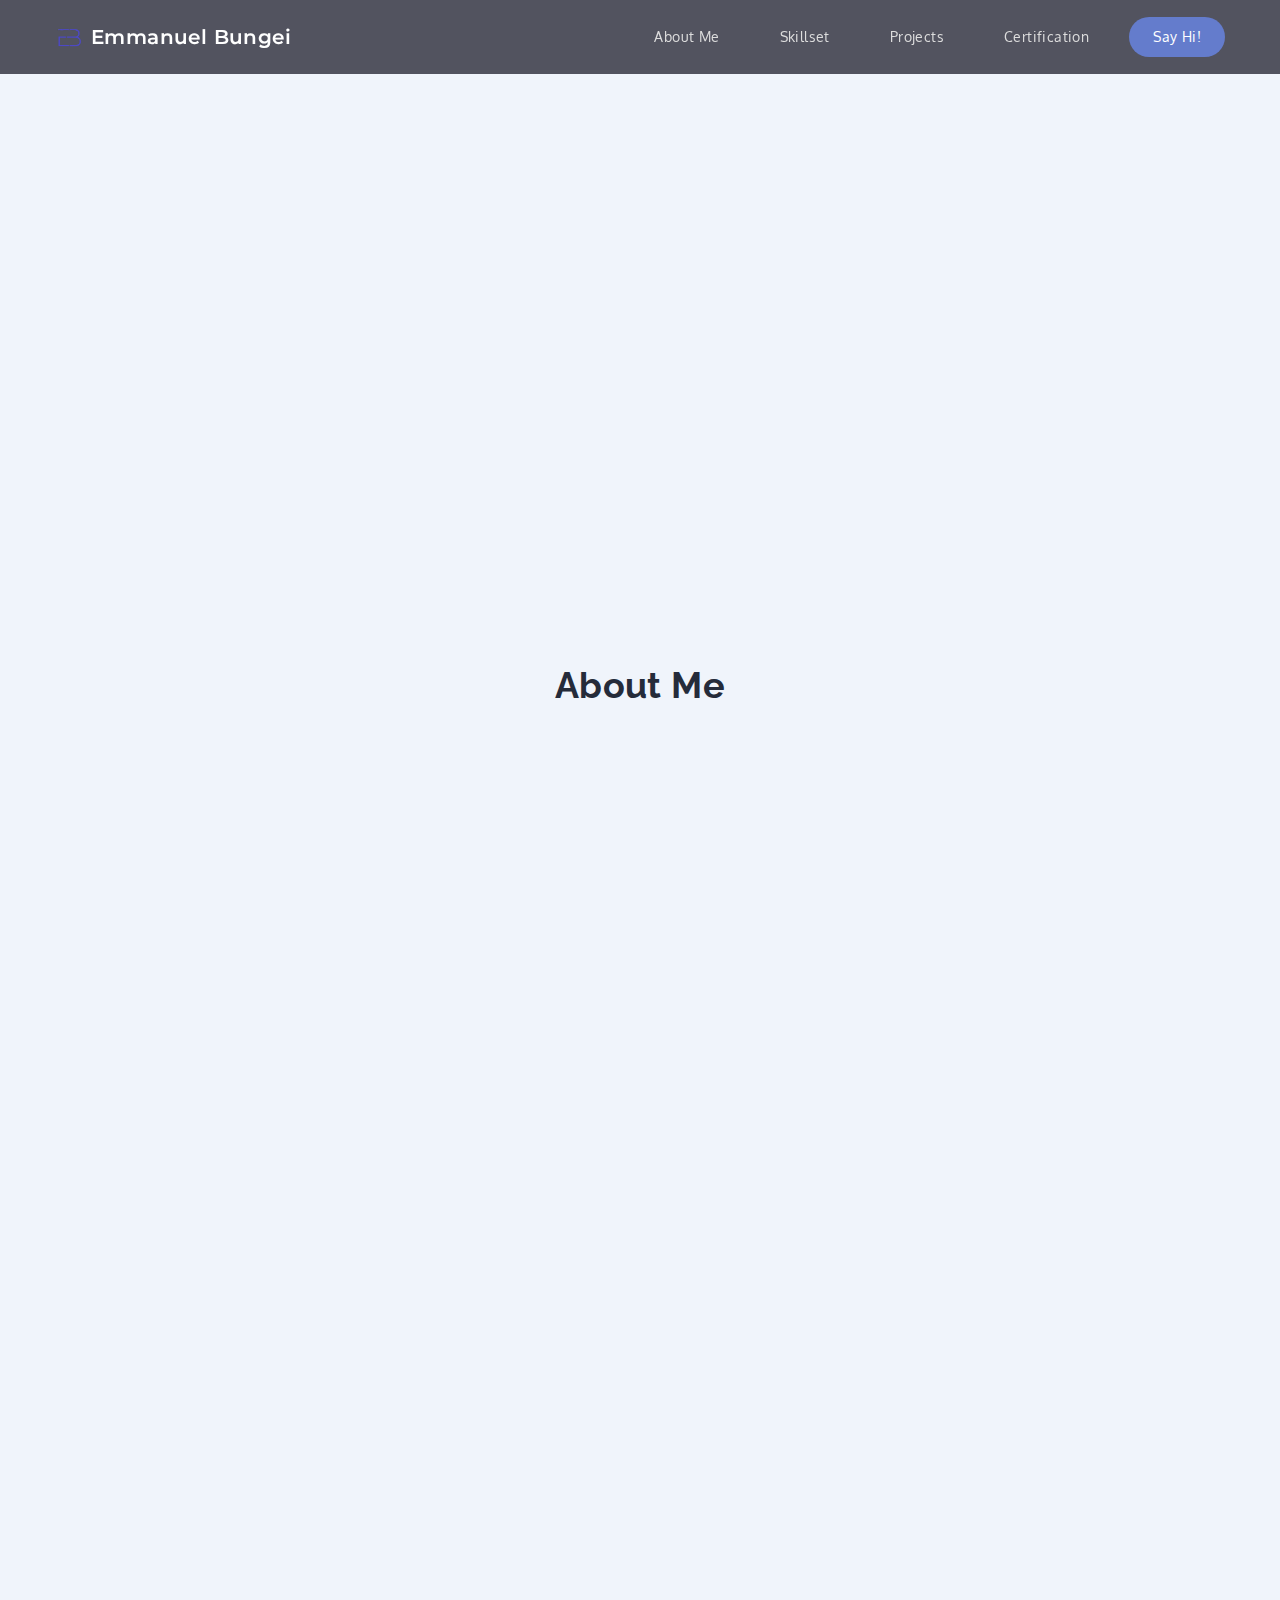
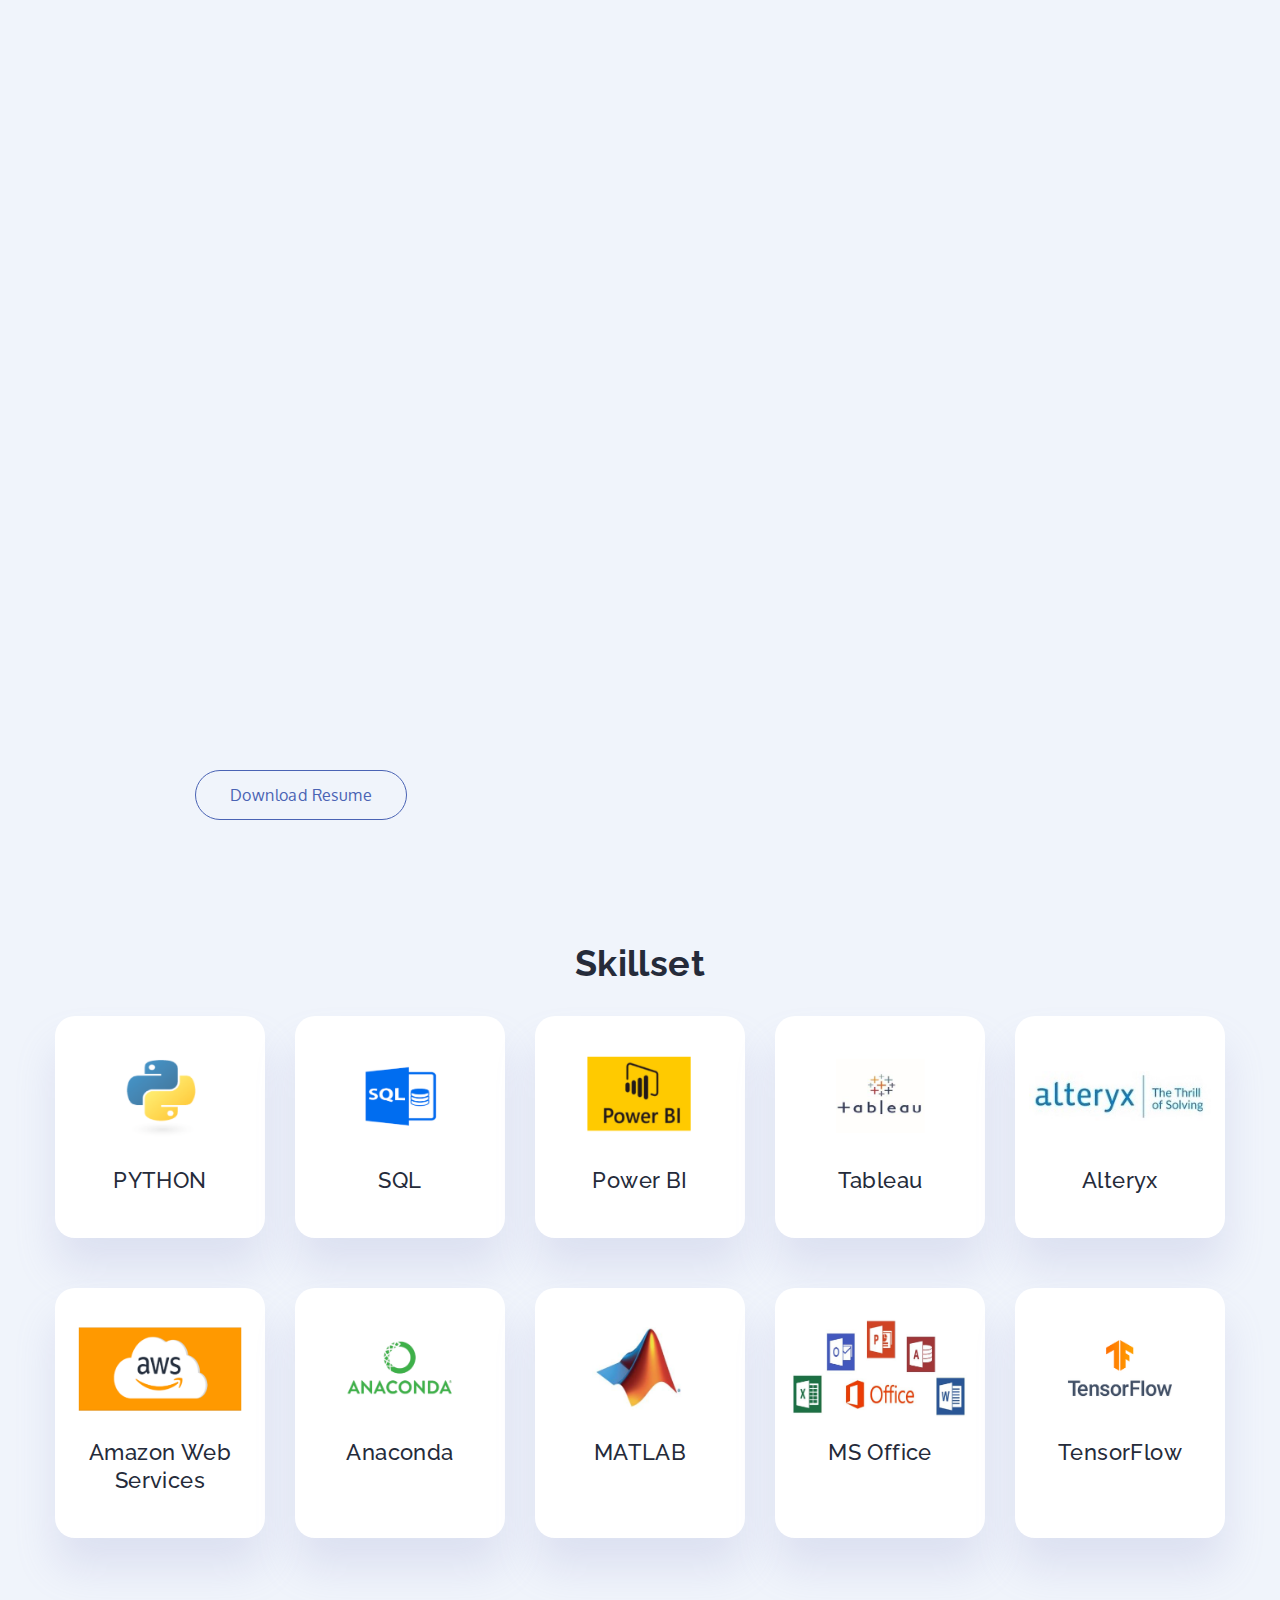
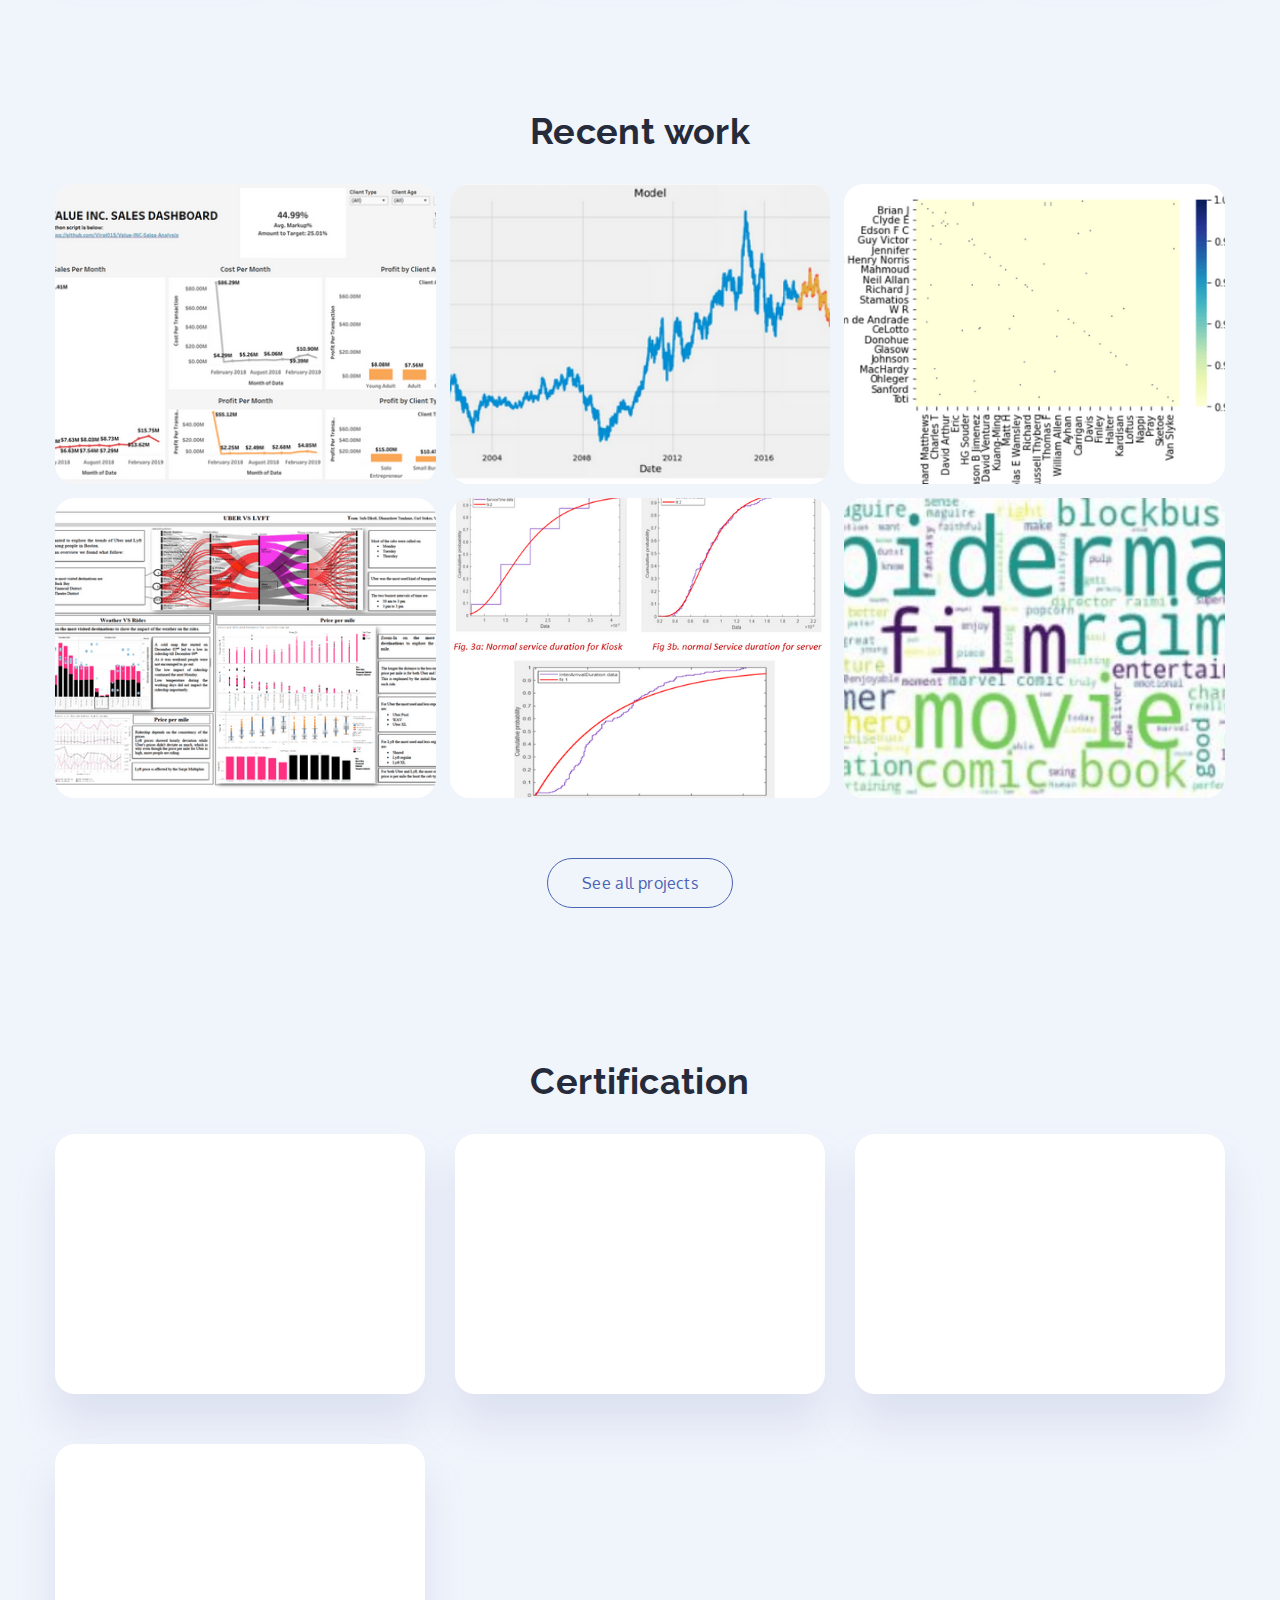
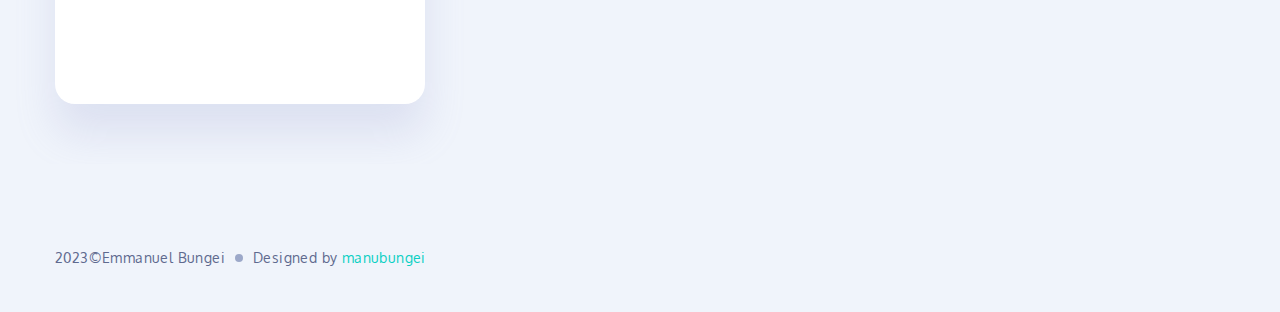
==== index.html @ 1d63bc37 "Update" ====
<!DOCTYPE html>
<html data-wf-domain="https://manubungei.github.io/" data-wf-page="62424a0f5340400d0fff4602" data-wf-site="62424a0e53404006d0ff45ff" class=" w-mod-js">
   <head>
      <meta charset="utf-8">
      <title>Emmanuel Bungei</title>
      <meta content="I’m Emmanuel Bungei, a Data Engineer. I completed my bachelors in Mathematics and Computer Science in 2021 from Kenyatta University, currently I am pursuing my Masters in Engineering Management from Stevens Institute of technology in Hoboken." name="description">
      <meta content="Emmanuel Bungei" property="og:title">
      <meta content="I’m Emmanuel Bungei, a Data Engineer. I completed my bachelors in Mathematics and Computer Science in 2021 from Kenyatta University, currently I am pursuing my Masters in Engineering Management from Stevens Institute of technology in Hoboken." property="og:description">
      <meta content="Emmanuel Bungei" property="twitter:title">
      <meta content="I’m Emmanuel Bungei, a Data Engineer. I completed my bachelors in Mathematics and Computer Science in 2021 from Kenyatta University, currently I am pursuing my Masters in Engineering Management from Stevens Institute of technology in Hoboken." property="twitter:description">
      <meta property="og:type" content="website">
      <meta content="summary_large_image" name="twitter:card">
      <meta content="width=device-width, initial-scale=1" name="viewport">
      <link href="css/virajs-portfolio-3106fd.webflow.e6e6d640d.min.css" rel="stylesheet" type="text/css">
      <style>@media (min-width:992px) {html.w-mod-js:not(.w-mod-ix) [data-w-id="7f427eca-26ec-f04a-a932-552ae7054466"] {opacity:0;}html.w-mod-js:not(.w-mod-ix) [data-w-id="7f427eca-26ec-f04a-a932-552ae7054467"] {opacity:0;-webkit-transform:translate3d(0, 10px, 0) scale3d(1, 1, 1) rotateX(0) rotateY(0) rotateZ(0) skew(0, 0);-moz-transform:translate3d(0, 10px, 0) scale3d(1, 1, 1) rotateX(0) rotateY(0) rotateZ(0) skew(0, 0);-ms-transform:translate3d(0, 10px, 0) scale3d(1, 1, 1) rotateX(0) rotateY(0) rotateZ(0) skew(0, 0);transform:translate3d(0, 10px, 0) scale3d(1, 1, 1) rotateX(0) rotateY(0) rotateZ(0) skew(0, 0);}html.w-mod-js:not(.w-mod-ix) [data-w-id="6e370ec9-b3d5-3853-034c-9d781cb0ec51"] {opacity:0;-webkit-transform:translate3d(0, 10px, 0) scale3d(1, 1, 1) rotateX(0) rotateY(0) rotateZ(0) skew(0, 0);-moz-transform:translate3d(0, 10px, 0) scale3d(1, 1, 1) rotateX(0) rotateY(0) rotateZ(0) skew(0, 0);-ms-transform:translate3d(0, 10px, 0) scale3d(1, 1, 1) rotateX(0) rotateY(0) rotateZ(0) skew(0, 0);transform:translate3d(0, 10px, 0) scale3d(1, 1, 1) rotateX(0) rotateY(0) rotateZ(0) skew(0, 0);}}</style>
      <link href="https://fonts.googleapis.com" rel="preconnect">
      <link href="https://fonts.gstatic.com" rel="preconnect" crossorigin="anonymous">
      <script src="js/webfont.js" type="text/javascript"></script><script type="text/javascript">WebFont.load({  google: {    families: ["Montserrat:100,100italic,200,200italic,300,300italic,400,400italic,500,500italic,600,600italic,700,700italic,800,800italic,900,900italic","Oxygen:regular","Raleway:regular,500,700,800"]  }});</script><!--[if lt IE 9]><script src="https://cdnjs.cloudflare.com/ajax/libs/html5shiv/3.7.3/html5shiv.min.js" type="text/javascript"></script><![endif]--><script type="text/javascript">!function(o,c){var n=c.documentElement,t=" w-mod-";n.className+=t+"js",("ontouchstart"in o||o.DocumentTouch&&c instanceof DocumentTouch)&&(n.className+=t+"touch")}(window,document);</script>
      <link href="images/627b5bc4aecdad8dcab02687_VP-favicon.png" rel="shortcut icon" type="image/x-icon">
      <link href="images/627b5bc72d5e6f68eac890d3_VP-logo.png" rel="apple-touch-icon">
      <link href="https://https://manubungei.github.io/" rel="canonical">
      <script async src="https://www.googletagmanager.com/gtag/js?id=G-5EVJQF170H"></script><script type="text/javascript">window.dataLayer = window.dataLayer || [];function gtag(){dataLayer.push(arguments);}gtag('js', new Date());gtag('config', 'G-5EVJQF170H', {'anonymize_ip': false});</script><script src="js/api.js" type="text/javascript"></script>
   </head>
   <body>
      <div data-w-id="f4aeb872-1126-de17-3398-172ec11f318a" data-animation="default" data-collapse="medium" data-duration="400" data-easing="ease" data-easing2="ease" role="banner" class="navigation w-nav">
         <div class="navbar-container">
            <a href="" aria-current="page" class="brand w-nav-brand w--current">
               <img src="fonts/62424efeca8eec03d88fcdf6_VP-logo.svg" loading="lazy" alt class="logo-icon">
               <div class="logo-text">Emmanuel Bungei</div>
            </a>
            <nav role="navigation" class="nav-menu w-nav-menu">
               <a href="#about-me" class="nav-link w-nav-link">About Me<br></a><a href="#skillset" class="nav-link w-nav-link">Skillset</a><a href="#recent-work" class="nav-link w-nav-link"> Projects</a><a href="#cert" class="nav-link w-nav-link">Certification</a>
               <div class="button-container"><a href="mailto: emmanuelkbungei@gmail.com" class="primary-small-button left-padding w-button">Say Hi!</a></div>
            </nav>
            <div class="menu-button w-nav-button">
               <div class="burger-icon">
                  <div class="top-burger-line"></div>
                  <div class="middle-burger-line"></div>
                  <div class="bottom-burger-line"></div>
               </div>
            </div>
         </div>
      </div>
      <div class="section hero wf-section">
         <div class="container">
            <div class="two-col-grid">
               <div id="w-node-f2f38134-a5b8-948a-b4e4-d302b98c6dc8-0fff4602" class="container">
                  <img src="images/62424a0f5340405a82ff4641_bubble-v2.png" loading="lazy" style="opacity:0" data-w-id="24dc1b82-b92e-523c-ac3d-82e5fd31b828" srcset="images/62424a0f5340405a82ff4641_bubble-v2-p-500.png 500w, images/62424a0f5340405a82ff4641_bubble-v2-p-800.png 800w, images/62424a0f5340405a82ff4641_bubble-v2.png 1038w" sizes="86px" alt="bubble" class="bubble">
                  <h1 data-w-id="63e32977-763f-4911-cfc6-97fab5eefcb6" style="opacity:0" class="h1 bottom-margin"><br>I’m Emmanuel Bungei, <br>a <span class="hero-span">Data Scientist.</span> </h1>
                  <h4 data-w-id="4a974ab6-cd85-49e5-52ee-abf0b8fdbb04" style="opacity:0" class="h4">BSc. Mathematics and Computer Science, ‍<strong>Kenyatta University</strong></h4>
                  <h4 data-w-id="ffd0d3e3-fb76-26fa-6c25-7c07fb9ddfb7" style="opacity:0" class="h4">Certificate in Data Science, Python Programming and Advanced SQL Database Administration, <strong>Institute of Software Technologies </strong></h4>
                  <div id="w-node-f2f38134-a5b8-948a-b4e4-d302b98c6dc8-0fff4602" class="small-container">
                     <a href="#recent-work" data-w-id="71690c5b-5974-3645-5999-320620c8eb86" style="opacity:0" class="primary-button top-margin w-button">Discover my work</a><a href="" data-w-id="842ebe09-a33f-3fdc-a53e-b84ac9987f0e" style="opacity:0" target="_blank" class="secondary-button w-button">View Resume</a><img src="images/62424a0f5340405a82ff4641_bubble-v2.png" loading="lazy" style="opacity:0" data-w-id="8ed40854-cd4d-0618-b8fb-686a0b108d5b" srcset="images/62424a0f5340405a82ff4641_bubble-v2-p-500.png 500w, images/62424a0f5340405a82ff4641_bubble-v2-p-800.png 800w, images/62424a0f5340405a82ff4641_bubble-v2.png 1038w" sizes="48px" alt="bubble" class="small-bubble"><img src="images/62424a0f5340405a82ff4641_bubble-v2.png" loading="lazy" style="opacity:0" data-w-id="93213226-690f-07f1-7743-8858f00fb4fe" srcset="images/62424a0f5340405a82ff4641_bubble-v2-p-500.png 500w, images/62424a0f5340405a82ff4641_bubble-v2-p-800.png 800w, images/62424a0f5340405a82ff4641_bubble-v2.png 1038w" sizes="(max-width: 479px) 100vw, 220px" alt="bubble" class="large-bubble">
                  </div>
               </div>
               <!-- <div id="w-node-_7201a9bb-7f9a-326f-cbc5-0b50b872c752-0fff4602" class="hero-image"><img src="images/626f0d50ce0d71a393638369_9fc7487e-7e18-480f-8be7-7c823c18715e.png" loading="lazy" style="opacity:0" data-w-id="a5f41490-f2a2-3819-a452-70e6ff169af2" alt class="image"><img src="images/62424a0f534040fc0aff4627_small%20dots.png" loading="lazy" style="opacity:0" data-w-id="33f11f89-c558-9343-9c60-0d4d5fb6d6d5" alt="small dots" class="dots-2"><img src="images/62424a0f534040103aff4626_dots.png" loading="lazy" style="opacity:0" data-w-id="937f8fc9-0b20-3b99-b64e-e1e528780940" alt="dots" class="dots"></div> -->
            </div>
         </div>
      </div>
      <div id="about-me" class="section wf-section">
         <div class="center-container">
            <h2 class="h2">About Me</h2>
         </div>
         <div class="container small-width">
            <div class="two-col-grid">
               <div class="small-container">
                  <p data-w-id="249afaaa-355c-a882-2a3e-9343a320e281" style="opacity:0" class="text">Hi! Emmanuel Bungei here.<br> A highly knowledgeable and tech-savvy specialist in the field of data science. My expertise spans across various domains and tools, including agile methodologies, project management, Python for data analytics, SQL, Power BI, AWS cloud practitioner, and Tableau. Throughout my professional and academic journey, I have consistently demonstrated my ability to lead progressive projects from conception to successful completion, always adhering to strict timelines and budget constraints.
                     I possess a strong command of implementing machine learning algorithms, utilizing powerful tools such as Scikit-learn, TensorFlow, data science, data mining, and ETL techniques. Within this realm, I excel in areas such as data mining, statistical analysis, data wrangling, explanatory analysis, and modeling. My proficiency extends to constructing robust models and machine-learning algorithms that effectively tackle complex business problems, while employing data visualization techniques to present insightful information to management.
                     In addition to my technical skills, I am an articulate communicator with a solid foundation in applied statistics and programming. I am adept at monitoring performance and implementing quality control plans to drive continuous improvements.<br>‍<br>My technical proficiencies include:<br>‍<br>Core Skills:<br>• Data Analysis & Visualization<br>• Project / Program Management<br>• Research & Development<br>• Machine Learning Algorithms<br>• Data Wrangling and Modelling<br>• Data ETL<br>• Dashboards <br>‍<br>DevelopmentLanguages:<br>• DAX<br>• M<br>• Python<br>• SQL<br><br>Platforms / Tools:<br>• Anaconda<br>• Tableau<br>• Power BI<br>• MS Office Suite<br>‍<br>My general expertise includes:<br>• Strategic Planning<br>• Regulatory Compliance<br>• Client / Stakeholder Engagement<br>• Process Optimization<br>• Engineering Economics<br>• Problem Assessment & Mitigation<br>• Team Coordination<br>• Relationships Building<br>• Cross-Functional Collaboration</p>
                  <p data-w-id="a8d345ac-b049-de64-f451-c961796d6d8a" style="opacity:0" class="text">Currently, I am dedicated to expanding my expertise in data exploration and visualization, actively seeking opportunities to further develop my skills in this area. With a strong commitment to maximizing the value of my skills, I am driven to contribute effectively and make a significant impact in the field of data science. I am enthusiastic about utilizing my expertise to derive valuable insights and drive informed decision-making.</p>
                  <a href="https://raw.githubusercontent.com/manubungei/Resume/6ca8fe5ea939c9e97395b631d46ce181565c9fe1/Emmanuel%20Bungei%20Resume.pdf?token=ALSPLBAWZVUNBGSG7X2SRALFJ4WUC" target="_blank" class="secondary-button w-button">Download Resume</a>
               </div>
               <div class="small-container center-align">
                  <div data-w-id="f1303365-d955-9d00-8376-6a38066864c5" style="opacity:0" class="image-circle"><img src="images/63bc75d1903825181d543780_IMG_8240.jpeg" loading="lazy" sizes="200px" srcset="images/63bc75d1903825181d543780_IMG_8240-p-500.jpeg 500w, images/63bc75d1903825181d543780_IMG_8240-p-800.jpeg 800w, images/63bc75d1903825181d543780_IMG_8240.jpeg 998w" alt class="image-about"></div>
                  <h2 data-w-id="6ff0c37f-587b-9810-9c2a-652360cda062" style="opacity:0" class="h2 bottom-margin">Emmanuel Bungei</h2>
                  <!-- <div class=""> -->
                     <div data-w-id="83f37540-b527-935e-2935-d95aa40956a1" style="opacity:0" class="social-wrapper">
                     <a href="http://www.linkedin.com/in/emmanuelbungei/" target="_blank" class="social-link w-inline-block"><img src="fonts/62424a0f5340401fb5ff462b_linkedin%201.svg" loading="lazy" alt="linkedin"></a>
                     <a href="https://github.com/manubungei" target="_blank" class="social-link w-inline-block"><img src="fonts/627b58182bd3149ab18aea45_github.svg" loading="lazy" alt></a>
                     <a href="https://www.twitter.com/manubungei" target="_blank" class="social-link w-inline-block"><img src="fonts/62424a0f5340401f37ff4629_Facebook_icon.svg" loading="lazy" alt="twitter"></a>
                     <!-- <a href="https://wa.me/+254723695181?text=Hi%20Emmanuel%21%20I%20came%20across%20your%20portfolio%20and%20I%27m%20impressed%20by%20your%20work." target="_blank" class="social-link w-inline-block"><img src="fonts/waicon.svg" loading="lazy" alt="Whatsapp"></a> -->
                     <a href="mailto: emmanuelkbungei@gmail.com" target="_blank" class="social-link w-inline-block"><img src="fonts/emailicon.svg" loading="lazy" alt="Email"></a>
                     
                     <!-- </div> -->
                  </div>
               </div>
            </div>
         </div>
      </div>
      <div id="skillset" class="section wf-section">
         <div class="container">
            <div class="center-container">
               <h2 class="h2">Skillset</h2>
            </div>
            <div class="main-grid">
               <div id="w-node-_4ad598ae-44e8-6337-2525-0fca7d645890-0fff4602" class="feature">
                  <img src="images/626ee9c338c57668d677526f_Screen%20Shot%202022-05-01%20at%204.12.45%20PM.png" loading="lazy" alt class="skill-icon">
                  <h3 class="h3 margin">PYTHON</h3>
               </div>
               <div id="w-node-_4ad598ae-44e8-6337-2525-0fca7d645897-0fff4602" class="feature">
                  <img src="images/626ee9d8f1df650273c69fa7_Screen%20Shot%202022-05-01%20at%204.13.06%20PM.png" loading="lazy" alt class="skill-icon">
                  <h3 class="h3 margin">SQL</h3>
               </div>
               <div id="w-node-_4ad598ae-44e8-6337-2525-0fca7d64589e-0fff4602" class="feature">
                  <img src="images/626eeb9689d04302a7b6efcd_Screen%20Shot%202022-05-01%20at%204.20.33%20PM.png" loading="lazy" alt class="skill-icon">
                  <h3 class="h3 margin">Power BI</h3>
               </div>
               <div id="w-node-_4ad598ae-44e8-6337-2525-0fca7d6458a5-0fff4602" class="feature">
                  <img src="images/626eebac5a3abf0bf27288ab_Screen%20Shot%202022-05-01%20at%204.20.55%20PM.png" loading="lazy" alt class="skill-icon">
                  <h3 class="h3 margin">Tableau</h3>
               </div>
               <div id="w-node-_93925a5a-de1f-2ec6-4631-a09ad95d26a3-0fff4602" class="feature">
                  <img src="images/63c8669975e61d01c12f4111_al.jpg" loading="lazy" alt class="skill-icon">
                  <h3 class="h3 margin">Alteryx</h3>
               </div>
            </div>
            <div class="main-grid">
               <div id="w-node-e8330252-ab09-ea83-a7d5-ed3a5c6f33f8-0fff4602" class="feature">
                  <img src="images/626eebfc795d942d29be79df_Screen%20Shot%202022-05-01%20at%204.22.15%20PM.png" loading="lazy" alt class="skill-icon">
                  <h3 class="h3 margin">Amazon Web Services</h3>
               </div>
               <div id="w-node-bb933a83-13ff-8800-bd15-cde16cbc9fc4-0fff4602" class="feature">
                  <img src="images/626eebd2a82a8520f86b3110_Screen%20Shot%202022-05-01%20at%204.21.31%20PM.png" loading="lazy" alt class="skill-icon">
                  <h3 class="h3 margin">Anaconda</h3>
               </div>
               <div id="w-node-e8330252-ab09-ea83-a7d5-ed3a5c6f33fd-0fff4602" class="feature">
                  <img src="images/626eec0f3f74e210dd421342_Screen%20Shot%202022-05-01%20at%204.22.34%20PM.png" loading="lazy" alt class="skill-icon">
                  <h3 class="h3 margin">MATLAB</h3>
               </div>
               <div id="w-node-bb933a83-13ff-8800-bd15-cde16cbc9fce-0fff4602" class="feature">
                  <img src="images/626eebeef31a9545f4c5c1fd_Screen%20Shot%202022-05-01%20at%204.22.02%20PM.png" loading="lazy" alt class="skill-icon">
                  <h3 class="h3 margin">MS Office</h3>
               </div>
               <div id="w-node-bb933a83-13ff-8800-bd15-cde16cbc9fbf-0fff4602" class="feature">
                  <img src="images/626eebbe5f3e8b0023f2b1bc_Screen%20Shot%202022-05-01%20at%204.21.13%20PM.png" loading="lazy" alt class="skill-icon">
                  <h3 class="h3 margin">TensorFlow</h3>
               </div>
            </div>
         </div>
      </div>
      <div id="recent-work" class="section wf-section">
         <div class="container">
            <div class="center-container">
               <h2 class="h2">Recent work</h2>
            </div>
            <div class="w-dyn-list">
               <div role="list" class="projects-grid w-dyn-items">
                  <div role="listitem" class="collection-item w-dyn-item">
                     <a data-w-id="4189eed3-fee9-b51f-f04b-b07428f7ca89" href="/projects/value-inc-sales-analysis" class="project-wrapper w-inline-block">
                        <div data-w-id="7f427eca-26ec-f04a-a932-552ae7054466" class="overlay"></div>
                        <img src="images/63374a6d1c29c2fbf8f6ca6a_Screenshot%202022-09-30%20155758.png" loading="lazy" alt="Value Inc. Sales Analysis" sizes="(max-width: 479px) 100vw, (max-width: 767px) 47vw, 31vw" srcset="images/63374a6d1c29c2fbf8f6ca6a_Screenshot%202022-09-30%20155758-p-500.png 500w, images/63374a6d1c29c2fbf8f6ca6a_Screenshot%202022-09-30%20155758-p-800.png 800w, images/63374a6d1c29c2fbf8f6ca6a_Screenshot%202022-09-30%20155758-p-1080.png 1080w, images/63374a6d1c29c2fbf8f6ca6a_Screenshot%202022-09-30%20155758.png 1487w" class="image-project">
                        <h4 data-w-id="7f427eca-26ec-f04a-a932-552ae7054467" class="h4 white">Value Inc. Sales Analysis</h4>
                        <div data-w-id="6e370ec9-b3d5-3853-034c-9d781cb0ec51" class="secondary-small-button white">
                           <div>See Project</div>
                        </div>
                     </a>
                  </div>
                  <div role="listitem" class="collection-item w-dyn-item">
                     <a data-w-id="4189eed3-fee9-b51f-f04b-b07428f7ca89" href="/projects/stock-market-prediction-using-lstm" class="project-wrapper w-inline-block">
                        <div data-w-id="7f427eca-26ec-f04a-a932-552ae7054466" class="overlay"></div>
                        <img src="images/627c6a24ceb0930ddd1ed323_Screenshot%202022-05-11%20215935.png" loading="lazy" alt="Stock Market prediction using LSTM" sizes="(max-width: 479px) 100vw, (max-width: 767px) 47vw, 31vw" srcset="images/627c6a24ceb0930ddd1ed323_Screenshot%202022-05-11%20215935-p-500.png 500w, images/627c6a24ceb0930ddd1ed323_Screenshot%202022-05-11%20215935-p-800.png 800w, images/627c6a24ceb0930ddd1ed323_Screenshot%202022-05-11%20215935.png 805w" class="image-project">
                        <h4 data-w-id="7f427eca-26ec-f04a-a932-552ae7054467" class="h4 white">Stock Market prediction using LSTM</h4>
                        <div data-w-id="6e370ec9-b3d5-3853-034c-9d781cb0ec51" class="secondary-small-button white">
                           <div>See Project</div>
                        </div>
                     </a>
                  </div>
                  <div role="listitem" class="collection-item w-dyn-item">
                     <a data-w-id="4189eed3-fee9-b51f-f04b-b07428f7ca89" href="/projects/web-scraping-research-articles" class="project-wrapper w-inline-block">
                        <div data-w-id="7f427eca-26ec-f04a-a932-552ae7054466" class="overlay"></div>
                        <img src="images/627c1237fe329aa63433f1dc_Screenshot%202022-05-11%20025225.png" loading="lazy" alt="Web Scraping Research Articles" sizes="(max-width: 479px) 100vw, (max-width: 767px) 47vw, 31vw" srcset="images/627c1237fe329aa63433f1dc_Screenshot%202022-05-11%20025225-p-500.png 500w, images/627c1237fe329aa63433f1dc_Screenshot%202022-05-11%20025225.png 589w" class="image-project">
                        <h4 data-w-id="7f427eca-26ec-f04a-a932-552ae7054467" class="h4 white">Web Scraping Research Articles</h4>
                        <div data-w-id="6e370ec9-b3d5-3853-034c-9d781cb0ec51" class="secondary-small-button white">
                           <div>See Project</div>
                        </div>
                     </a>
                  </div>
                  <div role="listitem" class="collection-item w-dyn-item">
                     <a data-w-id="4189eed3-fee9-b51f-f04b-b07428f7ca89" href="/projects/uber-vs-lyft-in-boston-region" class="project-wrapper w-inline-block">
                        <div data-w-id="7f427eca-26ec-f04a-a932-552ae7054466" class="overlay"></div>
                        <img src="images/626ef4b1bbe6b85fe11016df_Screen%20Shot%202022-05-01%20at%204.59.25%20PM.png" loading="lazy" alt="Uber vs Lyft in Boston region" sizes="(max-width: 479px) 100vw, (max-width: 767px) 47vw, 31vw" srcset="images/626ef4b1bbe6b85fe11016df_Screen%20Shot%202022-05-01%20at%204.59.25%20PM-p-500.png 500w, images/626ef4b1bbe6b85fe11016df_Screen%20Shot%202022-05-01%20at%204.59.25%20PM-p-800.png 800w, images/626ef4b1bbe6b85fe11016df_Screen%20Shot%202022-05-01%20at%204.59.25%20PM.png 912w" class="image-project">
                        <h4 data-w-id="7f427eca-26ec-f04a-a932-552ae7054467" class="h4 white">Uber vs Lyft in Boston region</h4>
                        <div data-w-id="6e370ec9-b3d5-3853-034c-9d781cb0ec51" class="secondary-small-button white">
                           <div>See Project</div>
                        </div>
                     </a>
                  </div>
                  <div role="listitem" class="collection-item w-dyn-item">
                     <a data-w-id="4189eed3-fee9-b51f-f04b-b07428f7ca89" href="/projects/mcdonalds-server-system-modelling-based-on-discrete-event-simulation" class="project-wrapper w-inline-block">
                        <div data-w-id="7f427eca-26ec-f04a-a932-552ae7054466" class="overlay"></div>
                        <img src="images/627c6ca85133ac131aa3661e_Screenshot%202022-05-11%20221012.png" loading="lazy" alt="McDonald’s server system modelling based on discrete event simulation" sizes="(max-width: 479px) 100vw, (max-width: 767px) 47vw, 31vw" srcset="images/627c6ca85133ac131aa3661e_Screenshot%202022-05-11%20221012-p-500.png 500w, images/627c6ca85133ac131aa3661e_Screenshot%202022-05-11%20221012.png 687w" class="image-project">
                        <h4 data-w-id="7f427eca-26ec-f04a-a932-552ae7054467" class="h4 white">McDonald’s server system modelling based on discrete event simulation</h4>
                        <div data-w-id="6e370ec9-b3d5-3853-034c-9d781cb0ec51" class="secondary-small-button white">
                           <div>See Project</div>
                        </div>
                     </a>
                  </div>
                  <div role="listitem" class="collection-item w-dyn-item">
                     <a data-w-id="4189eed3-fee9-b51f-f04b-b07428f7ca89" href="/projects/rotten-tomatoes-review-extraction-and-analysis" class="project-wrapper w-inline-block">
                        <div data-w-id="7f427eca-26ec-f04a-a932-552ae7054466" class="overlay"></div>
                        <img src="images/627c1577e2e3de3db9ba2aec_Screenshot%202022-05-11%20155827.png" loading="lazy" alt="Rotten Tomatoes: Review Extraction and Analysis" sizes="(max-width: 479px) 100vw, (max-width: 767px) 47vw, 31vw" srcset="images/627c1577e2e3de3db9ba2aec_Screenshot%202022-05-11%20155827-p-500.png 500w, images/627c1577e2e3de3db9ba2aec_Screenshot%202022-05-11%20155827.png 691w" class="image-project">
                        <h4 data-w-id="7f427eca-26ec-f04a-a932-552ae7054467" class="h4 white">Rotten Tomatoes: Review Extraction and Analysis</h4>
                        <div data-w-id="6e370ec9-b3d5-3853-034c-9d781cb0ec51" class="secondary-small-button white">
                           <div>See Project</div>
                        </div>
                     </a>
                  </div>
               </div>
            </div>
            <div class="center-container top-margin"><a href="/projects" class="secondary-button w-button">See all projects</a></div>
         </div>
      </div>
      <div id="cert" class="section wf-section">
         <div class="container">
            <div class="center-container">
               <h2 class="h2">Certification</h2>
            </div>
            <div class="cert-grid">
               <div id="w-node-_4a4ff486-fb03-634f-8296-dee69a4046a4-0fff4602" class="cres-cont">
                     <img src="images/63c867571bbd870093be4671_alteryx-logo.png" loading="lazy" sizes="77.28125px" srcset="images/63c867571bbd870093be4671_alteryx-logo-p-500.png 500w, images/63c867571bbd870093be4671_alteryx-logo.png 600w" alt class="cert-pic">
               </div>
               <div id="w-node-e96b2bc9-1dae-8eab-1b23-ee0a6f68d4e3-0fff4602" class="cres-cont">
                     <img src="images/626f03846404de16fd4f62c8_Screen%20Shot%202022-05-01%20at%206.02.39%20PM.png" loading="lazy" alt class="cert-pic">
               </div>
               <div id="w-node-_4a4ff486-fb03-634f-8296-dee69a4046a8-0fff4602" class="cres-cont"><img src="images/DA-1.png" loading="lazy" sizes="(max-width: 479px) 100vw, (max-width: 767px) 24.734375px, (max-width: 991px) 6vw, 5vw" srcset="images/DA-1.png 500w, images/DA-1.png 586w" alt class="cert-pic"></div>
               <div id="w-node-_4a4ff486-fb03-634f-8296-dee69a4046ac-0fff4602" class="cres-cont"><img src="images/ADBC.png" loading="lazy" sizes="(max-width: 479px) 100vw, (max-width: 767px) 24.734375px, (max-width: 991px) 6vw, 5vw" srcset="images/ADBC.png 500w, images/ADBC.png 846w" alt class="cert-pic"></div>
            </div>
         </div>
      </div>
      <div class="section footer wf-section">
         <div class="container"></div>
         <div class="container">
            <div class="two-col-grid footer">
               <div class="footer-bottom">
                  <div class="small-text">2023©Emmanuel Bungei<a href="https://mariamarin.webflow.io/" target="_blank" class="link"></a></div>
                  <div class="dot"></div>
                  <div class="small-text">Designed by <a href="https://manubungei.github.io/" target="_blank" class="link-2">manubungei</a><a href="https://mariamarin.webflow.io/" target="_blank" class="link"></a></div>
               </div>
               <div id="w-node-_90bfa88c-8878-3a06-b1ed-93e81799a565-1799a550" class="footer-bottom"></div>
            </div>
         </div>
      </div>
      <script src="https://d3e54v103j8qbb.cloudfront.net/js/jquery-3.5.1.min.dc5e7f18c8.js?site=62424a0e53404006d0ff45ff" type="text/javascript" crossorigin="anonymous"></script><script src="js/webflow.cbb90ed59.js" type="text/javascript"></script><!--[if lte IE 9]><script src="//cdnjs.cloudflare.com/ajax/libs/placeholders/3.0.2/placeholders.min.js"></script><![endif]-->
   </body>
</html>
---- css/virajs-portfolio-3106fd.webflow.e6e6d640d.min.css ----
html {
	font-family: sans-serif;
	-ms-text-size-adjust: 100%;
	-webkit-text-size-adjust: 100%;
	height: 100%
}

article,
aside,
details,
figcaption,
figure,
footer,
header,
hgroup,
main,
menu,
nav,
section,
summary {
	display: block
}

audio,
canvas,
progress,
video {
	display: inline-block;
	vertical-align: baseline
}

audio:not([controls]) {
	display: none;
	height: 0
}

[hidden],
template {
	display: none
}

a:active,
a:hover {
	outline: 0
}

abbr[title] {
	border-bottom: 1px dotted
}

b,
optgroup,
strong {
	font-weight: 700
}

dfn {
	font-style: italic
}

h1 {
	margin: .67em 0
}

mark {
	background: #ff0;
	color: #000
}

small {
	font-size: 80%
}

sub,
sup {
	font-size: 75%;
	line-height: 0;
	position: relative;
	vertical-align: baseline
}

sup {
	top: -.5em
}

sub {
	bottom: -.25em
}

img {
	border: 0;
	max-width: 100%;
	vertical-align: middle;
	display: inline-block
}

svg:not(:root) {
	overflow: hidden
}

hr {
	box-sizing: content-box;
	height: 0
}

pre,
textarea {
	overflow: auto
}

code,
kbd,
pre,
samp {
	font-family: monospace, monospace;
	font-size: 1em
}

button,
input,
optgroup,
select,
textarea {
	color: inherit;
	font: inherit;
	margin: 0
}

button {
	overflow: visible
}

button,
select {
	text-transform: none
}

button,
html input[type=button],
input[type=reset] {
	-webkit-appearance: button;
	cursor: pointer
}

button[disabled],
html input[disabled] {
	cursor: default
}

button::-moz-focus-inner,
input::-moz-focus-inner {
	border: 0;
	padding: 0
}

input {
	line-height: normal
}

input[type=checkbox],
input[type=radio] {
	box-sizing: border-box;
	padding: 0
}

input[type=number]::-webkit-inner-spin-button,
input[type=number]::-webkit-outer-spin-button {
	height: auto
}

input[type=search] {
	-webkit-appearance: none
}

input[type=search]::-webkit-search-cancel-button,
input[type=search]::-webkit-search-decoration {
	-webkit-appearance: none
}

legend {
	border: 0;
	padding: 0
}

table {
	border-collapse: collapse;
	border-spacing: 0
}

td,
th {
	padding: 0
}

@font-face {
	font-family: webflow-icons;
	src: url("[data-uri]") format('truetype');
	font-weight: 400;
	font-style: normal
}

[class*=" w-icon-"],
[class^=w-icon-] {
	font-family: webflow-icons !important;
	speak: none;
	font-style: normal;
	font-weight: 400;
	font-variant: normal;
	text-transform: none;
	line-height: 1;
	-webkit-font-smoothing: antialiased;
	-moz-osx-font-smoothing: grayscale
}

.w-icon-slider-right:before {
	content: "\e600"
}

.w-icon-slider-left:before {
	content: "\e601"
}

.w-icon-nav-menu:before {
	content: "\e602"
}

.w-icon-arrow-down:before,
.w-icon-dropdown-toggle:before {
	content: "\e603"
}

.w-icon-file-upload-remove:before {
	content: "\e900"
}

.w-icon-file-upload-icon:before {
	content: "\e903"
}

* {
	-webkit-box-sizing: border-box;
	-moz-box-sizing: border-box;
	box-sizing: border-box
}

html.w-mod-touch * {
	background-attachment: scroll !important
}

.w-block {
	display: block
}

.w-inline-block {
	max-width: 100%;
	display: inline-block
}

.w-clearfix:after,
.w-clearfix:before {
	content: " ";
	display: table;
	-ms-grid-column: 1;
	grid-column-start: 1;
	-ms-grid-row: 1;
	grid-row-start: 1;
	-ms-grid-column-span: 1;
	grid-column-end: 2;
	-ms-grid-row-span: 1;
	grid-row-end: 2
}

.w-clearfix:after {
	clear: both
}

.w-hidden {
	display: none
}

.w-button {
	display: inline-block;
	padding: 9px 15px;
	background-color: #3898ec;
	color: #fff;
	border: 0;
	line-height: inherit;
	text-decoration: none;
	cursor: pointer;
	border-radius: 0
}

input.w-button {
	-webkit-appearance: button
}

html[data-w-dynpage] [data-w-cloak] {
	color: transparent !important
}

.w-webflow-badge,
.w-webflow-badge * {
	position: static;
	left: auto;
	top: auto;
	right: auto;
	bottom: auto;
	z-index: auto;
	display: block;
	visibility: visible;
	overflow: visible;
	overflow-x: visible;
	overflow-y: visible;
	box-sizing: border-box;
	width: auto;
	height: auto;
	max-height: none;
	max-width: none;
	min-height: 0;
	min-width: 0;
	margin: 0;
	padding: 0;
	float: none;
	clear: none;
	border: 0 transparent;
	border-radius: 0;
	background: 0 0;
	box-shadow: none;
	opacity: 1;
	transform: none;
	transition: none;
	direction: ltr;
	font-family: inherit;
	font-weight: inherit;
	color: inherit;
	font-size: inherit;
	line-height: inherit;
	font-style: inherit;
	font-variant: inherit;
	text-align: inherit;
	letter-spacing: inherit;
	text-decoration: inherit;
	text-indent: 0;
	text-transform: inherit;
	list-style-type: disc;
	text-shadow: none;
	font-smoothing: auto;
	vertical-align: baseline;
	cursor: inherit;
	white-space: inherit;
	word-break: normal;
	word-spacing: normal;
	word-wrap: normal
}

.w-webflow-badge {
	position: fixed !important;
	display: inline-block !important;
	visibility: visible !important;
	z-index: 2147483647 !important;
	top: auto !important;
	right: 12px !important;
	bottom: 12px !important;
	left: auto !important;
	color: #aaadb0 !important;
	background-color: #fff !important;
	border-radius: 3px !important;
	padding: 6px 8px 6px 6px !important;
	font-size: 12px !important;
	opacity: 1 !important;
	line-height: 14px !important;
	text-decoration: none !important;
	transform: none !important;
	margin: 0 !important;
	width: auto !important;
	height: auto !important;
	overflow: visible !important;
	white-space: nowrap;
	box-shadow: 0 0 0 1px rgba(0, 0, 0, .1), 0 1px 3px rgba(0, 0, 0, .1);
	cursor: pointer
}

.w-webflow-badge>img {
	display: inline-block !important;
	visibility: visible !important;
	opacity: 1 !important;
	vertical-align: middle !important
}

h1,
h2,
h3,
h4,
h5,
h6 {
	font-weight: 700;
	margin-bottom: 10px
}

h1 {
	font-size: 38px;
	line-height: 44px;
	margin-top: 20px
}

h6 {
	font-size: 12px;
	line-height: 18px;
	margin-top: 10px
}

p {
	margin-top: 0;
	margin-bottom: 10px
}

figure {
	margin: 0 0 10px
}

figcaption {
	margin-top: 5px;
	text-align: center
}

ol,
ul {
	margin-top: 0;
	margin-bottom: 10px;
	padding-left: 40px
}

.w-list-unstyled {
	padding-left: 0;
	list-style: none
}

.w-embed:after,
.w-embed:before {
	content: " ";
	display: table;
	-ms-grid-column: 1;
	grid-column-start: 1;
	-ms-grid-row: 1;
	grid-row-start: 1;
	-ms-grid-column-span: 1;
	grid-column-end: 2;
	-ms-grid-row-span: 1;
	grid-row-end: 2
}

.w-embed:after {
	clear: both
}

.w-video {
	width: 100%;
	position: relative;
	padding: 0
}

.w-video embed,
.w-video iframe,
.w-video object {
	position: absolute;
	top: 0;
	left: 0;
	width: 100%;
	height: 100%;
	border: none
}

fieldset {
	padding: 0;
	margin: 0;
	border: 0
}

[type=button],
[type=reset],
button {
	border: 0;
	cursor: pointer;
	-webkit-appearance: button
}

.w-form {
	margin: 0 0 15px
}

.w-form-done {
	display: none;
	padding: 20px;
	text-align: center;
	background-color: #ddd
}

.w-form-fail {
	display: none;
	margin-top: 10px;
	padding: 10px;
	background-color: #ffdede
}

label {
	display: block;
	margin-bottom: 5px;
	font-weight: 700
}

.w-input,
.w-select {
	display: block;
	width: 100%;
	height: 38px;
	padding: 8px 12px;
	margin-bottom: 10px;
	font-size: 14px;
	line-height: 1.42857143;
	color: #333;
	vertical-align: middle;
	background-color: #fff;
	border: 1px solid #ccc
}

.w-input:-moz-placeholder,
.w-select:-moz-placeholder {
	color: #999
}

.w-input::-moz-placeholder,
.w-select::-moz-placeholder {
	color: #999;
	opacity: 1
}

.w-input:-ms-input-placeholder,
.w-select:-ms-input-placeholder {
	color: #999
}

.w-input::-webkit-input-placeholder,
.w-select::-webkit-input-placeholder {
	color: #999
}

.w-input:focus,
.w-select:focus {
	border-color: #3898ec;
	outline: 0
}

.w-input[disabled],
.w-input[readonly],
.w-select[disabled],
.w-select[readonly],
fieldset[disabled] .w-input,
fieldset[disabled] .w-select {
	cursor: not-allowed
}

.w-input[disabled]:not(.w-input-disabled),
.w-input[readonly],
.w-select[disabled]:not(.w-input-disabled),
.w-select[readonly],
fieldset[disabled]:not(.w-input-disabled) .w-input,
fieldset[disabled]:not(.w-input-disabled) .w-select {
	background-color: #eee
}

textarea.w-input,
textarea.w-select {
	height: auto
}

.w-select {
	background-color: #f3f3f3
}

.w-select[multiple] {
	height: auto
}

.w-form-label {
	display: inline-block;
	cursor: pointer;
	font-weight: 400;
	margin-bottom: 0
}

.w-radio {
	display: block;
	margin-bottom: 5px;
	padding-left: 20px
}

.w-radio:after,
.w-radio:before {
	content: " ";
	display: table;
	-ms-grid-column: 1;
	grid-column-start: 1;
	-ms-grid-row: 1;
	grid-row-start: 1;
	-ms-grid-column-span: 1;
	grid-column-end: 2;
	-ms-grid-row-span: 1;
	grid-row-end: 2
}

.w-radio:after {
	clear: both
}

.w-radio-input {
	margin: 3px 0 0 -20px;
	line-height: normal;
	float: left
}

.w-file-upload {
	display: block;
	margin-bottom: 10px
}

.w-file-upload-input {
	width: .1px;
	height: .1px;
	opacity: 0;
	overflow: hidden;
	position: absolute;
	z-index: -100
}

.w-file-upload-default,
.w-file-upload-success,
.w-file-upload-uploading {
	display: inline-block;
	color: #333
}

.w-file-upload-error {
	display: block;
	margin-top: 10px
}

.w-file-upload-default.w-hidden,
.w-file-upload-error.w-hidden,
.w-file-upload-success.w-hidden,
.w-file-upload-uploading.w-hidden {
	display: none
}

.w-file-upload-uploading-btn {
	display: flex;
	font-size: 14px;
	font-weight: 400;
	cursor: pointer;
	margin: 0;
	padding: 8px 12px;
	border: 1px solid #ccc;
	background-color: #fafafa
}

.w-file-upload-file {
	display: flex;
	flex-grow: 1;
	justify-content: space-between;
	margin: 0;
	padding: 8px 9px 8px 11px;
	border: 1px solid #ccc;
	background-color: #fafafa
}

.w-file-upload-file-name {
	font-size: 14px;
	font-weight: 400;
	display: block
}

.w-file-remove-link {
	margin-top: 3px;
	margin-left: 10px;
	width: auto;
	height: auto;
	padding: 3px;
	display: block;
	cursor: pointer
}

.w-icon-file-upload-remove {
	margin: auto;
	font-size: 10px
}

.w-file-upload-error-msg {
	display: inline-block;
	color: #ea384c;
	padding: 2px 0
}

.w-file-upload-info {
	display: inline-block;
	line-height: 38px;
	padding: 0 12px
}

.w-file-upload-label {
	display: inline-block;
	font-size: 14px;
	font-weight: 400;
	cursor: pointer;
	margin: 0;
	padding: 8px 12px;
	border: 1px solid #ccc;
	background-color: #fafafa
}

.w-icon-file-upload-icon,
.w-icon-file-upload-uploading {
	display: inline-block;
	margin-right: 8px;
	width: 20px
}

.w-icon-file-upload-uploading {
	height: 20px
}

.w-container {
	margin-left: auto;
	margin-right: auto;
	max-width: 940px
}

.w-container:after,
.w-container:before {
	content: " ";
	display: table;
	-ms-grid-column: 1;
	grid-column-start: 1;
	-ms-grid-row: 1;
	grid-row-start: 1;
	-ms-grid-column-span: 1;
	grid-column-end: 2;
	-ms-grid-row-span: 1;
	grid-row-end: 2
}

.w-container:after {
	clear: both
}

.w-container .w-row {
	margin-left: -10px;
	margin-right: -10px
}

.w-row:after,
.w-row:before {
	content: " ";
	display: table;
	-ms-grid-column: 1;
	grid-column-start: 1;
	-ms-grid-row: 1;
	grid-row-start: 1;
	-ms-grid-column-span: 1;
	grid-column-end: 2;
	-ms-grid-row-span: 1;
	grid-row-end: 2
}

.w-row:after {
	clear: both
}

.w-row .w-row {
	margin-left: 0;
	margin-right: 0
}

.w-col {
	position: relative;
	float: left;
	width: 100%;
	min-height: 1px;
	padding-left: 10px;
	padding-right: 10px
}

.w-col .w-col {
	padding-left: 0;
	padding-right: 0
}

.w-col-1 {
	width: 8.33333333%
}

.w-col-2 {
	width: 16.66666667%
}

.w-col-3 {
	width: 25%
}

.w-col-4 {
	width: 33.33333333%
}

.w-col-5 {
	width: 41.66666667%
}

.w-col-6 {
	width: 50%
}

.w-col-7 {
	width: 58.33333333%
}

.w-col-8 {
	width: 66.66666667%
}

.w-col-9 {
	width: 75%
}

.w-col-10 {
	width: 83.33333333%
}

.w-col-11 {
	width: 91.66666667%
}

.w-col-12 {
	width: 100%
}

.w-hidden-main {
	display: none !important
}

@media screen and (max-width:991px) {
	.w-container {
		max-width: 728px
	}

	.w-hidden-main {
		display: inherit !important
	}

	.w-hidden-medium {
		display: none !important
	}

	.w-col-medium-1 {
		width: 8.33333333%
	}

	.w-col-medium-2 {
		width: 16.66666667%
	}

	.w-col-medium-3 {
		width: 25%
	}

	.w-col-medium-4 {
		width: 33.33333333%
	}

	.w-col-medium-5 {
		width: 41.66666667%
	}

	.w-col-medium-6 {
		width: 50%
	}

	.w-col-medium-7 {
		width: 58.33333333%
	}

	.w-col-medium-8 {
		width: 66.66666667%
	}

	.w-col-medium-9 {
		width: 75%
	}

	.w-col-medium-10 {
		width: 83.33333333%
	}

	.w-col-medium-11 {
		width: 91.66666667%
	}

	.w-col-medium-12 {
		width: 100%
	}

	.w-col-stack {
		width: 100%;
		left: auto;
		right: auto
	}
}

@media screen and (max-width:767px) {

	.w-hidden-main,
	.w-hidden-medium {
		display: inherit !important
	}

	.w-hidden-small {
		display: none !important
	}

	.w-container .w-row,
	.w-row {
		margin-left: 0;
		margin-right: 0
	}

	.w-col {
		width: 100%;
		left: auto;
		right: auto
	}

	.w-col-small-1 {
		width: 8.33333333%
	}

	.w-col-small-2 {
		width: 16.66666667%
	}

	.w-col-small-3 {
		width: 25%
	}

	.w-col-small-4 {
		width: 33.33333333%
	}

	.w-col-small-5 {
		width: 41.66666667%
	}

	.w-col-small-6 {
		width: 50%
	}

	.w-col-small-7 {
		width: 58.33333333%
	}

	.w-col-small-8 {
		width: 66.66666667%
	}

	.w-col-small-9 {
		width: 75%
	}

	.w-col-small-10 {
		width: 83.33333333%
	}

	.w-col-small-11 {
		width: 91.66666667%
	}

	.w-col-small-12 {
		width: 100%
	}
}

@media screen and (max-width:479px) {
	.w-container {
		max-width: none
	}

	.w-hidden-main,
	.w-hidden-medium,
	.w-hidden-small {
		display: inherit !important
	}

	.w-hidden-tiny {
		display: none !important
	}

	.w-col {
		width: 100%
	}

	.w-col-tiny-1 {
		width: 8.33333333%
	}

	.w-col-tiny-2 {
		width: 16.66666667%
	}

	.w-col-tiny-3 {
		width: 25%
	}

	.w-col-tiny-4 {
		width: 33.33333333%
	}

	.w-col-tiny-5 {
		width: 41.66666667%
	}

	.w-col-tiny-6 {
		width: 50%
	}

	.w-col-tiny-7 {
		width: 58.33333333%
	}

	.w-col-tiny-8 {
		width: 66.66666667%
	}

	.w-col-tiny-9 {
		width: 75%
	}

	.w-col-tiny-10 {
		width: 83.33333333%
	}

	.w-col-tiny-11 {
		width: 91.66666667%
	}

	.w-col-tiny-12 {
		width: 100%
	}
}

.w-widget {
	position: relative
}

.w-widget-map {
	width: 100%;
	height: 400px
}

.w-widget-map label {
	width: auto;
	display: inline
}

.w-widget-map img {
	max-width: inherit
}

.w-widget-map .gm-style-iw {
	text-align: center
}

.w-widget-map .gm-style-iw>button {
	display: none !important
}

.w-widget-twitter {
	overflow: hidden
}

.w-widget-twitter-count-shim {
	display: inline-block;
	vertical-align: top;
	position: relative;
	width: 28px;
	height: 20px;
	text-align: center;
	background: #fff;
	border: 1px solid #758696;
	border-radius: 3px
}

.w-widget-twitter-count-shim * {
	pointer-events: none;
	-webkit-user-select: none;
	-moz-user-select: none;
	-ms-user-select: none;
	user-select: none
}

.w-widget-twitter-count-shim .w-widget-twitter-count-inner {
	position: relative;
	font-size: 15px;
	line-height: 12px;
	text-align: center;
	color: #999;
	font-family: serif
}

.w-widget-twitter-count-shim .w-widget-twitter-count-clear {
	position: relative;
	display: block
}

.w-widget-twitter-count-shim.w--large {
	width: 36px;
	height: 28px
}

.w-widget-twitter-count-shim.w--large .w-widget-twitter-count-inner {
	font-size: 18px;
	line-height: 18px
}

.w-widget-twitter-count-shim:not(.w--vertical) {
	margin-left: 5px;
	margin-right: 8px
}

.w-widget-twitter-count-shim:not(.w--vertical).w--large {
	margin-left: 6px
}

.w-widget-twitter-count-shim:not(.w--vertical):after,
.w-widget-twitter-count-shim:not(.w--vertical):before {
	top: 50%;
	left: 0;
	border: solid transparent;
	content: ' ';
	height: 0;
	width: 0;
	position: absolute;
	pointer-events: none
}

.w-widget-twitter-count-shim:not(.w--vertical):before {
	border-color: rgba(117, 134, 150, 0);
	border-right-color: #5d6c7b;
	border-width: 4px;
	margin-left: -9px;
	margin-top: -4px
}

.w-widget-twitter-count-shim:not(.w--vertical).w--large:before {
	border-width: 5px;
	margin-left: -10px;
	margin-top: -5px
}

.w-widget-twitter-count-shim:not(.w--vertical):after {
	border-color: hsla(0, 0%, 100%, 0);
	border-right-color: #fff;
	border-width: 4px;
	margin-left: -8px;
	margin-top: -4px
}

.w-widget-twitter-count-shim:not(.w--vertical).w--large:after {
	border-width: 5px;
	margin-left: -9px;
	margin-top: -5px
}

.w-widget-twitter-count-shim.w--vertical {
	width: 61px;
	height: 33px;
	margin-bottom: 8px
}

.w-widget-twitter-count-shim.w--vertical:after,
.w-widget-twitter-count-shim.w--vertical:before {
	top: 100%;
	left: 50%;
	border: solid transparent;
	content: ' ';
	height: 0;
	width: 0;
	position: absolute;
	pointer-events: none
}

.w-widget-twitter-count-shim.w--vertical:before {
	border-color: rgba(117, 134, 150, 0);
	border-top-color: #5d6c7b;
	border-width: 5px;
	margin-left: -5px
}

.w-widget-twitter-count-shim.w--vertical:after {
	border-color: hsla(0, 0%, 100%, 0);
	border-top-color: #fff;
	border-width: 4px;
	margin-left: -4px
}

.w-widget-twitter-count-shim.w--vertical .w-widget-twitter-count-inner {
	font-size: 18px;
	line-height: 22px
}

.w-widget-twitter-count-shim.w--vertical.w--large {
	width: 76px
}

.w-background-video {
	position: relative;
	overflow: hidden;
	height: 500px;
	color: #fff
}

.w-background-video>video {
	background-size: cover;
	background-position: 50% 50%;
	position: absolute;
	margin: auto;
	width: 100%;
	height: 100%;
	right: -100%;
	bottom: -100%;
	top: -100%;
	left: -100%;
	-o-object-fit: cover;
	object-fit: cover;
	z-index: -100
}

.w-background-video>video::-webkit-media-controls-start-playback-button {
	display: none !important;
	-webkit-appearance: none
}

.w-background-video--control {
	position: absolute;
	bottom: 1em;
	right: 1em;
	background-color: transparent;
	padding: 0
}

.w-background-video--control>[hidden] {
	display: none !important
}

.w-slider {
	position: relative;
	height: 300px;
	text-align: center;
	background: #ddd;
	clear: both;
	-webkit-tap-highlight-color: transparent;
	tap-highlight-color: transparent
}

.w-slider-mask {
	position: relative;
	display: block;
	overflow: hidden;
	z-index: 1;
	left: 0;
	right: 0;
	height: 100%;
	white-space: nowrap
}

.w-slide {
	position: relative;
	display: inline-block;
	vertical-align: top;
	width: 100%;
	height: 100%;
	white-space: normal;
	text-align: left
}

.w-slider-nav {
	position: absolute;
	z-index: 2;
	top: auto;
	right: 0;
	bottom: 0;
	left: 0;
	margin: auto;
	padding-top: 10px;
	height: 40px;
	text-align: center;
	-webkit-tap-highlight-color: transparent;
	tap-highlight-color: transparent
}

.w-slider-nav.w-round>div {
	border-radius: 100%
}

.w-slider-nav.w-num>div {
	width: auto;
	height: auto;
	padding: .2em .5em;
	font-size: inherit;
	line-height: inherit
}

.w-slider-nav.w-shadow>div {
	box-shadow: 0 0 3px rgba(51, 51, 51, .4)
}

.w-slider-nav-invert {
	color: #fff
}

.w-slider-nav-invert>div {
	background-color: rgba(34, 34, 34, .4)
}

.w-slider-nav-invert>div.w-active {
	background-color: #222
}

.w-slider-dot {
	position: relative;
	display: inline-block;
	width: 1em;
	height: 1em;
	background-color: hsla(0, 0%, 100%, .4);
	cursor: pointer;
	margin: 0 3px .5em;
	transition: background-color .1s, color .1s
}

.w-slider-dot.w-active {
	background-color: #fff
}

.w-slider-dot:focus {
	outline: 0;
	box-shadow: 0 0 0 2px #fff
}

.w-slider-dot:focus.w-active {
	box-shadow: none
}

.w-slider-arrow-left,
.w-slider-arrow-right {
	position: absolute;
	width: 80px;
	top: 0;
	right: 0;
	bottom: 0;
	left: 0;
	margin: auto;
	cursor: pointer;
	overflow: hidden;
	color: #fff;
	font-size: 40px;
	-webkit-tap-highlight-color: transparent;
	tap-highlight-color: transparent;
	-webkit-user-select: none;
	-moz-user-select: none;
	-ms-user-select: none;
	user-select: none
}

.w-slider-arrow-left [class*=' w-icon-'],
.w-slider-arrow-left [class^=w-icon-],
.w-slider-arrow-right [class*=' w-icon-'],
.w-slider-arrow-right [class^=w-icon-] {
	position: absolute
}

.w-slider-arrow-left:focus,
.w-slider-arrow-right:focus {
	outline: 0
}

.w-slider-arrow-left {
	z-index: 3;
	right: auto
}

.w-slider-arrow-right {
	z-index: 4;
	left: auto
}

.w-icon-slider-left,
.w-icon-slider-right {
	top: 0;
	right: 0;
	bottom: 0;
	left: 0;
	margin: auto;
	width: 1em;
	height: 1em
}

.w-slider-aria-label {
	border: 0;
	clip: rect(0 0 0 0);
	height: 1px;
	margin: -1px;
	overflow: hidden;
	padding: 0;
	position: absolute;
	width: 1px
}

.w-slider-force-show {
	display: block !important
}

.w-dropdown {
	display: inline-block;
	position: relative;
	text-align: left;
	margin-left: auto;
	margin-right: auto;
	z-index: 900
}

.w-dropdown-btn,
.w-dropdown-link,
.w-dropdown-toggle {
	position: relative;
	vertical-align: top;
	text-decoration: none;
	color: #222;
	padding: 20px;
	text-align: left;
	margin-left: auto;
	margin-right: auto;
	white-space: nowrap
}

.w-dropdown-toggle {
	-webkit-user-select: none;
	-moz-user-select: none;
	-ms-user-select: none;
	user-select: none;
	display: inline-block;
	cursor: pointer;
	padding-right: 40px
}

.w-dropdown-toggle:focus {
	outline: 0
}

.w-icon-dropdown-toggle {
	position: absolute;
	top: 0;
	right: 0;
	bottom: 0;
	margin: auto 20px auto auto;
	width: 1em;
	height: 1em
}

.w-dropdown-list {
	position: absolute;
	background: #ddd;
	display: none;
	min-width: 100%
}

.w-dropdown-list.w--open {
	display: block
}

.w-dropdown-link {
	padding: 10px 20px;
	display: block;
	color: #222
}

.w-dropdown-link.w--current {
	color: #0082f3
}

.w-dropdown-link:focus {
	outline: 0
}

@media screen and (max-width:767px) {
	.w-nav-brand {
		padding-left: 10px
	}
}

.w-lightbox-backdrop {
	cursor: auto;
	font-style: normal;
	font-variant: normal;
	letter-spacing: normal;
	list-style: disc;
	text-indent: 0;
	text-shadow: none;
	text-transform: none;
	visibility: visible;
	white-space: normal;
	word-break: normal;
	word-spacing: normal;
	word-wrap: normal;
	position: fixed;
	top: 0;
	right: 0;
	bottom: 0;
	left: 0;
	color: #fff;
	font-family: "Helvetica Neue", Helvetica, Ubuntu, "Segoe UI", Verdana, sans-serif;
	font-size: 17px;
	line-height: 1.2;
	font-weight: 300;
	text-align: center;
	background: rgba(0, 0, 0, .9);
	z-index: 2000;
	outline: 0;
	opacity: 0;
	-webkit-user-select: none;
	-moz-user-select: none;
	-ms-user-select: none;
	-webkit-tap-highlight-color: transparent;
	-webkit-transform: translate(0, 0)
}

.w-lightbox-backdrop,
.w-lightbox-container {
	height: 100%;
	overflow: auto;
	-webkit-overflow-scrolling: touch
}

.w-lightbox-content {
	position: relative;
	height: 100vh;
	overflow: hidden
}

.w-lightbox-view {
	position: absolute;
	width: 100vw;
	height: 100vh;
	opacity: 0
}

.w-lightbox-view:before {
	content: "";
	height: 100vh
}

.w-lightbox-group,
.w-lightbox-group .w-lightbox-view,
.w-lightbox-group .w-lightbox-view:before {
	height: 86vh
}

.w-lightbox-frame,
.w-lightbox-view:before {
	display: inline-block;
	vertical-align: middle
}

.w-lightbox-figure {
	position: relative;
	margin: 0
}

.w-lightbox-group .w-lightbox-figure {
	cursor: pointer
}

.w-lightbox-img {
	width: auto;
	height: auto;
	max-width: none
}

.w-lightbox-image {
	display: block;
	float: none;
	max-width: 100vw;
	max-height: 100vh
}

.w-lightbox-group .w-lightbox-image {
	max-height: 86vh
}

.w-lightbox-caption {
	position: absolute;
	right: 0;
	bottom: 0;
	left: 0;
	padding: .5em 1em;
	background: rgba(0, 0, 0, .4);
	text-align: left;
	text-overflow: ellipsis;
	white-space: nowrap;
	overflow: hidden
}

.w-lightbox-embed {
	position: absolute;
	top: 0;
	right: 0;
	bottom: 0;
	left: 0;
	width: 100%;
	height: 100%
}

.w-lightbox-control {
	position: absolute;
	top: 0;
	width: 4em;
	background-size: 24px;
	background-repeat: no-repeat;
	background-position: center;
	cursor: pointer;
	-webkit-transition: .3s;
	transition: .3s
}

.w-lightbox-left {
	display: none;
	bottom: 0;
	left: 0;
	background-image: url("[data-uri]")
}

.w-lightbox-right {
	display: none;
	right: 0;
	bottom: 0;
	background-image: url("[data-uri]")
}

.w-lightbox-close {
	right: 0;
	height: 2.6em;
	background-image: url("[data-uri]");
	background-size: 18px
}

.w-lightbox-strip {
	position: absolute;
	bottom: 0;
	left: 0;
	right: 0;
	padding: 0 1vh;
	line-height: 0;
	white-space: nowrap;
	overflow-x: auto;
	overflow-y: hidden
}

.w-lightbox-item {
	display: inline-block;
	width: 10vh;
	padding: 2vh 1vh;
	box-sizing: content-box;
	cursor: pointer;
	-webkit-transform: translate3d(0, 0, 0)
}

.w-lightbox-active {
	opacity: .3
}

.w-lightbox-thumbnail {
	position: relative;
	height: 10vh;
	background: #222;
	overflow: hidden
}

.w-lightbox-thumbnail-image {
	position: absolute;
	top: 0;
	left: 0
}

.w-lightbox-thumbnail .w-lightbox-tall {
	top: 50%;
	width: 100%;
	-webkit-transform: translate(0, -50%);
	-ms-transform: translate(0, -50%);
	transform: translate(0, -50%)
}

.w-lightbox-thumbnail .w-lightbox-wide {
	left: 50%;
	height: 100%;
	-webkit-transform: translate(-50%, 0);
	-ms-transform: translate(-50%, 0);
	transform: translate(-50%, 0)
}

.w-lightbox-spinner {
	position: absolute;
	top: 50%;
	left: 50%;
	box-sizing: border-box;
	width: 40px;
	height: 40px;
	margin-top: -20px;
	margin-left: -20px;
	border: 5px solid rgba(0, 0, 0, .4);
	border-radius: 50%;
	-webkit-animation: .8s linear infinite spin;
	animation: .8s linear infinite spin
}

.w-lightbox-spinner:after {
	content: "";
	position: absolute;
	top: -4px;
	right: -4px;
	bottom: -4px;
	left: -4px;
	border: 3px solid transparent;
	border-bottom-color: #fff;
	border-radius: 50%
}

.w-lightbox-hide {
	display: none
}

.w-lightbox-noscroll {
	overflow: hidden
}

@media (min-width:768px) {
	.w-lightbox-content {
		height: 96vh;
		margin-top: 2vh
	}

	.w-lightbox-view,
	.w-lightbox-view:before {
		height: 96vh
	}

	.w-lightbox-group,
	.w-lightbox-group .w-lightbox-view,
	.w-lightbox-group .w-lightbox-view:before {
		height: 84vh
	}

	.w-lightbox-image {
		max-width: 96vw;
		max-height: 96vh
	}

	.w-lightbox-group .w-lightbox-image {
		max-width: 82.3vw;
		max-height: 84vh
	}

	.w-lightbox-left,
	.w-lightbox-right {
		display: block;
		opacity: .5
	}

	.w-lightbox-close {
		opacity: .8
	}

	.w-lightbox-control:hover {
		opacity: 1
	}
}

.w-lightbox-inactive,
.w-lightbox-inactive:hover {
	opacity: 0
}

.w-richtext:after,
.w-richtext:before {
	content: " ";
	display: table;
	-ms-grid-column: 1;
	grid-column-start: 1;
	-ms-grid-row: 1;
	grid-row-start: 1;
	-ms-grid-column-span: 1;
	grid-column-end: 2;
	-ms-grid-row-span: 1;
	grid-row-end: 2
}

.w-richtext:after {
	clear: both
}

.w-richtext[contenteditable=true]:after,
.w-richtext[contenteditable=true]:before {
	white-space: initial
}

.w-richtext ol,
.w-richtext ul {
	overflow: hidden
}

.w-richtext .w-richtext-figure-selected.w-richtext-figure-type-image div,
.w-richtext .w-richtext-figure-selected.w-richtext-figure-type-video div:after,
.w-richtext .w-richtext-figure-selected[data-rt-type=image] div,
.w-richtext .w-richtext-figure-selected[data-rt-type=video] div:after {
	outline: #2895f7 solid 2px
}

.w-richtext figure.w-richtext-figure-type-video>div:after,
.w-richtext figure[data-rt-type=video]>div:after {
	content: '';
	position: absolute;
	display: none;
	left: 0;
	top: 0;
	right: 0;
	bottom: 0
}

.w-richtext figure {
	position: relative;
	max-width: 60%
}

.w-richtext figure>div:before {
	cursor: default !important
}

.w-richtext figure img {
	width: 100%
}

.w-richtext figure figcaption.w-richtext-figcaption-placeholder {
	opacity: .6
}

.w-richtext figure div {
	font-size: 0px;
	color: transparent
}

.w-richtext figure.w-richtext-figure-type-image,
.w-richtext figure[data-rt-type=image] {
	display: table
}

.w-richtext figure.w-richtext-figure-type-image>div,
.w-richtext figure[data-rt-type=image]>div {
	display: inline-block
}

.w-richtext figure.w-richtext-figure-type-image>figcaption,
.w-richtext figure[data-rt-type=image]>figcaption {
	display: table-caption;
	caption-side: bottom
}

.w-richtext figure.w-richtext-figure-type-video,
.w-richtext figure[data-rt-type=video] {
	width: 60%;
	height: 0
}

.w-richtext figure.w-richtext-figure-type-video iframe,
.w-richtext figure[data-rt-type=video] iframe {
	position: absolute;
	top: 0;
	left: 0;
	width: 100%;
	height: 100%
}

.w-richtext figure.w-richtext-figure-type-video>div,
.w-richtext figure[data-rt-type=video]>div {
	width: 100%
}

.w-richtext figure.w-richtext-align-center {
	margin-right: auto;
	margin-left: auto;
	clear: both
}

.w-richtext figure.w-richtext-align-center.w-richtext-figure-type-image>div,
.w-richtext figure.w-richtext-align-center[data-rt-type=image]>div {
	max-width: 100%
}

.w-richtext figure.w-richtext-align-normal {
	clear: both
}

.w-richtext figure.w-richtext-align-fullwidth {
	width: 100%;
	max-width: 100%;
	text-align: center;
	clear: both;
	display: block;
	margin-right: auto;
	margin-left: auto
}

.w-richtext figure.w-richtext-align-fullwidth>div {
	display: inline-block;
	padding-bottom: inherit
}

.w-richtext figure.w-richtext-align-fullwidth>figcaption {
	display: block
}

.w-richtext figure.w-richtext-align-floatleft {
	float: left;
	margin-right: 15px;
	clear: none
}

.w-richtext figure.w-richtext-align-floatright {
	float: right;
	margin-left: 15px;
	clear: none
}

.w-nav {
	position: relative;
	background: #ddd;
	z-index: 1000
}

.w-nav:after,
.w-nav:before {
	content: " ";
	display: table;
	-ms-grid-column: 1;
	grid-column-start: 1;
	-ms-grid-row: 1;
	grid-row-start: 1;
	-ms-grid-column-span: 1;
	grid-column-end: 2;
	-ms-grid-row-span: 1;
	grid-row-end: 2
}

.w-nav:after {
	clear: both
}

.w-nav-brand {
	position: relative;
	float: left;
	text-decoration: none;
	color: #333
}

.w-nav-link {
	position: relative;
	display: inline-block;
	vertical-align: top;
	text-decoration: none;
	color: #222;
	padding: 20px;
	text-align: left;
	margin-left: auto;
	margin-right: auto
}

.w-nav-link.w--current {
	color: #0082f3
}

.w-nav-menu {
	position: relative;
	float: right
}

[data-nav-menu-open] {
	display: block !important;
	position: absolute;
	top: 100%;
	left: 0;
	right: 0;
	background: #c8c8c8;
	text-align: center;
	overflow: visible;
	min-width: 200px
}

.w--nav-link-open {
	display: block;
	position: relative
}

.w-nav-overlay {
	position: absolute;
	overflow: hidden;
	display: none;
	top: 100%;
	left: 0;
	right: 0;
	width: 100%
}

.w-nav-overlay [data-nav-menu-open] {
	top: 0
}

.w-nav[data-animation=over-left] .w-nav-overlay {
	width: auto
}

.w-nav[data-animation=over-left] .w-nav-overlay,
.w-nav[data-animation=over-left] [data-nav-menu-open] {
	right: auto;
	z-index: 1;
	top: 0
}

.w-nav[data-animation=over-right] .w-nav-overlay {
	width: auto
}

.w-nav[data-animation=over-right] .w-nav-overlay,
.w-nav[data-animation=over-right] [data-nav-menu-open] {
	left: auto;
	z-index: 1;
	top: 0
}

.w-nav-button {
	position: relative;
	float: right;
	padding: 18px;
	font-size: 24px;
	display: none;
	cursor: pointer;
	-webkit-tap-highlight-color: transparent;
	tap-highlight-color: transparent;
	-webkit-user-select: none;
	-moz-user-select: none;
	-ms-user-select: none;
	user-select: none
}

.w-nav-button:focus {
	outline: 0
}

.w-nav-button.w--open {
	background-color: #c8c8c8;
	color: #fff
}

.w-nav[data-collapse=all] .w-nav-menu {
	display: none
}

.w--nav-dropdown-open,
.w--nav-dropdown-toggle-open,
.w-nav[data-collapse=all] .w-nav-button {
	display: block
}

.w--nav-dropdown-list-open {
	position: static
}

@media screen and (max-width:991px) {
	.w-nav[data-collapse=medium] .w-nav-menu {
		display: none
	}

	.w-nav[data-collapse=medium] .w-nav-button {
		display: block
	}
}

@media screen and (max-width:767px) {
	.w-nav[data-collapse=small] .w-nav-menu {
		display: none
	}

	.w-nav[data-collapse=small] .w-nav-button {
		display: block
	}

	.w-nav-brand {
		padding-left: 10px
	}
}

.w-tabs {
	position: relative
}

.w-tabs:after,
.w-tabs:before {
	content: " ";
	display: table;
	-ms-grid-column: 1;
	grid-column-start: 1;
	-ms-grid-row: 1;
	grid-row-start: 1;
	-ms-grid-column-span: 1;
	grid-column-end: 2;
	-ms-grid-row-span: 1;
	grid-row-end: 2
}

.w-tabs:after {
	clear: both
}

.w-tab-menu {
	position: relative
}

.w-tab-link {
	position: relative;
	display: inline-block;
	vertical-align: top;
	text-decoration: none;
	padding: 9px 30px;
	text-align: left;
	cursor: pointer;
	color: #222;
	background-color: #ddd
}

.w-tab-link.w--current {
	background-color: #c8c8c8
}

.w-tab-link:focus {
	outline: 0
}

.w-tab-content {
	position: relative;
	display: block;
	overflow: hidden
}

.w-tab-pane {
	position: relative;
	display: none
}

.w--tab-active {
	display: block
}

@media screen and (max-width:479px) {
	.w-nav[data-collapse=tiny] .w-nav-menu {
		display: none
	}

	.w-nav[data-collapse=tiny] .w-nav-button,
	.w-tab-link {
		display: block
	}
}

.w-ix-emptyfix:after {
	content: ""
}

@keyframes spin {
	0% {
		transform: rotate(0)
	}

	100% {
		transform: rotate(360deg)
	}
}

.w-dyn-empty {
	padding: 10px;
	background-color: #ddd
}

.w-condition-invisible,
.w-dyn-bind-empty,
.w-dyn-hide {
	display: none !important
}

.w-form-formrecaptcha {
	margin-bottom: 8px
}

body {
	margin: 0;
	min-height: 100%;
	color: #333;
	background-color: #f0f4fb;
	font-family: Oxygen, sans-serif;
	font-size: 16px;
	line-height: 28px;
	letter-spacing: .4px
}

h2 {
	margin-top: 20px;
	margin-bottom: 10px;
	font-size: 32px;
	line-height: 36px;
	font-weight: 700
}

h3 {
	margin-top: 20px;
	margin-bottom: 10px;
	font-size: 24px;
	line-height: 30px;
	font-weight: 700
}

h4 {
	margin-top: 10px;
	margin-bottom: 10px;
	font-size: 18px;
	line-height: 24px;
	font-weight: 700
}

h5 {
	margin-top: 10px;
	margin-bottom: 10px;
	font-size: 14px;
	line-height: 20px;
	font-weight: 700
}

a {
	background-color: transparent;
	text-decoration: underline
}

blockquote {
	margin: 0 0 10px;
	padding: 10px 20px;
	border-left: 5px solid #e2e2e2;
	font-size: 18px;
	line-height: 22px
}

.navbar-container {
	display: flex;
	width: 100%;
	height: 100%;
	max-width: 1200px;
	margin-right: auto;
	margin-left: auto;
	padding-right: 15px;
	padding-left: 15px;
	justify-content: space-between;
	align-items: center
}

.logo-text {
	font-family: Montserrat, sans-serif;
	color: #ffffffff;
	font-size: 20px;
	line-height: 28px;
	font-weight: 600
}

.brand {
	display: flex;
	align-items: center
}

.nav-menu {
	display: flex;
	height: 100%;
	align-items: center
}

.logo-icon {
	width: 28px;
	margin-right: 8px
}

.navigation {
	position: fixed;
	width: 100%;
	height: 74px;
	background-color: rgba(31, 31, 46, 0.76);
	-webkit-backdrop-filter: blur(5px);
	backdrop-filter: blur(5px)
}

.burger-icon {
	cursor: pointer
}

.h4 {
	position: relative;
	z-index: 100;
	margin-top: 0;
	margin-bottom: 10px;
	font-family: Raleway, sans-serif;
	color: #5f6a8f;
	font-size: 20px;
	line-height: 30px;
	font-weight: 400
}

.h4.white {
	opacity: 0;
	color: #fff;
	font-size: 22px
}

.h4.white-footer,
.h4.white-hero {
	color: #fff;
	font-size: 22px
}

.h4.dark {
	color: #252b3a
}

.color {
	width: 120px;
	height: 80px;
	border-radius: 4px;
	background-color: #252b3a
}

.color.grey-60 {
	background-color: #5f6a8f
}

.color.grey-40 {
	background-color: #9ca8c9
}

.color.grey-20 {
	background-color: #dfe2ec
}

.color.grey-10 {
	border: 1px solid #dfe2ec;
	background-color: #f0f4fb
}

.color.primary-80 {
	background-color: #4f1fff
}

.color.primary-40 {
	background-color: #714aff
}

.color.primary-20 {
	background-color: #ede3ff
}

.quote {
	color: #5f6a8f;
	font-style: italic
}

.styleguide-grid {
	display: -ms-grid;
	display: grid;
	justify-content: space-between;
	align-items: center;
	grid-auto-columns: 1fr;
	grid-column-gap: 30px;
	grid-row-gap: 30px;
	-ms-grid-columns: 1fr 1fr;
	grid-template-columns: 1fr 1fr;
	-ms-grid-rows: auto;
	grid-template-rows: auto
}

.h3 {
	margin-top: 0;
	margin-bottom: 0;
	font-family: Raleway, sans-serif;
	color: #252b3a;
	font-size: 24px;
	line-height: 32px;
	font-weight: 500
}

.h3.margin {
	margin-top: 20px;
	margin-bottom: 14px;
	font-size: 22px;
	line-height: 28px
}

.small-text {
	position: relative;
	z-index: 100;
	color: #5f6a8f;
	font-size: 14px
}

.small-text.white {
	margin-top: 8px;
	opacity: 0;
	color: #fff;
	text-transform: uppercase
}

.h2 {
	margin-top: 0;
	margin-bottom: 0;
	font-family: Raleway, sans-serif;
	color: #252b3a;
	font-size: 36px;
	line-height: 46px;
	font-weight: 700
}

.h2.bottom-margin {
	margin-bottom: 30px
}

.h2.white {
	margin-top: 20px;
	margin-bottom: 40px;
	color: #fff
}

.h1 {
	margin-top: 0;
	margin-bottom: 0;
	font-family: Raleway, sans-serif;
	color: #252b3a;
	font-size: 52px;
	line-height: 58px;
	font-weight: 800
}

.h1.bottom-margin {
	position: relative;
	z-index: 100;
	margin-bottom: 20px
}

.link {
	margin-top: 10px;
	color: #4f1fff;
	text-decoration: none
}

.link:hover {
	text-decoration: underline
}

.text {
	position: relative;
	z-index: 100;
	color: #5f6a8f;
	line-height: 26px
}

.text.breadcrumb {
	display: inline-block
}

.text.colored {
	margin-bottom: 6px;
	color: #ce1b1b;
	text-transform: uppercase
}

.text.top-margin {
	margin-top: 4px
}

.styleguide-colors {
	display: -ms-grid;
	display: grid;
	justify-content: start;
	justify-items: start;
	align-items: center;
	grid-auto-columns: 1fr;
	grid-column-gap: 30px;
	grid-row-gap: 10px;
	-ms-grid-columns: -webkit-max-content -webkit-max-content -webkit-max-content -webkit-max-content -webkit-max-content;
	-ms-grid-columns: max-content max-content max-content max-content max-content;
	grid-template-columns: -webkit-max-content -webkit-max-content -webkit-max-content -webkit-max-content -webkit-max-content;
	grid-template-columns: max-content max-content max-content max-content max-content;
	-ms-grid-rows: auto;
	grid-template-rows: auto
}

.styleguide-container {
	display: flex;
	flex-direction: column;
	align-items: flex-start;
	align-self: flex-start
}

.section {
	position: relative;
	overflow: hidden;
	padding-top: 60px;
	padding-bottom: 60px
}

.section.hero {
	overflow: visible;
	padding-top: 80px
}

.section.hero-project {
	display: flex;
	overflow: visible;
	min-height: 50vh;
	align-items: center;
	background-image: url("../fonts/background-image.svg");
	background-position: 50% 50%;
	background-size: cover;
	background-repeat: repeat;
	background-attachment: scroll
}

.section.grey {
	padding-bottom: 80px;
	background-color: #fff
}

.section.body-project {
	padding-top: 0
}

.section.footer {
	padding-bottom: 20px
}

.small-title {
	margin-top: 40px;
	color: #c99c9c;
	font-size: 14px;
	line-height: 24px
}

.container {
	width: 100%;
	max-width: 1200px;
	margin-right: auto;
	margin-left: auto;
	padding-right: 15px;
	padding-left: 15px
}

.container.small-width {
	max-width: 920px
}

.container.rich-text {
	display: flex;
	max-width: 820px;
	align-items: center
}

.primary-button {
	display: flex;
	padding: 14px 34px;
	justify-content: center;
	align-items: center;
	border-radius: 500px;
	background-color: #4a63b4;
	transition: .2s;
	color: #fff;
	line-height: 20px;
	text-decoration: none
}

.primary-button:hover {
	background-color: #4a63b4
}

.primary-button.top-margin {
	position: relative;
	z-index: 100;
	margin-top: 30px;
	margin-bottom: 30px
}

.secondary-button {
	display: flex;
	padding: 14px 34px;
	justify-content: center;
	align-items: center;
	border: 1px solid #4a63b4;
	border-radius: 500px;
	background-color: transparent;
	transition: .2s;
	color: #4a63b4;
	line-height: 20px;
	text-decoration: none
}

.secondary-button:hover {
	background-color: #4a63b4;
	color: #ffffff
}

.secondary-button.white {
	color: #fff
}

.primary-small-button {
	display: flex;
	padding: 10px 24px;
	justify-content: center;
	align-items: center;
	border-radius: 500px;
	background-color: #647ccc;
	transition: .2s;
	color: #fff;
	font-size: 14px;
	line-height: 20px;
	text-decoration: none
}

.primary-small-button:hover {
	background-color: #6588fa
}

.primary-small-button.left-padding {
	margin-left: 20px
}

.secondary-small-button {
	position: relative;
	z-index: 100;
	display: flex;
	padding: 10px 24px;
	justify-content: center;
	align-items: center;
	border: 1px solid #4a63b4;
	border-radius: 500px;
	background-color: transparent;
	transition: .2s;
	color: #3a2525;
	font-size: 14px;
	line-height: 20px;
	text-decoration: none
}

.secondary-small-button:hover {
	background-color: #4a63b4;
	color: #fff
}

.secondary-small-button.white {
	margin-top: 14px;
	opacity: 0;
	color: #fff
}

.two-col-grid {
	display: -ms-grid;
	display: grid;
	width: 100%;
	justify-content: space-between;
	align-items: start;
	grid-auto-columns: -webkit-max-content;
	grid-auto-columns: max-content;
	grid-column-gap: 16px;
	grid-row-gap: 16px;
	-ms-grid-columns: -webkit-max-content -webkit-max-content;
	-ms-grid-columns: max-content max-content;
	grid-template-columns: -webkit-max-content -webkit-max-content;
	grid-template-columns: max-content max-content;
	-ms-grid-rows: auto;
	grid-template-rows: auto
}

.two-col-grid.center {
	justify-content: center
}

.small-container {
	position: relative;
	display: flex;
	max-width: 520px;
	flex-direction: column;
	align-items: flex-start
}

.small-container.center-align {
	align-items: center
}

.small-container.contact {
	position: absolute;
	top: 187px;
	z-index: 1;
	width: 80%;
	max-width: none
}

.text-field {
	height: 100%;
	margin-bottom: 0;
	padding-top: 14px;
	padding-bottom: 14px;
	padding-left: 16px;
	border: 1px solid #fff;
	border-radius: 500px
}

.text-field:hover {
	border-color: #dfe2ec
}

.text-field:focus {
	border-style: solid;
	border-color: #dfe2ec
}

.text-field::-moz-placeholder {
	color: #9ca8c9
}

.text-field::-ms-input-placeholder {
	color: #9ca8c9
}

.text-field::placeholder {
	color: #9ca8c9
}

.success-message {
	margin-top: 60px;
	margin-bottom: 60px;
	border-radius: 500px;
	background-color: #ede3ff;
	color: #4f1fff
}

.error-message {
	background-color: transparent;
	color: #ff4f7b;
	font-size: 14px;
	line-height: 24px
}

.hero-span {
	color: #4a63b4
}

.large-bubble {
	position: absolute;
	left: -12%;
	top: auto;
	right: auto;
	bottom: -35%;
	z-index: -1;
	height: 220px
}

.bubble {
	position: absolute;
	left: auto;
	top: auto;
	right: -6%;
	bottom: 0;
	z-index: 1;
	height: 86px
}

.small-bubble {
	position: absolute;
	left: auto;
	top: -19%;
	right: 25%;
	bottom: auto;
	z-index: 1;
	height: 48px
}

.hero-image {
	position: relative;
	max-width: 380px
}

.dots {
	position: absolute;
	left: -6%;
	top: auto;
	right: auto;
	bottom: 0;
	z-index: 1
}

.image {
	position: relative;
	z-index: 100
}

.dots-2 {
	position: absolute;
	left: auto;
	top: 35%;
	right: -4%;
	bottom: auto;
	z-index: 1
}

.feature {
	display: flex;
	padding: 30px 14px;
	flex-direction: column;
	align-items: center;
	border-radius: 20px;
	background-color: #fff;
	box-shadow: 0 30px 40px 0 rgba(145, 150, 203, .2);
	text-align: center
}

.feature-icon {
	width: 64px;
	padding: 16px;
	border-radius: 500px;
	background-color: #fae5ef
}

.feature-icon.pink-icon {
	background-color: #f3e4ff
}

.feature-icon.purple-icon {
	background-color: #e7e6ff
}

.feature-icon.blue-icon {
	background-color: #dceeff
}

.main-grid {
	display: -ms-grid;
	display: grid;
	width: 100%;
	grid-auto-columns: 1fr;
	grid-column-gap: 30px;
	grid-row-gap: 50px;
	-ms-grid-columns: 1fr 1fr 1fr 1fr 1fr 1fr 1fr 1fr 1fr 1fr 1fr 1fr 1fr 1fr 1fr;
	grid-template-columns: 1fr 1fr 1fr 1fr 1fr 1fr 1fr 1fr 1fr 1fr 1fr 1fr 1fr 1fr 1fr;
	-ms-grid-rows: auto auto;
	grid-template-rows: auto auto
}

.main-grid.project {
	grid-row-gap: 20px
}

.center-container {
	position: relative;
	z-index: 100;
	display: flex;
	max-width: 770px;
	margin-right: auto;
	margin-bottom: 30px;
	margin-left: auto;
	flex-direction: column;
	align-items: center;
	text-align: center
}

.center-container.top-margin {
	margin-top: 60px
}

.center-container.dark {
	max-width: 1200px;
	padding: 60px 100px;
	border-radius: 20px;
	background-color: #252b3a
}

.project-wrapper {
	position: relative;
	display: flex;
	overflow: hidden;
	min-height: 300px;
	padding: 30px 14px;
	flex-direction: column;
	justify-content: center;
	align-items: center;
	border-radius: 20px;
	background-color: #fff;
	text-align: center;
	text-decoration: none
}

.projects-grid {
	display: -ms-grid;
	display: grid;
	width: 100%;
	grid-auto-columns: 1fr;
	grid-auto-rows: minmax(auto, 1fr);
	grid-column-gap: 14px;
	grid-row-gap: 14px;
	-ms-grid-columns: 1fr 1fr 1fr;
	grid-template-columns: 1fr 1fr 1fr;
	-ms-grid-rows: auto;
	grid-template-rows: auto
}

.overlay {
	position: absolute;
	z-index: 1;
	width: 100%;
	height: 100%;
	background-color: rgba(0, 0, 0, .7);
	opacity: 0
}

.overlay.hero {
	background-color: rgba(0, 0, 0, .6);
	opacity: 1
}

.image-project {
	position: absolute;
	width: 100%;
	height: 100%;
	-o-object-fit: cover;
	object-fit: cover
}

.image-about {
	width: 100%;
	height: 100%;
	-o-object-fit: cover;
	object-fit: cover
}

.image-circle {
	display: flex;
	overflow: hidden;
	width: 216px;
	height: 216px;
	margin-bottom: 20px;
	justify-content: center;
	align-items: flex-start;
	border: 8px solid #fff;
	border-radius: 100%;
	-o-object-fit: cover;
	object-fit: cover
}

.social-wrapper {
	display: -ms-grid;
	display: grid;
	grid-auto-columns: 1fr;
	grid-column-gap: 20px;
	grid-row-gap: 16px;
	-ms-grid-columns: 1fr 1fr 1fr;
	grid-template-columns: 1fr 1fr 1fr 1fr;
	-ms-grid-rows: auto;
	grid-template-rows: auto
}

.social-link {
	width: 32px;
	height: 32px;
	grid-auto-columns: 1fr;
	-ms-grid-columns: -webkit-max-content;
	-ms-grid-columns: max-content;
	grid-template-columns: -webkit-max-content;
	grid-template-columns: max-content;
	-ms-grid-rows: auto auto;
	grid-template-rows: auto auto
}

.social-link:hover {
	opacity: .6
}

.footer-bottom {
	display: flex;
	padding-top: 20px;
	padding-bottom: 20px;
	align-items: center
}

.dot {
	width: 8px;
	height: 8px;
	margin-right: 10px;
	margin-left: 10px;
	border-radius: 100%;
	background-color: #9ca8c9
}

.footer-link {
	display: flex;
	height: 100%;
	padding: 10px;
	flex-direction: column;
	justify-content: center;
	align-items: center;
	transition: opacity .2s;
	color: #5f6a8f;
	font-size: 14px;
	line-height: 20px;
	text-decoration: none
}

.footer-link:hover {
	color: #714aff
}

.collection-item {
	width: 100%
}

.breadcrumbs {
	margin-bottom: 20px
}

.slash {
	display: inline;
	margin-right: 6px;
	margin-left: 6px;
	color: #9ca8c9
}

.medium-text {
	position: relative;
	z-index: 100;
	font-family: Raleway, sans-serif;
	color: #252b3a;
	line-height: 28px;
	font-weight: 500
}

.title-section {
	margin-top: 20px;
	margin-bottom: 20px
}

.rich-text {
	flex-direction: column
}

.rich-text h3 {
	margin-top: 10px;
	font-family: Raleway, sans-serif;
	color: #252b3a;
	font-weight: 500
}

.rich-text h5 {
	margin-top: 80px;
	color: #4f1fff;
	font-size: 16px;
	line-height: 28px;
	font-weight: 400;
	text-transform: uppercase
}

.rich-text p {
	margin-top: 14px;
	margin-bottom: 20px;
	color: #5f6a8f
}

.rich-text h4 {
	margin-top: 40px;
	justify-content: flex-start;
	align-items: center;
	font-family: Raleway, sans-serif;
	color: #252b3a;
	font-weight: 500
}

.rich-text li {
	color: #5f6a8f
}

.rich-text a {
	width: 300px;
	padding-top: 10px;
	padding-bottom: 10px;
	flex-direction: row;
	justify-content: space-around;
	align-items: stretch;
	border-radius: 40px;
	background-color: transparent;
	color: #714aff;
	font-size: 20px;
	text-align: center;
	text-decoration: none
}

.rich-text a:hover {
	background-color: transparent;
	color: #4f1fff
}

.rich-text blockquote {
	color: #5f6a8f
}

.form {
	position: relative;
	z-index: 100;
	display: -ms-grid;
	display: grid;
	max-width: 770px;
	grid-auto-columns: 1fr;
	grid-column-gap: 20px;
	grid-row-gap: 20px;
	-ms-grid-columns: 1fr;
	grid-template-columns: 1fr;
	-ms-grid-rows: auto auto auto auto;
	grid-template-rows: auto auto auto auto
}

.textarea {
	min-height: 200px;
	min-width: 380px;
	padding: 16px;
	border: 1px solid #eff3fb;
	border-radius: 30px;
	background-color: #fff;
	transition: .2s
}

.textarea:hover {
	border-style: solid;
	border-color: #dee2ef
}

.textarea:focus {
	border-style: solid;
	border-color: #dfe2ec
}

.textarea::-moz-placeholder {
	color: #9ca8c9
}

.textarea::-ms-input-placeholder {
	color: #9ca8c9
}

.textarea::placeholder {
	color: #9ca8c9
}

.contact-form {
	position: relative;
	z-index: 100;
	display: flex;
	width: auto;
	margin-right: 10px;
	margin-bottom: 0;
	margin-left: 10px;
	padding-right: 10px;
	padding-left: 10px;
	flex-direction: column;
	justify-content: center;
	align-items: center
}

.asset-container {
	display: flex;
	margin-top: 50px;
	padding: 10px 30px 10px 10px;
	flex-direction: row;
	align-items: center;
	border-radius: 20px;
	background-color: #fff
}

.asset-composition {
	display: flex;
	overflow: hidden;
	height: 160px;
	max-width: 160px;
	justify-content: center;
	align-items: center;
	border-radius: 4px
}

.asset-links {
	display: -ms-grid;
	display: grid;
	padding: 20px 30px 20px 50px;
	grid-auto-columns: 1fr;
	grid-column-gap: 30px;
	grid-row-gap: 16px;
	-ms-grid-columns: 1fr 1fr;
	grid-template-columns: 1fr 1fr;
	-ms-grid-rows: auto;
	grid-template-rows: auto
}

.image-assets {
	border-radius: 14px
}

.utility-page-wrap {
	display: flex;
	width: 100vw;
	height: 100vh;
	max-height: 100%;
	max-width: 100%;
	justify-content: center;
	align-items: center
}

.utility-page-content {
	display: -ms-grid;
	display: grid;
	width: 360px;
	flex-direction: column;
	justify-items: center;
	align-items: center;
	grid-auto-columns: 1fr;
	grid-column-gap: 16px;
	grid-row-gap: 16px;
	-ms-grid-columns: 1fr;
	grid-template-columns: 1fr;
	-ms-grid-rows: auto;
	grid-template-rows: auto;
	text-align: center
}

.large-icon {
	width: 140px
}

.accordion {
	width: 100%
}

.medium-container {
	width: 100%;
	max-width: 890px;
	margin-right: auto;
	margin-left: auto;
	padding: 30px;
	border-radius: 20px;
	background-color: #fff;
	box-shadow: 0 30px 40px 0 rgba(145, 150, 203, .2)
}

.accordion-text {
	position: static
}

.accordion-text.w--open {
	padding-bottom: 20px;
	background-color: #fff
}

.plus-icon {
	position: relative;
	display: flex;
	width: 18px;
	height: 18px;
	justify-content: center;
	align-items: center
}

.vertical-line {
	width: 2px;
	height: 14px;
	border-radius: 4px;
	background-color: #9ca8c9
}

.horizontal-line {
	position: absolute;
	width: 14px;
	height: 2px;
	border-radius: 4px;
	background-color: #9ca8c9
}

.accordion-container {
	display: flex;
	width: 100%;
	padding-right: 0;
	padding-left: 0;
	justify-content: space-between;
	align-items: center;
	color: #37446f
}

.two-col-grid-2 {
	display: -ms-grid;
	display: grid;
	width: 100%;
	align-items: center;
	grid-auto-columns: 1fr;
	grid-column-gap: 30px;
	grid-row-gap: 30px;
	-ms-grid-columns: 1fr 1fr;
	grid-template-columns: 1fr 1fr;
	-ms-grid-rows: auto;
	grid-template-rows: auto
}

.avatar-details {
	margin-left: 20px
}

.testimonial {
	display: flex;
	padding: 24px 30px;
	flex-direction: column;
	align-items: flex-start;
	border-radius: 20px;
	background-color: #fff;
	box-shadow: 0 30px 40px 0 rgba(145, 150, 203, .2)
}

.small-avatar {
	width: 64px;
	height: 64px;
	border-radius: 100%;
	background-image: url("../images/62424a0f5340405405ff463b_avatar.png");
	background-position: 50% 50%;
	background-size: cover;
	background-repeat: no-repeat
}

.small-avatar.avatar-3 {
	background-image: url("../images/62424a0f5340405f8cff463c_avatar-4.png")
}

.small-avatar.avatar-4 {
	background-image: url("../images/62424a0f534040a5eaff463e_avatar-3.png")
}

.small-avatar.avatar-2 {
	background-image: url("../images/62424a0f534040c324ff463d_avatar-2.png")
}

.testimonial-details {
	display: flex;
	margin-top: 10px;
	align-items: center
}

.nav-link {
	display: flex;
	height: 100%;
	margin-left: 20px;
	align-items: center;
	transition: .2s;
	color: #dddddd;
	font-size: 14px;
	line-height: 20px
}

.nav-link:hover {
	color: #ffffff
}

.nav-link.w--current {
	color: #252b3a
}

.menu-button {
	padding: 0
}

.version-wrapper {
	margin-bottom: 20px
}

.skill-icon {
	width: auto;
	height: 100px;
	-o-object-fit: contain;
	object-fit: contain
}

.cert-cont,
.cred-cont {
	width: 100%
}

.cert-pic {
	width: 100%;
	height: 200px;
	-o-object-fit: contain;
	object-fit: contain
}

.cert-grid {
	display: -ms-grid;
	display: grid;
	width: 100%;
	grid-auto-columns: 1fr;
	grid-column-gap: 30px;
	grid-row-gap: 50px;
	-ms-grid-columns: 1fr 1fr 1fr 1fr 1fr 1fr 1fr 1fr 1fr;
	grid-template-columns: 1fr 1fr 1fr 1fr 1fr 1fr 1fr 1fr 1fr;
	-ms-grid-rows: auto auto;
	grid-template-rows: auto auto
}

.cert-grid.project {
	grid-row-gap: 20px
}

.link-2 {
	color: #0dd0c4;
	text-decoration: none
}

.breadcrumb-link {
	background-color: #f0f4fb
}

.secondary-button {
	display: flex
}

.project-lin-btn {
	flex-direction: row;
	align-items: center;
	font-size: 16px;
	line-height: 100%
}

.project-button {
	border: 2px solid #714aff;
	border-radius: 100%
}

.alt-text {
	text-decoration: none
}

.cred-link {
	color: #9ca8c9;
	text-decoration: none
}

.cred-link:hover {
	color: #4f1fff
}

.cres-cont {
	display: flex;
	padding: 30px 14px;
	flex-direction: column;
	align-items: center;
	border-radius: 20px;
	background-color: #fff;
	box-shadow: 0 30px 40px 0 rgba(145, 150, 203, .2);
	text-align: center
}

.contact_ciont {
	display: flex;
	flex-direction: row;
	justify-content: center;
	align-items: center
}

.html-embed {
	width: 100%;
	height: 100%;
	margin-right: 10px;
	margin-left: 10px
}

@media screen and (max-width:991px) {
	.middle-burger-line {
		width: 28px;
		height: 2px;
		margin-top: 6px;
		margin-bottom: 6px;
		padding-right: 0;
		padding-bottom: 0;
		border-radius: 20px;
		background-color: #37446f
	}

	.nav-menu {
		z-index: 200;
		height: 50vh;
		padding-top: 20px;
		flex-direction: column;
		justify-content: center;
		border-radius: 0;
		background-color: #fff;
		box-shadow: 0 20px 60px 0 rgba(111, 55, 55, 0.4)
	}

	.bottom-burger-line {
		width: 28px;
		height: 2px;
		padding-right: 0;
		padding-bottom: 0;
		border-radius: 20px;
		background-color: #37446f
	}

	.burger-icon {
		position: relative;
		z-index: 400;
		display: flex;
		width: 36px;
		height: 36px;
		padding: 4px;
		flex-direction: column;
		justify-content: center;
		align-items: center
	}

	.top-burger-line {
		width: 28px;
		height: 2px;
		padding-right: 0;
		padding-bottom: 0;
		border-radius: 20px;
		background-color: #37446f
	}

	.h4.white,
	.h4.white-footer,
	.h4.white-hero,
	.small-text.white {
		opacity: 1
	}

	.h1.bottom-margin {
		margin-top: 40px
	}

	.section.hero {
		padding-top: 10px
	}

	.primary-small-button.left-padding {
		margin-left: 0
	}

	.secondary-small-button.white {
		opacity: 1
	}

	.two-col-grid {
		justify-content: center;
		-ms-grid-columns: -webkit-max-content;
		-ms-grid-columns: max-content;
		grid-template-columns: -webkit-max-content;
		grid-template-columns: max-content
	}

	.two-col-grid.footer {
		justify-content: space-between;
		-ms-grid-columns: -webkit-max-content -webkit-max-content;
		-ms-grid-columns: max-content max-content;
		grid-template-columns: -webkit-max-content -webkit-max-content;
		grid-template-columns: max-content max-content
	}

	.success-message {
		position: relative;
		z-index: 100
	}

	.small-bubble {
		top: -3%
	}

	.hero-image {
		max-width: 260px
	}

	.main-grid {
		-ms-grid-columns: 1fr 1fr 1fr 1fr 1fr 1fr 1fr 1fr;
		grid-template-columns: 1fr 1fr 1fr 1fr 1fr 1fr 1fr 1fr
	}

	.center-container.dark {
		padding-right: 20px;
		padding-left: 20px
	}

	.overlay {
		opacity: 1
	}

	.accordion {
		justify-content: center;
		align-items: center
	}

	.medium-container {
		width: auto;
		max-width: none;
		margin-right: 15px;
		margin-left: 15px
	}

	.two-col-grid-2 {
		justify-items: center;
		-ms-grid-columns: 1fr;
		grid-template-columns: 1fr
	}

	.testimonial {
		max-width: 520px
	}

	.nav-link {
		height: auto;
		margin-left: 0;
		justify-content: center
	}

	.menu-button.w--open {
		background-color: transparent
	}

	.button-container {
		display: flex;
		margin-top: 10px;
		justify-content: center;
		align-items: center
	}

	.cert-grid {
		-ms-grid-columns: 1fr 1fr 1fr 1fr 1fr 1fr 1fr 1fr;
		grid-template-columns: 1fr 1fr 1fr 1fr 1fr 1fr 1fr 1fr
	}
}

@media screen and (max-width:767px) {
	.brand {
		padding-left: 0
	}

	.bottom-burger-line {
		padding-right: 0;
		padding-bottom: 0
	}

	.h4 {
		font-size: 16px;
		line-height: 28px
	}

	.styleguide-grid {
		-ms-grid-columns: 1fr;
		grid-template-columns: 1fr
	}

	.h3,
	.h3.margin {
		font-size: 20px
	}

	.small-text {
		font-size: 13px;
		line-height: 20px
	}

	.h2 {
		font-size: 28px;
		line-height: 36px
	}

	.h1 {
		font-size: 42px;
		line-height: 48px
	}

	.h1.bottom-margin {
		margin-top: 20px
	}

	.link,
	.text {
		font-size: 15px;
		line-height: 26px
	}

	.styleguide-colors {
		-ms-grid-columns: 1fr 1fr 1fr;
		grid-template-columns: 1fr 1fr 1fr
	}

	.section {
		padding-top: 40px;
		padding-bottom: 40px
	}

	.section.hero {
		overflow: hidden
	}

	.primary-button,
	.secondary-button {
		font-size: 15px
	}

	.primary-small-button,
	.secondary-small-button {
		font-size: 13px
	}

	.two-col-grid {
		grid-auto-columns: 1fr;
		-ms-grid-columns: 1fr;
		grid-template-columns: 1fr
	}

	.two-col-grid.footer {
		justify-items: center;
		-ms-grid-columns: 1fr;
		grid-template-columns: 1fr
	}

	.two-col-grid.center {
		justify-items: center
	}

	.small-container {
		width: 100%;
		max-width: none
	}

	.large-bubble {
		bottom: 0
	}

	.small-bubble {
		right: 11%
	}

	.main-grid {
		justify-items: center
	}

	.center-container.dark {
		padding-right: 15px;
		padding-left: 15px
	}

	.project-wrapper {
		width: 100%;
		justify-content: center
	}

	.projects-grid {
		justify-items: center;
		-ms-grid-columns: 1fr 1fr;
		grid-template-columns: 1fr 1fr
	}

	.overlay {
		justify-content: center;
		align-items: center
	}

	.footer-link {
		display: flex;
		height: auto;
		margin-left: 0;
		padding-top: 20px;
		padding-bottom: 20px;
		text-transform: uppercase
	}

	.footer-link:hover {
		border-bottom-style: solid;
		border-bottom-color: transparent
	}

	.medium-text {
		font-size: 15px;
		line-height: 26px
	}

	.asset-container {
		padding-right: 10px
	}

	.cert-grid {
		justify-items: center
	}
}

@media screen and (max-width:479px) {
	.h4 {
		white-space: break-spaces
	}

	.styleguide-grid {
		-ms-grid-rows: auto auto auto;
		grid-template-rows: auto auto auto
	}

	.h1 {
		font-size: 42px;
		line-height: 46px
	}

	.h1.bottom-margin {
		margin-top: 0;
		font-size: 28px;
		line-height: 36px
	}

	.styleguide-colors {
		-ms-grid-columns: 1fr 1fr;
		grid-template-columns: 1fr 1fr
	}

	.container.rich-text {
		overflow: visible;
		justify-content: center
	}

	.primary-button {
		font-size: 15px
	}

	.primary-button.top-margin {
		width: 100%
	}

	.secondary-button {
		font-size: 15px
	}

	.two-col-grid {
		grid-row-gap: 30px;
		-ms-grid-columns: 1fr;
		grid-template-columns: 1fr
	}

	.text-field {
		height: auto
	}

	.large-bubble {
		left: -35%
	}

	.bubble {
		bottom: 7%
	}

	.small-bubble {
		top: 1%
	}

	.hero-image {
		max-width: 180px
	}

	.feature {
		width: 100%
	}

	.main-grid {
		grid-row-gap: 14px;
		-ms-grid-columns: 1fr 1fr 1fr;
		grid-template-columns: 1fr 1fr 1fr;
		-ms-grid-rows: auto auto auto auto auto;
		grid-template-rows: auto auto auto auto auto
	}

	.projects-grid {
		-ms-grid-columns: 1fr;
		grid-template-columns: 1fr
	}

	.footer-bottom {
		flex-direction: column
	}

	.dot {
		margin-top: 10px;
		margin-bottom: 10px
	}

	.rich-text {
		width: 100%
	}

	.form {
		width: 100%;
		-ms-grid-columns: 1fr;
		grid-template-columns: 1fr
	}

	.textarea {
		width: 100%;
		min-width: 0
	}

	.contact-form {
		align-items: center
	}

	.asset-container {
		flex-direction: column
	}

	.asset-links {
		padding-right: 10px;
		padding-left: 10px
	}

	.utility-page-content {
		width: 100%;
		padding-right: 15px;
		padding-left: 15px
	}

	.plus-icon {
		margin-left: 10px
	}

	.accordion-container {
		align-content: space-around
	}

	.testimonial {
		margin-right: 0;
		margin-left: 0;
		box-shadow: 0 4px 10px 0 rgba(55, 68, 111, .14)
	}

	.nav-link {
		color: #252b3a
	}

	.cert-cont {
		display: flex;
		flex-direction: column;
		justify-content: center;
		align-items: center
	}

	.image-2 {
		display: block
	}

	.column {
		display: flex;
		justify-content: center
	}

	.cert-grid {
		grid-row-gap: 14px;
		-ms-grid-columns: 1fr 1fr 1fr 1fr;
		grid-template-columns: 1fr 1fr 1fr 1fr
	}

	.cred-link {
		display: block;
		width: 100%;
		padding: 10px;
		justify-content: center;
		align-items: center
	}

	.cres-cont {
		width: 100%;
		padding: 0
	}

	.contact_ciont {
		flex-direction: column;
		align-items: stretch
	}
}

#w-node-_4a4ff486-fb03-634f-8296-dee69a4046a4-0fff4602,
#w-node-_4ad598ae-44e8-6337-2525-0fca7d645890-0fff4602,
#w-node-e8330252-ab09-ea83-a7d5-ed3a5c6f33f8-0fff4602 {
	-ms-grid-column-span: 3;
	grid-column-end: 4;
	-ms-grid-column: 1;
	grid-column-start: 1;
	-ms-grid-row-span: 1;
	grid-row-end: 2;
	-ms-grid-row: 1;
	grid-row-start: 1
}

#w-node-_4ad598ae-44e8-6337-2525-0fca7d645897-0fff4602,
#w-node-bb933a83-13ff-8800-bd15-cde16cbc9fc4-0fff4602,
#w-node-e96b2bc9-1dae-8eab-1b23-ee0a6f68d4e3-0fff4602 {
	-ms-grid-column-span: 3;
	grid-column-end: 7;
	-ms-grid-column: 4;
	grid-column-start: 4;
	-ms-grid-row-span: 1;
	grid-row-end: 2;
	-ms-grid-row: 1;
	grid-row-start: 1
}

#w-node-_4a4ff486-fb03-634f-8296-dee69a4046ac-0fff4602,
#w-node-_4ad598ae-44e8-6337-2525-0fca7d64589e-0fff4602,
#w-node-e8330252-ab09-ea83-a7d5-ed3a5c6f33fd-0fff4602 {
	-ms-grid-column-span: 3;
	grid-column-end: 10;
	-ms-grid-column: 7;
	grid-column-start: 7;
	-ms-grid-row-span: 1;
	grid-row-end: 2;
	-ms-grid-row: 1;
	grid-row-start: 1
}

#w-node-_4ad598ae-44e8-6337-2525-0fca7d6458a5-0fff4602,
#w-node-bb933a83-13ff-8800-bd15-cde16cbc9fce-0fff4602 {
	-ms-grid-column-span: 3;
	grid-column-end: 13;
	-ms-grid-column: 10;
	grid-column-start: 10;
	-ms-grid-row-span: 1;
	grid-row-end: 2;
	-ms-grid-row: 1;
	grid-row-start: 1
}

#w-node-_93925a5a-de1f-2ec6-4631-a09ad95d26a3-0fff4602,
#w-node-bb933a83-13ff-8800-bd15-cde16cbc9fbf-0fff4602 {
	-ms-grid-column-span: 3;
	grid-column-end: 16;
	-ms-grid-column: 13;
	grid-column-start: 13;
	-ms-grid-row-span: 1;
	grid-row-end: 2;
	-ms-grid-row: 1;
	grid-row-start: 1
}

#w-node-c31466ee-98e2-8dbb-eb22-e4d4191ade15-0fff4602 {
	-ms-grid-column: 4;
	grid-column-start: 4;
	-ms-grid-column-span: 3;
	grid-column-end: 7;
	-ms-grid-row: 1;
	grid-row-start: 1;
	-ms-grid-row-span: 1;
	grid-row-end: 2
}

#w-node-e96b2bc9-1dae-8eab-1b23-ee0a6f68d4e2-0fff4602 {
	-ms-grid-column: 1;
	grid-column-start: 1;
	-ms-grid-column-span: 3;
	grid-column-end: 4;
	-ms-grid-row: 1;
	grid-row-start: 1;
	-ms-grid-row-span: 1;
	grid-row-end: 2
}

#w-node-_4a4ff486-fb03-634f-8296-dee69a4046a8-0fff4602 {
	-ms-grid-column-span: 3;
	grid-column-end: 4;
	-ms-grid-column: 1;
	grid-column-start: 1;
	-ms-grid-row-span: 1;
	grid-row-end: 3;
	-ms-grid-row: 2;
	grid-row-start: 2
}

#w-node-_72fd73dc-60c4-5a78-75a1-6511dee82c76-e6ff4607 {
	-ms-grid-column: span 1;
	grid-column-start: span 1;
	-ms-grid-column-span: 1;
	grid-column-end: span 1;
	-ms-grid-row: span 1;
	grid-row-start: span 1;
	-ms-grid-row-span: 1;
	grid-row-end: span 1
}

#w-node-_4a420790-a3d6-4840-4173-75202830c464-b7ff460c,
#w-node-_4a4a4fc7-b200-98e8-578a-6f22dd98250a-b7ff460c {
	-ms-grid-column-span: 1;
	grid-column-end: 2;
	-ms-grid-column: 1;
	grid-column-start: 1;
	-ms-grid-row-span: 1;
	grid-row-end: 3;
	-ms-grid-row: 2;
	grid-row-start: 2
}

#w-node-_4a420790-a3d6-4840-4173-75202830c467-b7ff460c,
#w-node-_7891782b-82cd-f298-b719-d74280075426-b7ff460c {
	-ms-grid-column-span: 1;
	grid-column-end: 3;
	-ms-grid-column: 2;
	grid-column-start: 2;
	-ms-grid-row-span: 1;
	grid-row-end: 3;
	-ms-grid-row: 2;
	grid-row-start: 2
}

#w-node-_4a420790-a3d6-4840-4173-75202830c46a-b7ff460c,
#w-node-ec5bd115-e475-f17d-c72d-b7058c0a7421-b7ff460c {
	-ms-grid-column-span: 1;
	grid-column-end: 4;
	-ms-grid-column: 3;
	grid-column-start: 3;
	-ms-grid-row-span: 1;
	grid-row-end: 3;
	-ms-grid-row: 2;
	grid-row-start: 2
}

#w-node-b9b2be98-f814-b3af-3e06-8a5e606dc6ef-b7ff460c {
	-ms-grid-column-span: 1;
	grid-column-end: 5;
	-ms-grid-column: 4;
	grid-column-start: 4;
	-ms-grid-row-span: 1;
	grid-row-end: 3;
	-ms-grid-row: 2;
	grid-row-start: 2
}

@media screen and (max-width:991px) {
	#w-node-f2f38134-a5b8-948a-b4e4-d302b98c6dc8-0fff4602 {
		-ms-grid-column-span: 1;
		grid-column-end: 2;
		-ms-grid-column: 1;
		grid-column-start: 1;
		-ms-grid-row-span: 1;
		grid-row-end: 3;
		-ms-grid-row: 2;
		grid-row-start: 2
	}

	#w-node-_7201a9bb-7f9a-326f-cbc5-0b50b872c752-0fff4602 {
		-ms-grid-column-align: center;
		justify-self: center
	}

	#w-node-_4a4ff486-fb03-634f-8296-dee69a4046a4-0fff4602,
	#w-node-_4ad598ae-44e8-6337-2525-0fca7d645890-0fff4602,
	#w-node-bb933a83-13ff-8800-bd15-cde16cbc9fbf-0fff4602,
	#w-node-e8330252-ab09-ea83-a7d5-ed3a5c6f33f8-0fff4602,
	#w-node-e96b2bc9-1dae-8eab-1b23-ee0a6f68d4e3-0fff4602 {
		-ms-grid-column-span: 5;
		grid-column-end: 5
	}

	#w-node-_4a4ff486-fb03-634f-8296-dee69a4046a8-0fff4602,
	#w-node-_4ad598ae-44e8-6337-2525-0fca7d645897-0fff4602,
	#w-node-bb933a83-13ff-8800-bd15-cde16cbc9fc4-0fff4602,
	#w-node-e8330252-ab09-ea83-a7d5-ed3a5c6f33fd-0fff4602 {
		-ms-grid-column: 5;
		grid-column-start: 5;
		-ms-grid-column-span: 4;
		grid-column-end: 9
	}

	#w-node-_4a4ff486-fb03-634f-8296-dee69a4046ac-0fff4602,
	#w-node-_4ad598ae-44e8-6337-2525-0fca7d64589e-0fff4602 {
		-ms-grid-row: 2;
		grid-row-start: 2;
		-ms-grid-row-span: 1;
		grid-row-end: 3;
		-ms-grid-column: 1;
		grid-column-start: 1;
		-ms-grid-column-span: 4;
		grid-column-end: 5
	}

	#w-node-_4ad598ae-44e8-6337-2525-0fca7d6458a5-0fff4602,
	#w-node-bb933a83-13ff-8800-bd15-cde16cbc9fce-0fff4602 {
		-ms-grid-column: 5;
		grid-column-start: 5;
		-ms-grid-row: 2;
		grid-row-start: 2;
		-ms-grid-row-span: 1;
		grid-row-end: 3;
		-ms-grid-column-span: 4;
		grid-column-end: 9
	}

	#w-node-_93925a5a-de1f-2ec6-4631-a09ad95d26a3-0fff4602 {
		-ms-grid-column: 1;
		grid-column-start: 1;
		-ms-grid-row: 1;
		grid-row-start: 1;
		-ms-grid-row-span: 1;
		grid-row-end: 2;
		-ms-grid-column-span: 4;
		grid-column-end: 5
	}
}

@media screen and (max-width:767px) {
	#w-node-_90bfa88c-8878-3a06-b1ed-93e81799a565-1799a550 {
		-ms-grid-column-span: 1;
		grid-column-end: 2;
		-ms-grid-column: 1;
		grid-column-start: 1;
		-ms-grid-row-span: 1;
		grid-row-end: 2;
		-ms-grid-row: 1;
		grid-row-start: 1
	}

	#w-node-_4a420790-a3d6-4840-4173-75202830c454-b7ff460c {
		-ms-grid-column-span: 1;
		grid-column-end: 2;
		-ms-grid-column: 1;
		grid-column-start: 1;
		-ms-grid-row-span: 1;
		grid-row-end: 3;
		-ms-grid-row: 2;
		grid-row-start: 2
	}

	#w-node-_4a420790-a3d6-4840-4173-75202830c457-b7ff460c {
		-ms-grid-column-span: 1;
		grid-column-end: 3;
		-ms-grid-column: 2;
		grid-column-start: 2;
		-ms-grid-row-span: 1;
		grid-row-end: 3;
		-ms-grid-row: 2;
		grid-row-start: 2
	}

	#w-node-_4a420790-a3d6-4840-4173-75202830c45a-b7ff460c {
		-ms-grid-column-span: 1;
		grid-column-end: 4;
		-ms-grid-column: 3;
		grid-column-start: 3;
		-ms-grid-row-span: 1;
		grid-row-end: 3;
		-ms-grid-row: 2;
		grid-row-start: 2
	}

	#w-node-_4a420790-a3d6-4840-4173-75202830c45d-b7ff460c {
		-ms-grid-column-span: 1;
		grid-column-end: 2;
		-ms-grid-column: 1;
		grid-column-start: 1;
		-ms-grid-row-span: 1;
		grid-row-end: 5;
		-ms-grid-row: 4;
		grid-row-start: 4
	}

	#w-node-_4a420790-a3d6-4840-4173-75202830c460-b7ff460c {
		-ms-grid-column-span: 1;
		grid-column-end: 3;
		-ms-grid-column: 2;
		grid-column-start: 2;
		-ms-grid-row-span: 1;
		grid-row-end: 5;
		-ms-grid-row: 4;
		grid-row-start: 4
	}

	#w-node-d64a41f4-3e68-0239-af06-30a8ace3bf8b-b7ff460c {
		-ms-grid-column-span: 1;
		grid-column-end: 2;
		-ms-grid-column: 1;
		grid-column-start: 1;
		-ms-grid-row-span: 1;
		grid-row-end: 4;
		-ms-grid-row: 3;
		grid-row-start: 3
	}

	#w-node-b9b2be98-f814-b3af-3e06-8a5e606dc6ef-b7ff460c {
		-ms-grid-row: 4;
		grid-row-start: 4;
		-ms-grid-row-span: 1;
		grid-row-end: 5;
		-ms-grid-column: 1;
		grid-column-start: 1;
		-ms-grid-column-span: 1;
		grid-column-end: 2
	}

	#w-node-_3ca21443-5fb9-aafa-12c6-1cfdaeb7c5d4-b7ff460c {
		-ms-grid-column-span: 3;
		grid-column-end: 4;
		-ms-grid-column: 1;
		grid-column-start: 1;
		-ms-grid-row-span: 1;
		grid-row-end: 2;
		-ms-grid-row: 1;
		grid-row-start: 1
	}
}

@media screen and (max-width:479px) {
	#w-node-_4ad598ae-44e8-6337-2525-0fca7d645890-0fff4602 {
		-ms-grid-column-span: 4;
		grid-column-end: span 4;
		-ms-grid-column: span 4;
		grid-column-start: span 4;
		-ms-grid-row: span 1;
		grid-row-start: span 1;
		-ms-grid-row-span: 1;
		grid-row-end: span 1
	}

	#w-node-_4ad598ae-44e8-6337-2525-0fca7d645897-0fff4602,
	#w-node-bb933a83-13ff-8800-bd15-cde16cbc9fc4-0fff4602,
	#w-node-e8330252-ab09-ea83-a7d5-ed3a5c6f33fd-0fff4602 {
		-ms-grid-column: 1;
		grid-column-start: 1;
		-ms-grid-column-span: 4;
		grid-column-end: 5;
		-ms-grid-row: 2;
		grid-row-start: 2;
		-ms-grid-row-span: 1;
		grid-row-end: 3
	}

	#w-node-_4ad598ae-44e8-6337-2525-0fca7d64589e-0fff4602 {
		-ms-grid-row: 3;
		grid-row-start: 3;
		-ms-grid-row-span: 1;
		grid-row-end: 4
	}

	#w-node-_4ad598ae-44e8-6337-2525-0fca7d6458a5-0fff4602,
	#w-node-bb933a83-13ff-8800-bd15-cde16cbc9fce-0fff4602 {
		-ms-grid-column: 1;
		grid-column-start: 1;
		-ms-grid-column-span: 4;
		grid-column-end: 5;
		-ms-grid-row: 4;
		grid-row-start: 4;
		-ms-grid-row-span: 1;
		grid-row-end: 5
	}

	#w-node-_93925a5a-de1f-2ec6-4631-a09ad95d26a3-0fff4602 {
		-ms-grid-column: 1;
		grid-column-start: 1;
		-ms-grid-column-span: 4;
		grid-column-end: 5;
		-ms-grid-row: 1;
		grid-row-start: 1;
		-ms-grid-row-span: 1;
		grid-row-end: 2
	}

	#w-node-bb933a83-13ff-8800-bd15-cde16cbc9fbf-0fff4602,
	#w-node-e8330252-ab09-ea83-a7d5-ed3a5c6f33f8-0fff4602 {
		-ms-grid-column: span 4;
		grid-column-start: span 4;
		-ms-grid-column-span: 4;
		grid-column-end: span 4;
		-ms-grid-row: span 1;
		grid-row-start: span 1;
		-ms-grid-row-span: 1;
		grid-row-end: span 1
	}

	#w-node-c31466ee-98e2-8dbb-eb22-e4d4191ade15-0fff4602 {
		-ms-grid-column: 1;
		grid-column-start: 1;
		-ms-grid-column-span: 4;
		grid-column-end: 5;
		-ms-grid-row: 1;
		grid-row-start: 1
	}

	#w-node-e96b2bc9-1dae-8eab-1b23-ee0a6f68d4e3-0fff4602 {
		-ms-grid-row: 2;
		grid-row-start: 2;
		-ms-grid-row-span: 1;
		grid-row-end: 3;
		-ms-grid-column-span: 4;
		grid-column-end: 5;
		-ms-grid-column: 1;
		grid-column-start: 1
	}

	#w-node-e96b2bc9-1dae-8eab-1b23-ee0a6f68d4e2-0fff4602 {
		-ms-grid-row-span: 1;
		grid-row-end: 3;
		-ms-grid-row: 2;
		grid-row-start: 2;
		-ms-grid-column-span: 5;
		grid-column-end: 5;
		-ms-grid-row-align: auto;
		align-self: auto;
		-ms-grid-column-align: auto;
		justify-self: auto
	}

	#w-node-_4a4ff486-fb03-634f-8296-dee69a4046a8-0fff4602 {
		-ms-grid-column: 1;
		grid-column-start: 1;
		-ms-grid-column-span: 4;
		grid-column-end: 5;
		-ms-grid-row: 3;
		grid-row-start: 3;
		-ms-grid-row-span: 1;
		grid-row-end: 4
	}

	#w-node-_4a4ff486-fb03-634f-8296-dee69a4046ac-0fff4602 {
		-ms-grid-row: 4;
		grid-row-start: 4;
		-ms-grid-row-span: 1;
		grid-row-end: 5
	}

	#w-node-_4a420790-a3d6-4840-4173-75202830c458-b7ff460c,
	#w-node-_4a420790-a3d6-4840-4173-75202830c468-b7ff460c,
	#w-node-d64a41f4-3e68-0239-af06-30a8ace3bf89-b7ff460c {
		-ms-grid-column-span: 1;
		grid-column-end: 2;
		-ms-grid-column: 1;
		grid-column-start: 1;
		-ms-grid-row-span: 1;
		grid-row-end: 4;
		-ms-grid-row: 3;
		grid-row-start: 3
	}

	#w-node-_4a420790-a3d6-4840-4173-75202830c45a-b7ff460c {
		-ms-grid-column: 1;
		grid-column-start: 1;
		-ms-grid-column-span: 1;
		grid-column-end: 2;
		-ms-grid-row: 4;
		grid-row-start: 4;
		-ms-grid-row-span: 1;
		grid-row-end: 5
	}

	#w-node-_4a420790-a3d6-4840-4173-75202830c45d-b7ff460c {
		-ms-grid-column: 2;
		grid-column-start: 2;
		-ms-grid-column-span: 1;
		grid-column-end: 3
	}

	#w-node-_4a420790-a3d6-4840-4173-75202830c460-b7ff460c {
		-ms-grid-row: 6;
		grid-row-start: 6;
		-ms-grid-row-span: 1;
		grid-row-end: 7;
		-ms-grid-column: 1;
		grid-column-start: 1;
		-ms-grid-column-span: 1;
		grid-column-end: 2
	}

	#w-node-_4a420790-a3d6-4840-4173-75202830c465-b7ff460c {
		-ms-grid-column-span: 1;
		grid-column-end: 3;
		-ms-grid-column: 2;
		grid-column-start: 2;
		-ms-grid-row-span: 1;
		grid-row-end: 2;
		-ms-grid-row: 1;
		grid-row-start: 1
	}

	#w-node-_4a420790-a3d6-4840-4173-75202830c46a-b7ff460c,
	#w-node-ec5bd115-e475-f17d-c72d-b7058c0a7421-b7ff460c {
		-ms-grid-row: 4;
		grid-row-start: 4;
		-ms-grid-row-span: 1;
		grid-row-end: 5;
		-ms-grid-column: 1;
		grid-column-start: 1;
		-ms-grid-column-span: 1;
		grid-column-end: 2
	}

	#w-node-b9b2be98-f814-b3af-3e06-8a5e606dc6ef-b7ff460c,
	#w-node-d64a41f4-3e68-0239-af06-30a8ace3bf8b-b7ff460c {
		-ms-grid-column-span: 1;
		grid-column-end: 3;
		-ms-grid-column: 2;
		grid-column-start: 2
	}
}
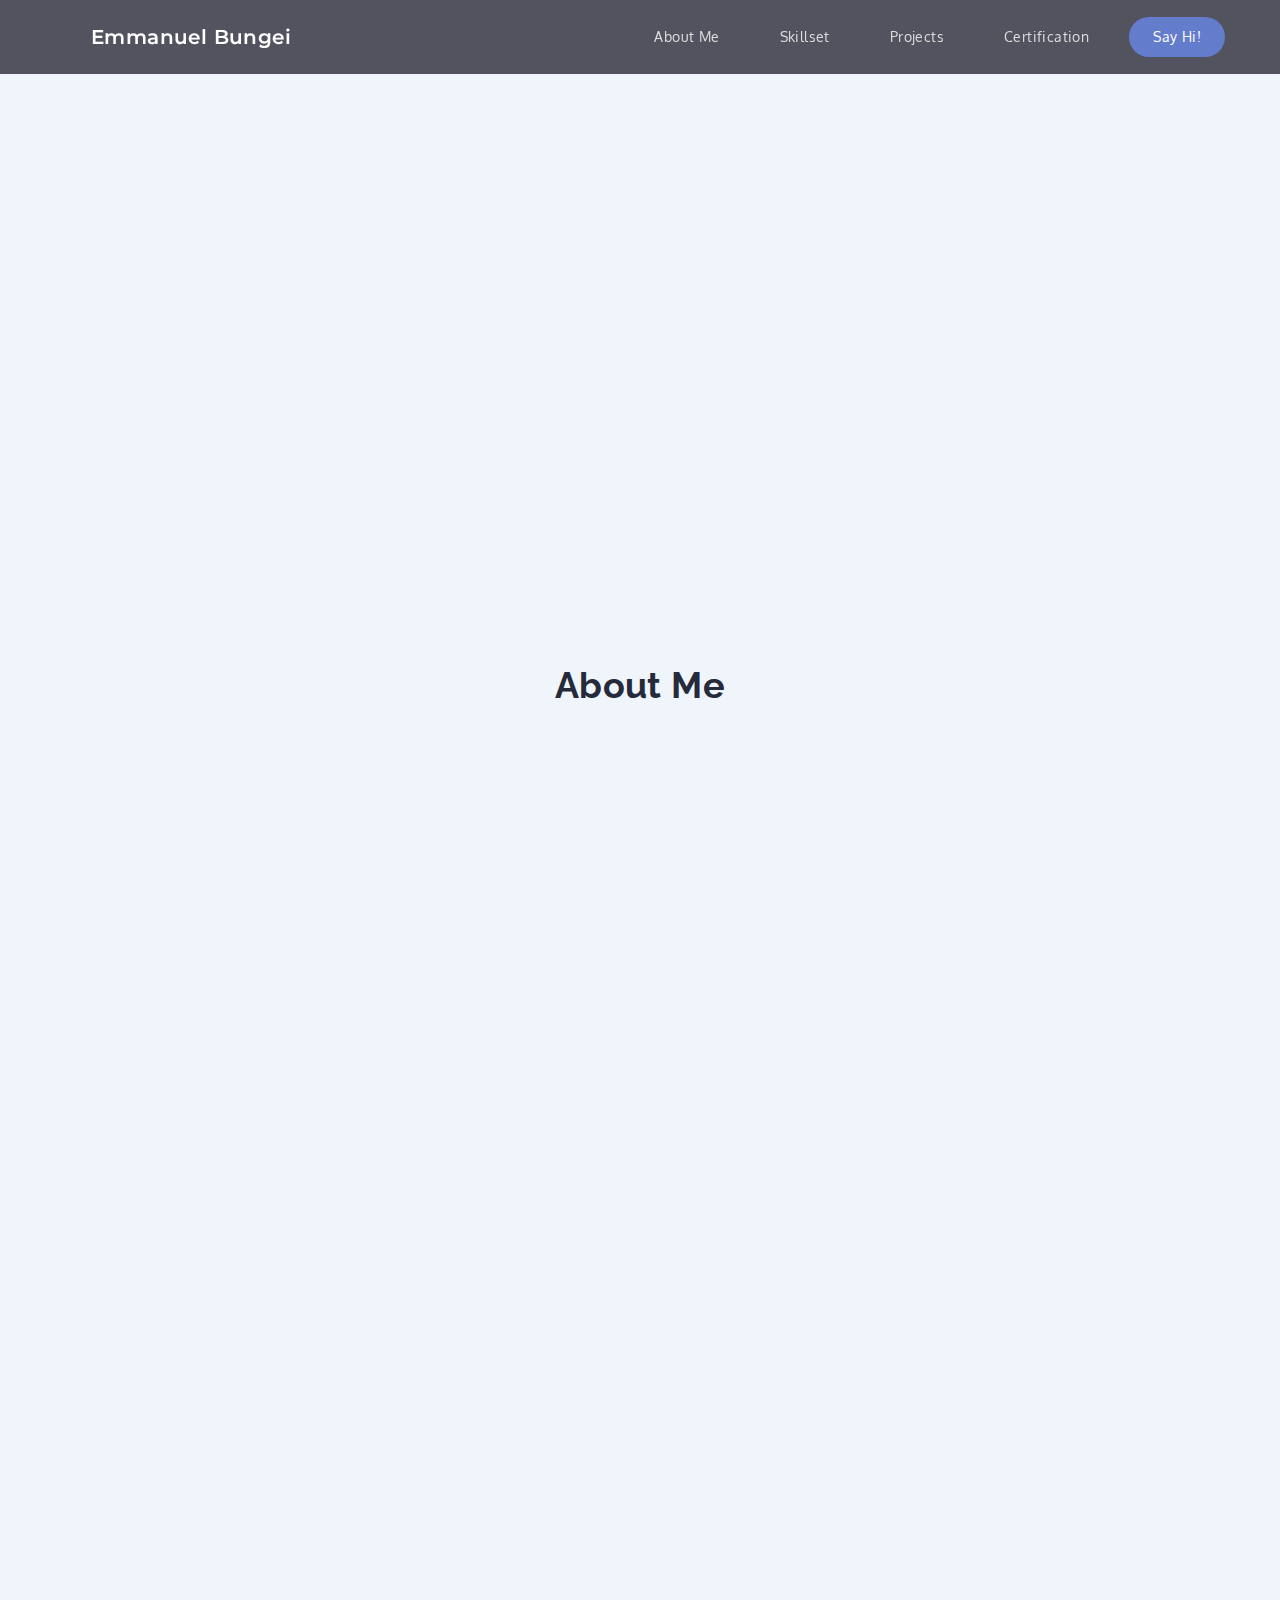
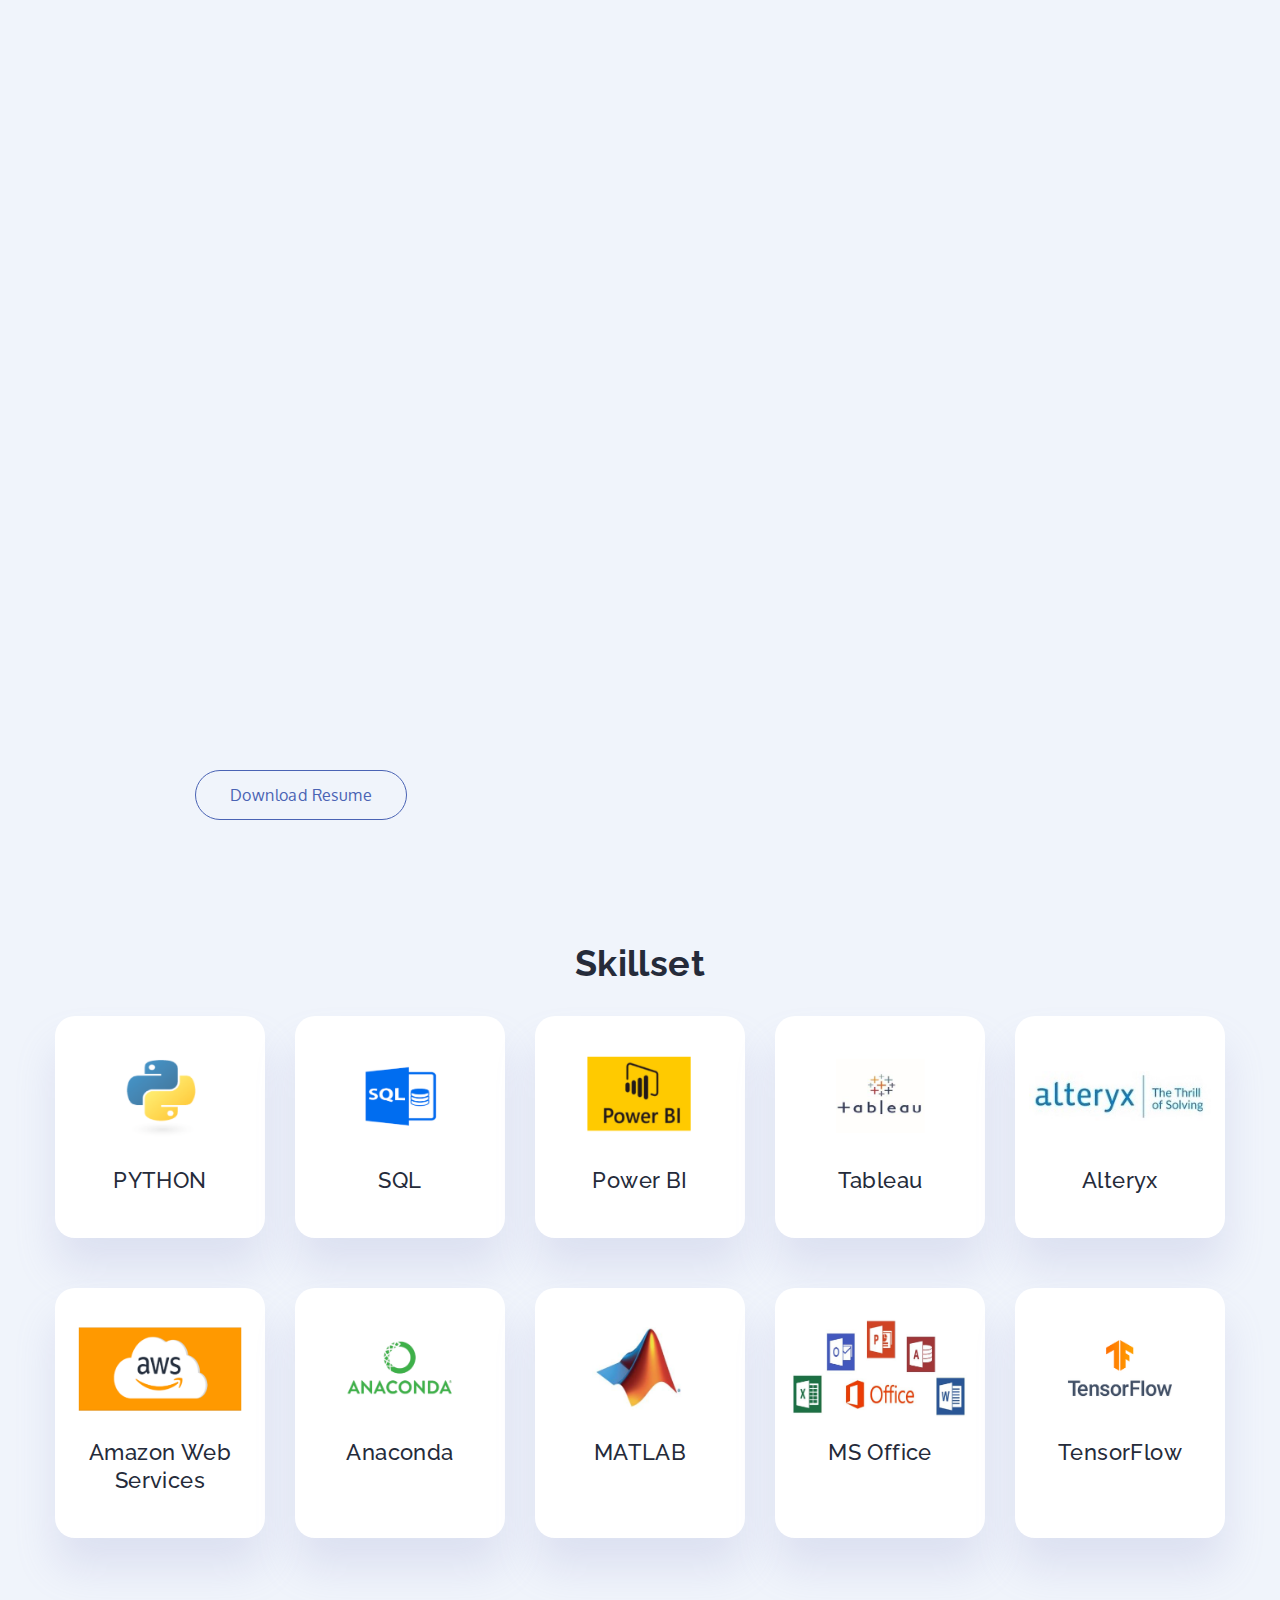
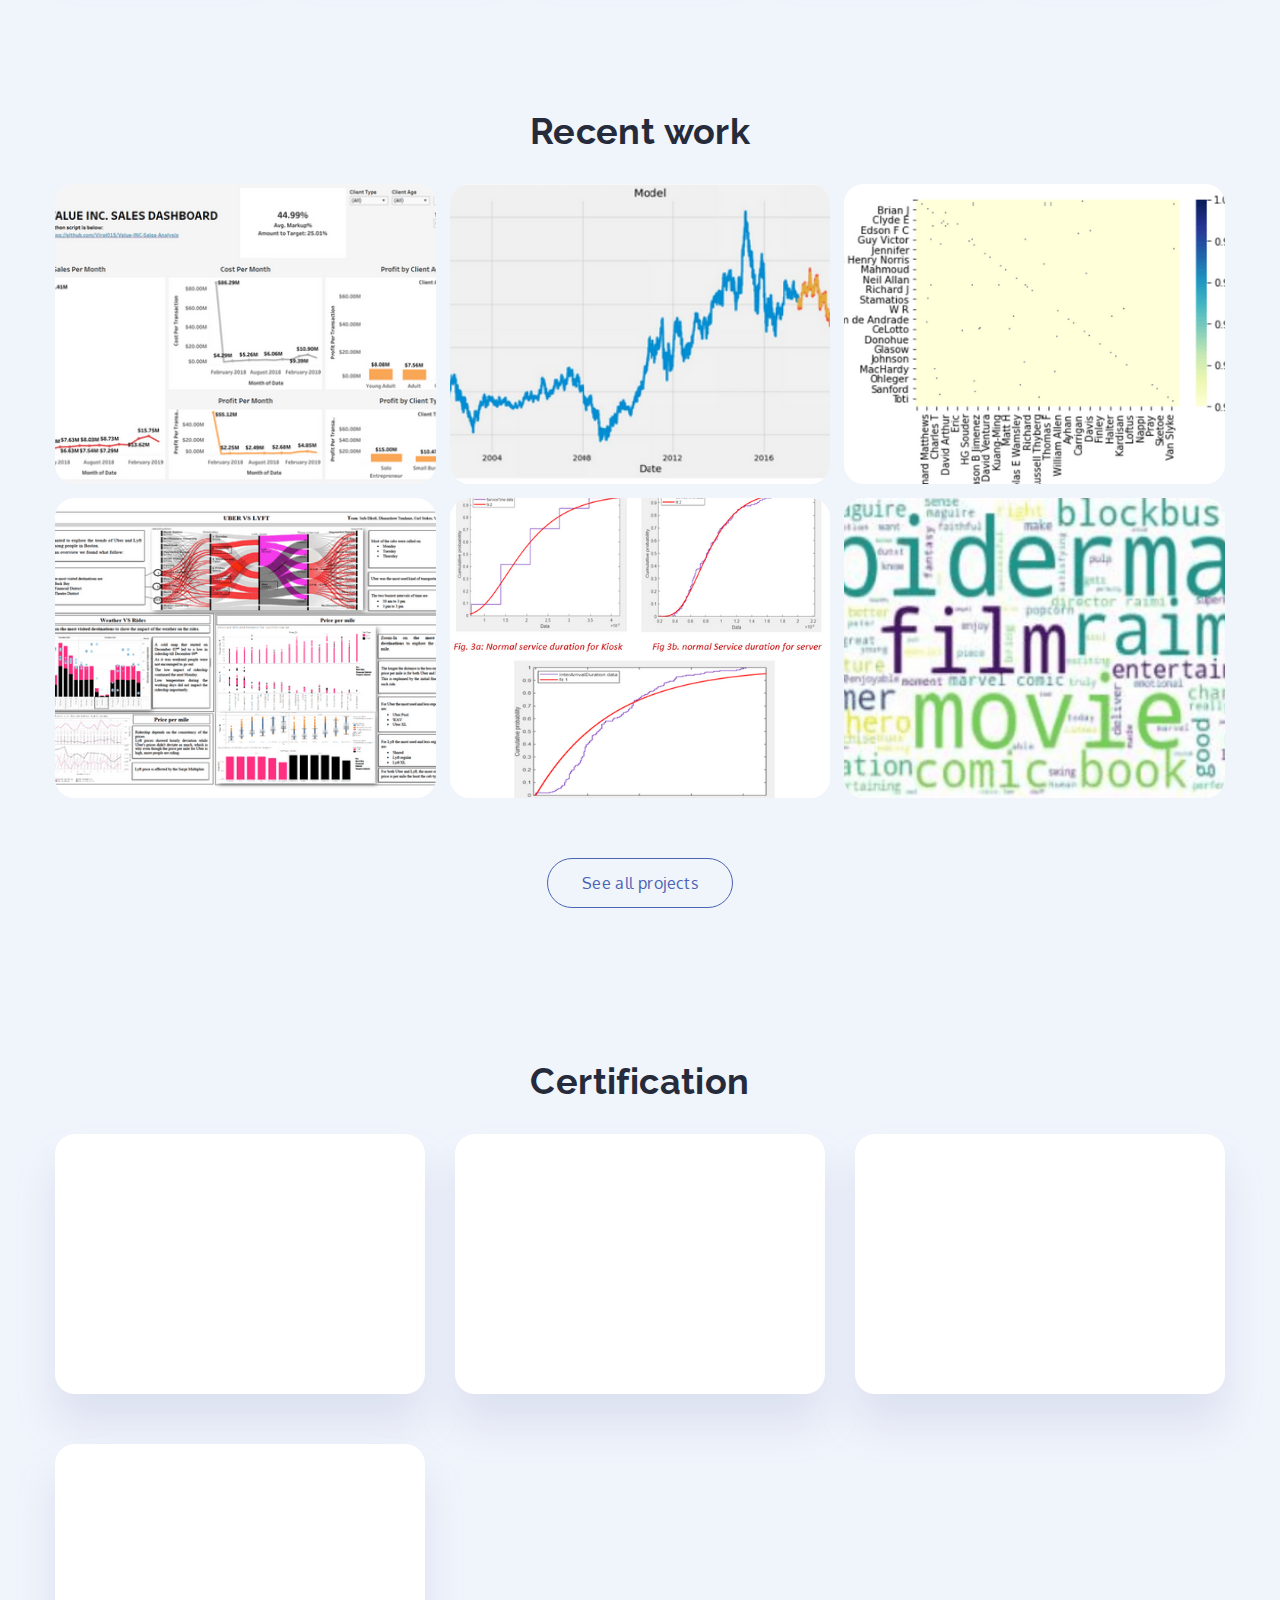
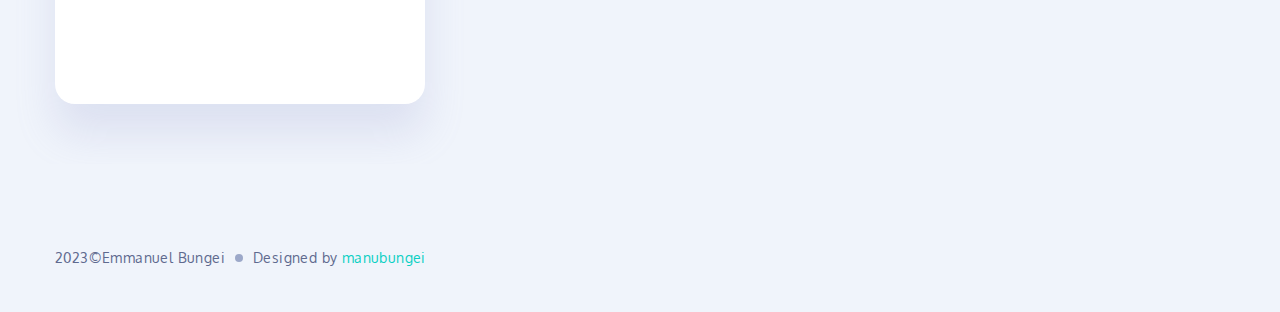
==== commit 467b0839: "Update" ====
--- a/index.html
+++ b/index.html
@@ -11,13 +11,13 @@
       <meta property="og:type" content="website">
       <meta content="summary_large_image" name="twitter:card">
       <meta content="width=device-width, initial-scale=1" name="viewport">
-      <link href="css/virajs-portfolio-3106fd.webflow.e6e6d640d.min.css" rel="stylesheet" type="text/css">
+      <link href="css/manubungei-portfolio-3106fd.webflow.e6e6d640d.min.css" rel="stylesheet" type="text/css">
       <style>@media (min-width:992px) {html.w-mod-js:not(.w-mod-ix) [data-w-id="7f427eca-26ec-f04a-a932-552ae7054466"] {opacity:0;}html.w-mod-js:not(.w-mod-ix) [data-w-id="7f427eca-26ec-f04a-a932-552ae7054467"] {opacity:0;-webkit-transform:translate3d(0, 10px, 0) scale3d(1, 1, 1) rotateX(0) rotateY(0) rotateZ(0) skew(0, 0);-moz-transform:translate3d(0, 10px, 0) scale3d(1, 1, 1) rotateX(0) rotateY(0) rotateZ(0) skew(0, 0);-ms-transform:translate3d(0, 10px, 0) scale3d(1, 1, 1) rotateX(0) rotateY(0) rotateZ(0) skew(0, 0);transform:translate3d(0, 10px, 0) scale3d(1, 1, 1) rotateX(0) rotateY(0) rotateZ(0) skew(0, 0);}html.w-mod-js:not(.w-mod-ix) [data-w-id="6e370ec9-b3d5-3853-034c-9d781cb0ec51"] {opacity:0;-webkit-transform:translate3d(0, 10px, 0) scale3d(1, 1, 1) rotateX(0) rotateY(0) rotateZ(0) skew(0, 0);-moz-transform:translate3d(0, 10px, 0) scale3d(1, 1, 1) rotateX(0) rotateY(0) rotateZ(0) skew(0, 0);-ms-transform:translate3d(0, 10px, 0) scale3d(1, 1, 1) rotateX(0) rotateY(0) rotateZ(0) skew(0, 0);transform:translate3d(0, 10px, 0) scale3d(1, 1, 1) rotateX(0) rotateY(0) rotateZ(0) skew(0, 0);}}</style>
       <link href="https://fonts.googleapis.com" rel="preconnect">
       <link href="https://fonts.gstatic.com" rel="preconnect" crossorigin="anonymous">
       <script src="js/webfont.js" type="text/javascript"></script><script type="text/javascript">WebFont.load({  google: {    families: ["Montserrat:100,100italic,200,200italic,300,300italic,400,400italic,500,500italic,600,600italic,700,700italic,800,800italic,900,900italic","Oxygen:regular","Raleway:regular,500,700,800"]  }});</script><!--[if lt IE 9]><script src="https://cdnjs.cloudflare.com/ajax/libs/html5shiv/3.7.3/html5shiv.min.js" type="text/javascript"></script><![endif]--><script type="text/javascript">!function(o,c){var n=c.documentElement,t=" w-mod-";n.className+=t+"js",("ontouchstart"in o||o.DocumentTouch&&c instanceof DocumentTouch)&&(n.className+=t+"touch")}(window,document);</script>
-      <link href="images/627b5bc4aecdad8dcab02687_VP-favicon.png" rel="shortcut icon" type="image/x-icon">
-      <link href="images/627b5bc72d5e6f68eac890d3_VP-logo.png" rel="apple-touch-icon">
+      <link href="images/627b5bc4aecdad8dcab02687_EB-favicon.png" rel="shortcut icon" type="image/x-icon">
+      <link href="images/627b5bc72d5e6f68eac890d3_EB-logo.png" rel="apple-touch-icon">
       <link href="https://https://manubungei.github.io/" rel="canonical">
       <script async src="https://www.googletagmanager.com/gtag/js?id=G-5EVJQF170H"></script><script type="text/javascript">window.dataLayer = window.dataLayer || [];function gtag(){dataLayer.push(arguments);}gtag('js', new Date());gtag('config', 'G-5EVJQF170H', {'anonymize_ip': false});</script><script src="js/api.js" type="text/javascript"></script>
    </head>
@@ -25,7 +25,7 @@
       <div data-w-id="f4aeb872-1126-de17-3398-172ec11f318a" data-animation="default" data-collapse="medium" data-duration="400" data-easing="ease" data-easing2="ease" role="banner" class="navigation w-nav">
          <div class="navbar-container">
             <a href="" aria-current="page" class="brand w-nav-brand w--current">
-               <img src="fonts/62424efeca8eec03d88fcdf6_VP-logo.svg" loading="lazy" alt class="logo-icon">
+               <img src="fonts/62424efeca8eec03d88fcdf6_EB-logo.svg" loading="lazy" alt class="logo-icon">
                <div class="logo-text">Emmanuel Bungei</div>
             </a>
             <nav role="navigation" class="nav-menu w-nav-menu">
@@ -46,7 +46,7 @@
             <div class="two-col-grid">
                <div id="w-node-f2f38134-a5b8-948a-b4e4-d302b98c6dc8-0fff4602" class="container">
                   <img src="images/62424a0f5340405a82ff4641_bubble-v2.png" loading="lazy" style="opacity:0" data-w-id="24dc1b82-b92e-523c-ac3d-82e5fd31b828" srcset="images/62424a0f5340405a82ff4641_bubble-v2-p-500.png 500w, images/62424a0f5340405a82ff4641_bubble-v2-p-800.png 800w, images/62424a0f5340405a82ff4641_bubble-v2.png 1038w" sizes="86px" alt="bubble" class="bubble">
-                  <h1 data-w-id="63e32977-763f-4911-cfc6-97fab5eefcb6" style="opacity:0" class="h1 bottom-margin"><br>I’m Emmanuel Bungei, <br>a <span class="hero-span">Data Scientist.</span> </h1>
+                  <h1 data-w-id="63e32977-763f-4911-cfc6-97fab5eefcb6" style="opacity:0" class="h1 bottom-margin"><br>I’m Emmanuel Bungei, <br>a <span class="hero-span">Data Analyst.</span> </h1>
                   <h4 data-w-id="4a974ab6-cd85-49e5-52ee-abf0b8fdbb04" style="opacity:0" class="h4">BSc. Mathematics and Computer Science, ‍<strong>Kenyatta University</strong></h4>
                   <h4 data-w-id="ffd0d3e3-fb76-26fa-6c25-7c07fb9ddfb7" style="opacity:0" class="h4">Certificate in Data Science, Python Programming and Advanced SQL Database Administration, <strong>Institute of Software Technologies </strong></h4>
                   <div id="w-node-f2f38134-a5b8-948a-b4e4-d302b98c6dc8-0fff4602" class="small-container">
@@ -75,11 +75,11 @@
                   <h2 data-w-id="6ff0c37f-587b-9810-9c2a-652360cda062" style="opacity:0" class="h2 bottom-margin">Emmanuel Bungei</h2>
                   <!-- <div class=""> -->
                      <div data-w-id="83f37540-b527-935e-2935-d95aa40956a1" style="opacity:0" class="social-wrapper">
-                     <a href="http://www.linkedin.com/in/emmanuelbungei/" target="_blank" class="social-link w-inline-block"><img src="fonts/62424a0f5340401fb5ff462b_linkedin%201.svg" loading="lazy" alt="linkedin"></a>
-                     <a href="https://github.com/manubungei" target="_blank" class="social-link w-inline-block"><img src="fonts/627b58182bd3149ab18aea45_github.svg" loading="lazy" alt></a>
-                     <a href="https://www.twitter.com/manubungei" target="_blank" class="social-link w-inline-block"><img src="fonts/62424a0f5340401f37ff4629_Facebook_icon.svg" loading="lazy" alt="twitter"></a>
+                     <a href="http://www.linkedin.com/in/emmanuelbungei/" target="_blank" class="social-link w-inline-block"><img src="fonts/linkedin_icon.svg" loading="lazy" alt="linkedin"></a>
+                     <a href="https://github.com/manubungei" target="_blank" class="social-link w-inline-block"><img src="fonts/github_icon.svg" loading="lazy" alt></a>
+                     <a href="https://www.twitter.com/manubungei" target="_blank" class="social-link w-inline-block"><img src="fonts/twitter_icon.svg" loading="lazy" alt="twitter"></a>
                      <!-- <a href="https://wa.me/+254723695181?text=Hi%20Emmanuel%21%20I%20came%20across%20your%20portfolio%20and%20I%27m%20impressed%20by%20your%20work." target="_blank" class="social-link w-inline-block"><img src="fonts/waicon.svg" loading="lazy" alt="Whatsapp"></a> -->
-                     <a href="mailto: emmanuelkbungei@gmail.com" target="_blank" class="social-link w-inline-block"><img src="fonts/emailicon.svg" loading="lazy" alt="Email"></a>
+                     <a href="mailto: emmanuelkbungei@gmail.com" target="_blank" class="social-link w-inline-block"><img src="fonts/email_icon.svg" loading="lazy" alt="Email"></a>
                      
                      <!-- </div> -->
                   </div>
--- a/css/manubungei-portfolio-3106fd.webflow.e6e6d640d.min.css
+++ b/css/manubungei-portfolio-3106fd.webflow.e6e6d640d.min.css
@@ -0,0 +1,4527 @@
+html {
+	font-family: sans-serif;
+	-ms-text-size-adjust: 100%;
+	-webkit-text-size-adjust: 100%;
+	height: 100%
+}
+
+article,
+aside,
+details,
+figcaption,
+figure,
+footer,
+header,
+hgroup,
+main,
+menu,
+nav,
+section,
+summary {
+	display: block
+}
+
+audio,
+canvas,
+progress,
+video {
+	display: inline-block;
+	vertical-align: baseline
+}
+
+audio:not([controls]) {
+	display: none;
+	height: 0
+}
+
+[hidden],
+template {
+	display: none
+}
+
+a:active,
+a:hover {
+	outline: 0
+}
+
+abbr[title] {
+	border-bottom: 1px dotted
+}
+
+b,
+optgroup,
+strong {
+	font-weight: 700
+}
+
+dfn {
+	font-style: italic
+}
+
+h1 {
+	margin: .67em 0
+}
+
+mark {
+	background: #ff0;
+	color: #000
+}
+
+small {
+	font-size: 80%
+}
+
+sub,
+sup {
+	font-size: 75%;
+	line-height: 0;
+	position: relative;
+	vertical-align: baseline
+}
+
+sup {
+	top: -.5em
+}
+
+sub {
+	bottom: -.25em
+}
+
+img {
+	border: 0;
+	max-width: 100%;
+	vertical-align: middle;
+	display: inline-block
+}
+
+svg:not(:root) {
+	overflow: hidden
+}
+
+hr {
+	box-sizing: content-box;
+	height: 0
+}
+
+pre,
+textarea {
+	overflow: auto
+}
+
+code,
+kbd,
+pre,
+samp {
+	font-family: monospace, monospace;
+	font-size: 1em
+}
+
+button,
+input,
+optgroup,
+select,
+textarea {
+	color: inherit;
+	font: inherit;
+	margin: 0
+}
+
+button {
+	overflow: visible
+}
+
+button,
+select {
+	text-transform: none
+}
+
+button,
+html input[type=button],
+input[type=reset] {
+	-webkit-appearance: button;
+	cursor: pointer
+}
+
+button[disabled],
+html input[disabled] {
+	cursor: default
+}
+
+button::-moz-focus-inner,
+input::-moz-focus-inner {
+	border: 0;
+	padding: 0
+}
+
+input {
+	line-height: normal
+}
+
+input[type=checkbox],
+input[type=radio] {
+	box-sizing: border-box;
+	padding: 0
+}
+
+input[type=number]::-webkit-inner-spin-button,
+input[type=number]::-webkit-outer-spin-button {
+	height: auto
+}
+
+input[type=search] {
+	-webkit-appearance: none
+}
+
+input[type=search]::-webkit-search-cancel-button,
+input[type=search]::-webkit-search-decoration {
+	-webkit-appearance: none
+}
+
+legend {
+	border: 0;
+	padding: 0
+}
+
+table {
+	border-collapse: collapse;
+	border-spacing: 0
+}
+
+td,
+th {
+	padding: 0
+}
+
+@font-face {
+	font-family: webflow-icons;
+	src: url("[data-uri]") format('truetype');
+	font-weight: 400;
+	font-style: normal
+}
+
+[class*=" w-icon-"],
+[class^=w-icon-] {
+	font-family: webflow-icons !important;
+	speak: none;
+	font-style: normal;
+	font-weight: 400;
+	font-variant: normal;
+	text-transform: none;
+	line-height: 1;
+	-webkit-font-smoothing: antialiased;
+	-moz-osx-font-smoothing: grayscale
+}
+
+.w-icon-slider-right:before {
+	content: "\e600"
+}
+
+.w-icon-slider-left:before {
+	content: "\e601"
+}
+
+.w-icon-nav-menu:before {
+	content: "\e602"
+}
+
+.w-icon-arrow-down:before,
+.w-icon-dropdown-toggle:before {
+	content: "\e603"
+}
+
+.w-icon-file-upload-remove:before {
+	content: "\e900"
+}
+
+.w-icon-file-upload-icon:before {
+	content: "\e903"
+}
+
+* {
+	-webkit-box-sizing: border-box;
+	-moz-box-sizing: border-box;
+	box-sizing: border-box
+}
+
+html.w-mod-touch * {
+	background-attachment: scroll !important
+}
+
+.w-block {
+	display: block
+}
+
+.w-inline-block {
+	max-width: 100%;
+	display: inline-block
+}
+
+.w-clearfix:after,
+.w-clearfix:before {
+	content: " ";
+	display: table;
+	-ms-grid-column: 1;
+	grid-column-start: 1;
+	-ms-grid-row: 1;
+	grid-row-start: 1;
+	-ms-grid-column-span: 1;
+	grid-column-end: 2;
+	-ms-grid-row-span: 1;
+	grid-row-end: 2
+}
+
+.w-clearfix:after {
+	clear: both
+}
+
+.w-hidden {
+	display: none
+}
+
+.w-button {
+	display: inline-block;
+	padding: 9px 15px;
+	background-color: #3898ec;
+	color: #fff;
+	border: 0;
+	line-height: inherit;
+	text-decoration: none;
+	cursor: pointer;
+	border-radius: 0
+}
+
+input.w-button {
+	-webkit-appearance: button
+}
+
+html[data-w-dynpage] [data-w-cloak] {
+	color: transparent !important
+}
+
+.w-webflow-badge,
+.w-webflow-badge * {
+	position: static;
+	left: auto;
+	top: auto;
+	right: auto;
+	bottom: auto;
+	z-index: auto;
+	display: block;
+	visibility: visible;
+	overflow: visible;
+	overflow-x: visible;
+	overflow-y: visible;
+	box-sizing: border-box;
+	width: auto;
+	height: auto;
+	max-height: none;
+	max-width: none;
+	min-height: 0;
+	min-width: 0;
+	margin: 0;
+	padding: 0;
+	float: none;
+	clear: none;
+	border: 0 transparent;
+	border-radius: 0;
+	background: 0 0;
+	box-shadow: none;
+	opacity: 1;
+	transform: none;
+	transition: none;
+	direction: ltr;
+	font-family: inherit;
+	font-weight: inherit;
+	color: inherit;
+	font-size: inherit;
+	line-height: inherit;
+	font-style: inherit;
+	font-variant: inherit;
+	text-align: inherit;
+	letter-spacing: inherit;
+	text-decoration: inherit;
+	text-indent: 0;
+	text-transform: inherit;
+	list-style-type: disc;
+	text-shadow: none;
+	font-smoothing: auto;
+	vertical-align: baseline;
+	cursor: inherit;
+	white-space: inherit;
+	word-break: normal;
+	word-spacing: normal;
+	word-wrap: normal
+}
+
+.w-webflow-badge {
+	position: fixed !important;
+	display: inline-block !important;
+	visibility: visible !important;
+	z-index: 2147483647 !important;
+	top: auto !important;
+	right: 12px !important;
+	bottom: 12px !important;
+	left: auto !important;
+	color: #aaadb0 !important;
+	background-color: #fff !important;
+	border-radius: 3px !important;
+	padding: 6px 8px 6px 6px !important;
+	font-size: 12px !important;
+	opacity: 1 !important;
+	line-height: 14px !important;
+	text-decoration: none !important;
+	transform: none !important;
+	margin: 0 !important;
+	width: auto !important;
+	height: auto !important;
+	overflow: visible !important;
+	white-space: nowrap;
+	box-shadow: 0 0 0 1px rgba(0, 0, 0, .1), 0 1px 3px rgba(0, 0, 0, .1);
+	cursor: pointer
+}
+
+.w-webflow-badge>img {
+	display: inline-block !important;
+	visibility: visible !important;
+	opacity: 1 !important;
+	vertical-align: middle !important
+}
+
+h1,
+h2,
+h3,
+h4,
+h5,
+h6 {
+	font-weight: 700;
+	margin-bottom: 10px
+}
+
+h1 {
+	font-size: 38px;
+	line-height: 44px;
+	margin-top: 20px
+}
+
+h6 {
+	font-size: 12px;
+	line-height: 18px;
+	margin-top: 10px
+}
+
+p {
+	margin-top: 0;
+	margin-bottom: 10px
+}
+
+figure {
+	margin: 0 0 10px
+}
+
+figcaption {
+	margin-top: 5px;
+	text-align: center
+}
+
+ol,
+ul {
+	margin-top: 0;
+	margin-bottom: 10px;
+	padding-left: 40px
+}
+
+.w-list-unstyled {
+	padding-left: 0;
+	list-style: none
+}
+
+.w-embed:after,
+.w-embed:before {
+	content: " ";
+	display: table;
+	-ms-grid-column: 1;
+	grid-column-start: 1;
+	-ms-grid-row: 1;
+	grid-row-start: 1;
+	-ms-grid-column-span: 1;
+	grid-column-end: 2;
+	-ms-grid-row-span: 1;
+	grid-row-end: 2
+}
+
+.w-embed:after {
+	clear: both
+}
+
+.w-video {
+	width: 100%;
+	position: relative;
+	padding: 0
+}
+
+.w-video embed,
+.w-video iframe,
+.w-video object {
+	position: absolute;
+	top: 0;
+	left: 0;
+	width: 100%;
+	height: 100%;
+	border: none
+}
+
+fieldset {
+	padding: 0;
+	margin: 0;
+	border: 0
+}
+
+[type=button],
+[type=reset],
+button {
+	border: 0;
+	cursor: pointer;
+	-webkit-appearance: button
+}
+
+.w-form {
+	margin: 0 0 15px
+}
+
+.w-form-done {
+	display: none;
+	padding: 20px;
+	text-align: center;
+	background-color: #ddd
+}
+
+.w-form-fail {
+	display: none;
+	margin-top: 10px;
+	padding: 10px;
+	background-color: #ffdede
+}
+
+label {
+	display: block;
+	margin-bottom: 5px;
+	font-weight: 700
+}
+
+.w-input,
+.w-select {
+	display: block;
+	width: 100%;
+	height: 38px;
+	padding: 8px 12px;
+	margin-bottom: 10px;
+	font-size: 14px;
+	line-height: 1.42857143;
+	color: #333;
+	vertical-align: middle;
+	background-color: #fff;
+	border: 1px solid #ccc
+}
+
+.w-input:-moz-placeholder,
+.w-select:-moz-placeholder {
+	color: #999
+}
+
+.w-input::-moz-placeholder,
+.w-select::-moz-placeholder {
+	color: #999;
+	opacity: 1
+}
+
+.w-input:-ms-input-placeholder,
+.w-select:-ms-input-placeholder {
+	color: #999
+}
+
+.w-input::-webkit-input-placeholder,
+.w-select::-webkit-input-placeholder {
+	color: #999
+}
+
+.w-input:focus,
+.w-select:focus {
+	border-color: #3898ec;
+	outline: 0
+}
+
+.w-input[disabled],
+.w-input[readonly],
+.w-select[disabled],
+.w-select[readonly],
+fieldset[disabled] .w-input,
+fieldset[disabled] .w-select {
+	cursor: not-allowed
+}
+
+.w-input[disabled]:not(.w-input-disabled),
+.w-input[readonly],
+.w-select[disabled]:not(.w-input-disabled),
+.w-select[readonly],
+fieldset[disabled]:not(.w-input-disabled) .w-input,
+fieldset[disabled]:not(.w-input-disabled) .w-select {
+	background-color: #eee
+}
+
+textarea.w-input,
+textarea.w-select {
+	height: auto
+}
+
+.w-select {
+	background-color: #f3f3f3
+}
+
+.w-select[multiple] {
+	height: auto
+}
+
+.w-form-label {
+	display: inline-block;
+	cursor: pointer;
+	font-weight: 400;
+	margin-bottom: 0
+}
+
+.w-radio {
+	display: block;
+	margin-bottom: 5px;
+	padding-left: 20px
+}
+
+.w-radio:after,
+.w-radio:before {
+	content: " ";
+	display: table;
+	-ms-grid-column: 1;
+	grid-column-start: 1;
+	-ms-grid-row: 1;
+	grid-row-start: 1;
+	-ms-grid-column-span: 1;
+	grid-column-end: 2;
+	-ms-grid-row-span: 1;
+	grid-row-end: 2
+}
+
+.w-radio:after {
+	clear: both
+}
+
+.w-radio-input {
+	margin: 3px 0 0 -20px;
+	line-height: normal;
+	float: left
+}
+
+.w-file-upload {
+	display: block;
+	margin-bottom: 10px
+}
+
+.w-file-upload-input {
+	width: .1px;
+	height: .1px;
+	opacity: 0;
+	overflow: hidden;
+	position: absolute;
+	z-index: -100
+}
+
+.w-file-upload-default,
+.w-file-upload-success,
+.w-file-upload-uploading {
+	display: inline-block;
+	color: #333
+}
+
+.w-file-upload-error {
+	display: block;
+	margin-top: 10px
+}
+
+.w-file-upload-default.w-hidden,
+.w-file-upload-error.w-hidden,
+.w-file-upload-success.w-hidden,
+.w-file-upload-uploading.w-hidden {
+	display: none
+}
+
+.w-file-upload-uploading-btn {
+	display: flex;
+	font-size: 14px;
+	font-weight: 400;
+	cursor: pointer;
+	margin: 0;
+	padding: 8px 12px;
+	border: 1px solid #ccc;
+	background-color: #fafafa
+}
+
+.w-file-upload-file {
+	display: flex;
+	flex-grow: 1;
+	justify-content: space-between;
+	margin: 0;
+	padding: 8px 9px 8px 11px;
+	border: 1px solid #ccc;
+	background-color: #fafafa
+}
+
+.w-file-upload-file-name {
+	font-size: 14px;
+	font-weight: 400;
+	display: block
+}
+
+.w-file-remove-link {
+	margin-top: 3px;
+	margin-left: 10px;
+	width: auto;
+	height: auto;
+	padding: 3px;
+	display: block;
+	cursor: pointer
+}
+
+.w-icon-file-upload-remove {
+	margin: auto;
+	font-size: 10px
+}
+
+.w-file-upload-error-msg {
+	display: inline-block;
+	color: #ea384c;
+	padding: 2px 0
+}
+
+.w-file-upload-info {
+	display: inline-block;
+	line-height: 38px;
+	padding: 0 12px
+}
+
+.w-file-upload-label {
+	display: inline-block;
+	font-size: 14px;
+	font-weight: 400;
+	cursor: pointer;
+	margin: 0;
+	padding: 8px 12px;
+	border: 1px solid #ccc;
+	background-color: #fafafa
+}
+
+.w-icon-file-upload-icon,
+.w-icon-file-upload-uploading {
+	display: inline-block;
+	margin-right: 8px;
+	width: 20px
+}
+
+.w-icon-file-upload-uploading {
+	height: 20px
+}
+
+.w-container {
+	margin-left: auto;
+	margin-right: auto;
+	max-width: 940px
+}
+
+.w-container:after,
+.w-container:before {
+	content: " ";
+	display: table;
+	-ms-grid-column: 1;
+	grid-column-start: 1;
+	-ms-grid-row: 1;
+	grid-row-start: 1;
+	-ms-grid-column-span: 1;
+	grid-column-end: 2;
+	-ms-grid-row-span: 1;
+	grid-row-end: 2
+}
+
+.w-container:after {
+	clear: both
+}
+
+.w-container .w-row {
+	margin-left: -10px;
+	margin-right: -10px
+}
+
+.w-row:after,
+.w-row:before {
+	content: " ";
+	display: table;
+	-ms-grid-column: 1;
+	grid-column-start: 1;
+	-ms-grid-row: 1;
+	grid-row-start: 1;
+	-ms-grid-column-span: 1;
+	grid-column-end: 2;
+	-ms-grid-row-span: 1;
+	grid-row-end: 2
+}
+
+.w-row:after {
+	clear: both
+}
+
+.w-row .w-row {
+	margin-left: 0;
+	margin-right: 0
+}
+
+.w-col {
+	position: relative;
+	float: left;
+	width: 100%;
+	min-height: 1px;
+	padding-left: 10px;
+	padding-right: 10px
+}
+
+.w-col .w-col {
+	padding-left: 0;
+	padding-right: 0
+}
+
+.w-col-1 {
+	width: 8.33333333%
+}
+
+.w-col-2 {
+	width: 16.66666667%
+}
+
+.w-col-3 {
+	width: 25%
+}
+
+.w-col-4 {
+	width: 33.33333333%
+}
+
+.w-col-5 {
+	width: 41.66666667%
+}
+
+.w-col-6 {
+	width: 50%
+}
+
+.w-col-7 {
+	width: 58.33333333%
+}
+
+.w-col-8 {
+	width: 66.66666667%
+}
+
+.w-col-9 {
+	width: 75%
+}
+
+.w-col-10 {
+	width: 83.33333333%
+}
+
+.w-col-11 {
+	width: 91.66666667%
+}
+
+.w-col-12 {
+	width: 100%
+}
+
+.w-hidden-main {
+	display: none !important
+}
+
+@media screen and (max-width:991px) {
+	.w-container {
+		max-width: 728px
+	}
+
+	.w-hidden-main {
+		display: inherit !important
+	}
+
+	.w-hidden-medium {
+		display: none !important
+	}
+
+	.w-col-medium-1 {
+		width: 8.33333333%
+	}
+
+	.w-col-medium-2 {
+		width: 16.66666667%
+	}
+
+	.w-col-medium-3 {
+		width: 25%
+	}
+
+	.w-col-medium-4 {
+		width: 33.33333333%
+	}
+
+	.w-col-medium-5 {
+		width: 41.66666667%
+	}
+
+	.w-col-medium-6 {
+		width: 50%
+	}
+
+	.w-col-medium-7 {
+		width: 58.33333333%
+	}
+
+	.w-col-medium-8 {
+		width: 66.66666667%
+	}
+
+	.w-col-medium-9 {
+		width: 75%
+	}
+
+	.w-col-medium-10 {
+		width: 83.33333333%
+	}
+
+	.w-col-medium-11 {
+		width: 91.66666667%
+	}
+
+	.w-col-medium-12 {
+		width: 100%
+	}
+
+	.w-col-stack {
+		width: 100%;
+		left: auto;
+		right: auto
+	}
+}
+
+@media screen and (max-width:767px) {
+
+	.w-hidden-main,
+	.w-hidden-medium {
+		display: inherit !important
+	}
+
+	.w-hidden-small {
+		display: none !important
+	}
+
+	.w-container .w-row,
+	.w-row {
+		margin-left: 0;
+		margin-right: 0
+	}
+
+	.w-col {
+		width: 100%;
+		left: auto;
+		right: auto
+	}
+
+	.w-col-small-1 {
+		width: 8.33333333%
+	}
+
+	.w-col-small-2 {
+		width: 16.66666667%
+	}
+
+	.w-col-small-3 {
+		width: 25%
+	}
+
+	.w-col-small-4 {
+		width: 33.33333333%
+	}
+
+	.w-col-small-5 {
+		width: 41.66666667%
+	}
+
+	.w-col-small-6 {
+		width: 50%
+	}
+
+	.w-col-small-7 {
+		width: 58.33333333%
+	}
+
+	.w-col-small-8 {
+		width: 66.66666667%
+	}
+
+	.w-col-small-9 {
+		width: 75%
+	}
+
+	.w-col-small-10 {
+		width: 83.33333333%
+	}
+
+	.w-col-small-11 {
+		width: 91.66666667%
+	}
+
+	.w-col-small-12 {
+		width: 100%
+	}
+}
+
+@media screen and (max-width:479px) {
+	.w-container {
+		max-width: none
+	}
+
+	.w-hidden-main,
+	.w-hidden-medium,
+	.w-hidden-small {
+		display: inherit !important
+	}
+
+	.w-hidden-tiny {
+		display: none !important
+	}
+
+	.w-col {
+		width: 100%
+	}
+
+	.w-col-tiny-1 {
+		width: 8.33333333%
+	}
+
+	.w-col-tiny-2 {
+		width: 16.66666667%
+	}
+
+	.w-col-tiny-3 {
+		width: 25%
+	}
+
+	.w-col-tiny-4 {
+		width: 33.33333333%
+	}
+
+	.w-col-tiny-5 {
+		width: 41.66666667%
+	}
+
+	.w-col-tiny-6 {
+		width: 50%
+	}
+
+	.w-col-tiny-7 {
+		width: 58.33333333%
+	}
+
+	.w-col-tiny-8 {
+		width: 66.66666667%
+	}
+
+	.w-col-tiny-9 {
+		width: 75%
+	}
+
+	.w-col-tiny-10 {
+		width: 83.33333333%
+	}
+
+	.w-col-tiny-11 {
+		width: 91.66666667%
+	}
+
+	.w-col-tiny-12 {
+		width: 100%
+	}
+}
+
+.w-widget {
+	position: relative
+}
+
+.w-widget-map {
+	width: 100%;
+	height: 400px
+}
+
+.w-widget-map label {
+	width: auto;
+	display: inline
+}
+
+.w-widget-map img {
+	max-width: inherit
+}
+
+.w-widget-map .gm-style-iw {
+	text-align: center
+}
+
+.w-widget-map .gm-style-iw>button {
+	display: none !important
+}
+
+.w-widget-twitter {
+	overflow: hidden
+}
+
+.w-widget-twitter-count-shim {
+	display: inline-block;
+	vertical-align: top;
+	position: relative;
+	width: 28px;
+	height: 20px;
+	text-align: center;
+	background: #fff;
+	border: 1px solid #758696;
+	border-radius: 3px
+}
+
+.w-widget-twitter-count-shim * {
+	pointer-events: none;
+	-webkit-user-select: none;
+	-moz-user-select: none;
+	-ms-user-select: none;
+	user-select: none
+}
+
+.w-widget-twitter-count-shim .w-widget-twitter-count-inner {
+	position: relative;
+	font-size: 15px;
+	line-height: 12px;
+	text-align: center;
+	color: #999;
+	font-family: serif
+}
+
+.w-widget-twitter-count-shim .w-widget-twitter-count-clear {
+	position: relative;
+	display: block
+}
+
+.w-widget-twitter-count-shim.w--large {
+	width: 36px;
+	height: 28px
+}
+
+.w-widget-twitter-count-shim.w--large .w-widget-twitter-count-inner {
+	font-size: 18px;
+	line-height: 18px
+}
+
+.w-widget-twitter-count-shim:not(.w--vertical) {
+	margin-left: 5px;
+	margin-right: 8px
+}
+
+.w-widget-twitter-count-shim:not(.w--vertical).w--large {
+	margin-left: 6px
+}
+
+.w-widget-twitter-count-shim:not(.w--vertical):after,
+.w-widget-twitter-count-shim:not(.w--vertical):before {
+	top: 50%;
+	left: 0;
+	border: solid transparent;
+	content: ' ';
+	height: 0;
+	width: 0;
+	position: absolute;
+	pointer-events: none
+}
+
+.w-widget-twitter-count-shim:not(.w--vertical):before {
+	border-color: rgba(117, 134, 150, 0);
+	border-right-color: #5d6c7b;
+	border-width: 4px;
+	margin-left: -9px;
+	margin-top: -4px
+}
+
+.w-widget-twitter-count-shim:not(.w--vertical).w--large:before {
+	border-width: 5px;
+	margin-left: -10px;
+	margin-top: -5px
+}
+
+.w-widget-twitter-count-shim:not(.w--vertical):after {
+	border-color: hsla(0, 0%, 100%, 0);
+	border-right-color: #fff;
+	border-width: 4px;
+	margin-left: -8px;
+	margin-top: -4px
+}
+
+.w-widget-twitter-count-shim:not(.w--vertical).w--large:after {
+	border-width: 5px;
+	margin-left: -9px;
+	margin-top: -5px
+}
+
+.w-widget-twitter-count-shim.w--vertical {
+	width: 61px;
+	height: 33px;
+	margin-bottom: 8px
+}
+
+.w-widget-twitter-count-shim.w--vertical:after,
+.w-widget-twitter-count-shim.w--vertical:before {
+	top: 100%;
+	left: 50%;
+	border: solid transparent;
+	content: ' ';
+	height: 0;
+	width: 0;
+	position: absolute;
+	pointer-events: none
+}
+
+.w-widget-twitter-count-shim.w--vertical:before {
+	border-color: rgba(117, 134, 150, 0);
+	border-top-color: #5d6c7b;
+	border-width: 5px;
+	margin-left: -5px
+}
+
+.w-widget-twitter-count-shim.w--vertical:after {
+	border-color: hsla(0, 0%, 100%, 0);
+	border-top-color: #fff;
+	border-width: 4px;
+	margin-left: -4px
+}
+
+.w-widget-twitter-count-shim.w--vertical .w-widget-twitter-count-inner {
+	font-size: 18px;
+	line-height: 22px
+}
+
+.w-widget-twitter-count-shim.w--vertical.w--large {
+	width: 76px
+}
+
+.w-background-video {
+	position: relative;
+	overflow: hidden;
+	height: 500px;
+	color: #fff
+}
+
+.w-background-video>video {
+	background-size: cover;
+	background-position: 50% 50%;
+	position: absolute;
+	margin: auto;
+	width: 100%;
+	height: 100%;
+	right: -100%;
+	bottom: -100%;
+	top: -100%;
+	left: -100%;
+	-o-object-fit: cover;
+	object-fit: cover;
+	z-index: -100
+}
+
+.w-background-video>video::-webkit-media-controls-start-playback-button {
+	display: none !important;
+	-webkit-appearance: none
+}
+
+.w-background-video--control {
+	position: absolute;
+	bottom: 1em;
+	right: 1em;
+	background-color: transparent;
+	padding: 0
+}
+
+.w-background-video--control>[hidden] {
+	display: none !important
+}
+
+.w-slider {
+	position: relative;
+	height: 300px;
+	text-align: center;
+	background: #ddd;
+	clear: both;
+	-webkit-tap-highlight-color: transparent;
+	tap-highlight-color: transparent
+}
+
+.w-slider-mask {
+	position: relative;
+	display: block;
+	overflow: hidden;
+	z-index: 1;
+	left: 0;
+	right: 0;
+	height: 100%;
+	white-space: nowrap
+}
+
+.w-slide {
+	position: relative;
+	display: inline-block;
+	vertical-align: top;
+	width: 100%;
+	height: 100%;
+	white-space: normal;
+	text-align: left
+}
+
+.w-slider-nav {
+	position: absolute;
+	z-index: 2;
+	top: auto;
+	right: 0;
+	bottom: 0;
+	left: 0;
+	margin: auto;
+	padding-top: 10px;
+	height: 40px;
+	text-align: center;
+	-webkit-tap-highlight-color: transparent;
+	tap-highlight-color: transparent
+}
+
+.w-slider-nav.w-round>div {
+	border-radius: 100%
+}
+
+.w-slider-nav.w-num>div {
+	width: auto;
+	height: auto;
+	padding: .2em .5em;
+	font-size: inherit;
+	line-height: inherit
+}
+
+.w-slider-nav.w-shadow>div {
+	box-shadow: 0 0 3px rgba(51, 51, 51, .4)
+}
+
+.w-slider-nav-invert {
+	color: #fff
+}
+
+.w-slider-nav-invert>div {
+	background-color: rgba(34, 34, 34, .4)
+}
+
+.w-slider-nav-invert>div.w-active {
+	background-color: #222
+}
+
+.w-slider-dot {
+	position: relative;
+	display: inline-block;
+	width: 1em;
+	height: 1em;
+	background-color: hsla(0, 0%, 100%, .4);
+	cursor: pointer;
+	margin: 0 3px .5em;
+	transition: background-color .1s, color .1s
+}
+
+.w-slider-dot.w-active {
+	background-color: #fff
+}
+
+.w-slider-dot:focus {
+	outline: 0;
+	box-shadow: 0 0 0 2px #fff
+}
+
+.w-slider-dot:focus.w-active {
+	box-shadow: none
+}
+
+.w-slider-arrow-left,
+.w-slider-arrow-right {
+	position: absolute;
+	width: 80px;
+	top: 0;
+	right: 0;
+	bottom: 0;
+	left: 0;
+	margin: auto;
+	cursor: pointer;
+	overflow: hidden;
+	color: #fff;
+	font-size: 40px;
+	-webkit-tap-highlight-color: transparent;
+	tap-highlight-color: transparent;
+	-webkit-user-select: none;
+	-moz-user-select: none;
+	-ms-user-select: none;
+	user-select: none
+}
+
+.w-slider-arrow-left [class*=' w-icon-'],
+.w-slider-arrow-left [class^=w-icon-],
+.w-slider-arrow-right [class*=' w-icon-'],
+.w-slider-arrow-right [class^=w-icon-] {
+	position: absolute
+}
+
+.w-slider-arrow-left:focus,
+.w-slider-arrow-right:focus {
+	outline: 0
+}
+
+.w-slider-arrow-left {
+	z-index: 3;
+	right: auto
+}
+
+.w-slider-arrow-right {
+	z-index: 4;
+	left: auto
+}
+
+.w-icon-slider-left,
+.w-icon-slider-right {
+	top: 0;
+	right: 0;
+	bottom: 0;
+	left: 0;
+	margin: auto;
+	width: 1em;
+	height: 1em
+}
+
+.w-slider-aria-label {
+	border: 0;
+	clip: rect(0 0 0 0);
+	height: 1px;
+	margin: -1px;
+	overflow: hidden;
+	padding: 0;
+	position: absolute;
+	width: 1px
+}
+
+.w-slider-force-show {
+	display: block !important
+}
+
+.w-dropdown {
+	display: inline-block;
+	position: relative;
+	text-align: left;
+	margin-left: auto;
+	margin-right: auto;
+	z-index: 900
+}
+
+.w-dropdown-btn,
+.w-dropdown-link,
+.w-dropdown-toggle {
+	position: relative;
+	vertical-align: top;
+	text-decoration: none;
+	color: #222;
+	padding: 20px;
+	text-align: left;
+	margin-left: auto;
+	margin-right: auto;
+	white-space: nowrap
+}
+
+.w-dropdown-toggle {
+	-webkit-user-select: none;
+	-moz-user-select: none;
+	-ms-user-select: none;
+	user-select: none;
+	display: inline-block;
+	cursor: pointer;
+	padding-right: 40px
+}
+
+.w-dropdown-toggle:focus {
+	outline: 0
+}
+
+.w-icon-dropdown-toggle {
+	position: absolute;
+	top: 0;
+	right: 0;
+	bottom: 0;
+	margin: auto 20px auto auto;
+	width: 1em;
+	height: 1em
+}
+
+.w-dropdown-list {
+	position: absolute;
+	background: #ddd;
+	display: none;
+	min-width: 100%
+}
+
+.w-dropdown-list.w--open {
+	display: block
+}
+
+.w-dropdown-link {
+	padding: 10px 20px;
+	display: block;
+	color: #222
+}
+
+.w-dropdown-link.w--current {
+	color: #0082f3
+}
+
+.w-dropdown-link:focus {
+	outline: 0
+}
+
+@media screen and (max-width:767px) {
+	.w-nav-brand {
+		padding-left: 10px
+	}
+}
+
+.w-lightbox-backdrop {
+	cursor: auto;
+	font-style: normal;
+	font-variant: normal;
+	letter-spacing: normal;
+	list-style: disc;
+	text-indent: 0;
+	text-shadow: none;
+	text-transform: none;
+	visibility: visible;
+	white-space: normal;
+	word-break: normal;
+	word-spacing: normal;
+	word-wrap: normal;
+	position: fixed;
+	top: 0;
+	right: 0;
+	bottom: 0;
+	left: 0;
+	color: #fff;
+	font-family: "Helvetica Neue", Helvetica, Ubuntu, "Segoe UI", Verdana, sans-serif;
+	font-size: 17px;
+	line-height: 1.2;
+	font-weight: 300;
+	text-align: center;
+	background: rgba(0, 0, 0, .9);
+	z-index: 2000;
+	outline: 0;
+	opacity: 0;
+	-webkit-user-select: none;
+	-moz-user-select: none;
+	-ms-user-select: none;
+	-webkit-tap-highlight-color: transparent;
+	-webkit-transform: translate(0, 0)
+}
+
+.w-lightbox-backdrop,
+.w-lightbox-container {
+	height: 100%;
+	overflow: auto;
+	-webkit-overflow-scrolling: touch
+}
+
+.w-lightbox-content {
+	position: relative;
+	height: 100vh;
+	overflow: hidden
+}
+
+.w-lightbox-view {
+	position: absolute;
+	width: 100vw;
+	height: 100vh;
+	opacity: 0
+}
+
+.w-lightbox-view:before {
+	content: "";
+	height: 100vh
+}
+
+.w-lightbox-group,
+.w-lightbox-group .w-lightbox-view,
+.w-lightbox-group .w-lightbox-view:before {
+	height: 86vh
+}
+
+.w-lightbox-frame,
+.w-lightbox-view:before {
+	display: inline-block;
+	vertical-align: middle
+}
+
+.w-lightbox-figure {
+	position: relative;
+	margin: 0
+}
+
+.w-lightbox-group .w-lightbox-figure {
+	cursor: pointer
+}
+
+.w-lightbox-img {
+	width: auto;
+	height: auto;
+	max-width: none
+}
+
+.w-lightbox-image {
+	display: block;
+	float: none;
+	max-width: 100vw;
+	max-height: 100vh
+}
+
+.w-lightbox-group .w-lightbox-image {
+	max-height: 86vh
+}
+
+.w-lightbox-caption {
+	position: absolute;
+	right: 0;
+	bottom: 0;
+	left: 0;
+	padding: .5em 1em;
+	background: rgba(0, 0, 0, .4);
+	text-align: left;
+	text-overflow: ellipsis;
+	white-space: nowrap;
+	overflow: hidden
+}
+
+.w-lightbox-embed {
+	position: absolute;
+	top: 0;
+	right: 0;
+	bottom: 0;
+	left: 0;
+	width: 100%;
+	height: 100%
+}
+
+.w-lightbox-control {
+	position: absolute;
+	top: 0;
+	width: 4em;
+	background-size: 24px;
+	background-repeat: no-repeat;
+	background-position: center;
+	cursor: pointer;
+	-webkit-transition: .3s;
+	transition: .3s
+}
+
+.w-lightbox-left {
+	display: none;
+	bottom: 0;
+	left: 0;
+	background-image: url("[data-uri]")
+}
+
+.w-lightbox-right {
+	display: none;
+	right: 0;
+	bottom: 0;
+	background-image: url("[data-uri]")
+}
+
+.w-lightbox-close {
+	right: 0;
+	height: 2.6em;
+	background-image: url("[data-uri]");
+	background-size: 18px
+}
+
+.w-lightbox-strip {
+	position: absolute;
+	bottom: 0;
+	left: 0;
+	right: 0;
+	padding: 0 1vh;
+	line-height: 0;
+	white-space: nowrap;
+	overflow-x: auto;
+	overflow-y: hidden
+}
+
+.w-lightbox-item {
+	display: inline-block;
+	width: 10vh;
+	padding: 2vh 1vh;
+	box-sizing: content-box;
+	cursor: pointer;
+	-webkit-transform: translate3d(0, 0, 0)
+}
+
+.w-lightbox-active {
+	opacity: .3
+}
+
+.w-lightbox-thumbnail {
+	position: relative;
+	height: 10vh;
+	background: #222;
+	overflow: hidden
+}
+
+.w-lightbox-thumbnail-image {
+	position: absolute;
+	top: 0;
+	left: 0
+}
+
+.w-lightbox-thumbnail .w-lightbox-tall {
+	top: 50%;
+	width: 100%;
+	-webkit-transform: translate(0, -50%);
+	-ms-transform: translate(0, -50%);
+	transform: translate(0, -50%)
+}
+
+.w-lightbox-thumbnail .w-lightbox-wide {
+	left: 50%;
+	height: 100%;
+	-webkit-transform: translate(-50%, 0);
+	-ms-transform: translate(-50%, 0);
+	transform: translate(-50%, 0)
+}
+
+.w-lightbox-spinner {
+	position: absolute;
+	top: 50%;
+	left: 50%;
+	box-sizing: border-box;
+	width: 40px;
+	height: 40px;
+	margin-top: -20px;
+	margin-left: -20px;
+	border: 5px solid rgba(0, 0, 0, .4);
+	border-radius: 50%;
+	-webkit-animation: .8s linear infinite spin;
+	animation: .8s linear infinite spin
+}
+
+.w-lightbox-spinner:after {
+	content: "";
+	position: absolute;
+	top: -4px;
+	right: -4px;
+	bottom: -4px;
+	left: -4px;
+	border: 3px solid transparent;
+	border-bottom-color: #fff;
+	border-radius: 50%
+}
+
+.w-lightbox-hide {
+	display: none
+}
+
+.w-lightbox-noscroll {
+	overflow: hidden
+}
+
+@media (min-width:768px) {
+	.w-lightbox-content {
+		height: 96vh;
+		margin-top: 2vh
+	}
+
+	.w-lightbox-view,
+	.w-lightbox-view:before {
+		height: 96vh
+	}
+
+	.w-lightbox-group,
+	.w-lightbox-group .w-lightbox-view,
+	.w-lightbox-group .w-lightbox-view:before {
+		height: 84vh
+	}
+
+	.w-lightbox-image {
+		max-width: 96vw;
+		max-height: 96vh
+	}
+
+	.w-lightbox-group .w-lightbox-image {
+		max-width: 82.3vw;
+		max-height: 84vh
+	}
+
+	.w-lightbox-left,
+	.w-lightbox-right {
+		display: block;
+		opacity: .5
+	}
+
+	.w-lightbox-close {
+		opacity: .8
+	}
+
+	.w-lightbox-control:hover {
+		opacity: 1
+	}
+}
+
+.w-lightbox-inactive,
+.w-lightbox-inactive:hover {
+	opacity: 0
+}
+
+.w-richtext:after,
+.w-richtext:before {
+	content: " ";
+	display: table;
+	-ms-grid-column: 1;
+	grid-column-start: 1;
+	-ms-grid-row: 1;
+	grid-row-start: 1;
+	-ms-grid-column-span: 1;
+	grid-column-end: 2;
+	-ms-grid-row-span: 1;
+	grid-row-end: 2
+}
+
+.w-richtext:after {
+	clear: both
+}
+
+.w-richtext[contenteditable=true]:after,
+.w-richtext[contenteditable=true]:before {
+	white-space: initial
+}
+
+.w-richtext ol,
+.w-richtext ul {
+	overflow: hidden
+}
+
+.w-richtext .w-richtext-figure-selected.w-richtext-figure-type-image div,
+.w-richtext .w-richtext-figure-selected.w-richtext-figure-type-video div:after,
+.w-richtext .w-richtext-figure-selected[data-rt-type=image] div,
+.w-richtext .w-richtext-figure-selected[data-rt-type=video] div:after {
+	outline: #2895f7 solid 2px
+}
+
+.w-richtext figure.w-richtext-figure-type-video>div:after,
+.w-richtext figure[data-rt-type=video]>div:after {
+	content: '';
+	position: absolute;
+	display: none;
+	left: 0;
+	top: 0;
+	right: 0;
+	bottom: 0
+}
+
+.w-richtext figure {
+	position: relative;
+	max-width: 60%
+}
+
+.w-richtext figure>div:before {
+	cursor: default !important
+}
+
+.w-richtext figure img {
+	width: 100%
+}
+
+.w-richtext figure figcaption.w-richtext-figcaption-placeholder {
+	opacity: .6
+}
+
+.w-richtext figure div {
+	font-size: 0px;
+	color: transparent
+}
+
+.w-richtext figure.w-richtext-figure-type-image,
+.w-richtext figure[data-rt-type=image] {
+	display: table
+}
+
+.w-richtext figure.w-richtext-figure-type-image>div,
+.w-richtext figure[data-rt-type=image]>div {
+	display: inline-block
+}
+
+.w-richtext figure.w-richtext-figure-type-image>figcaption,
+.w-richtext figure[data-rt-type=image]>figcaption {
+	display: table-caption;
+	caption-side: bottom
+}
+
+.w-richtext figure.w-richtext-figure-type-video,
+.w-richtext figure[data-rt-type=video] {
+	width: 60%;
+	height: 0
+}
+
+.w-richtext figure.w-richtext-figure-type-video iframe,
+.w-richtext figure[data-rt-type=video] iframe {
+	position: absolute;
+	top: 0;
+	left: 0;
+	width: 100%;
+	height: 100%
+}
+
+.w-richtext figure.w-richtext-figure-type-video>div,
+.w-richtext figure[data-rt-type=video]>div {
+	width: 100%
+}
+
+.w-richtext figure.w-richtext-align-center {
+	margin-right: auto;
+	margin-left: auto;
+	clear: both
+}
+
+.w-richtext figure.w-richtext-align-center.w-richtext-figure-type-image>div,
+.w-richtext figure.w-richtext-align-center[data-rt-type=image]>div {
+	max-width: 100%
+}
+
+.w-richtext figure.w-richtext-align-normal {
+	clear: both
+}
+
+.w-richtext figure.w-richtext-align-fullwidth {
+	width: 100%;
+	max-width: 100%;
+	text-align: center;
+	clear: both;
+	display: block;
+	margin-right: auto;
+	margin-left: auto
+}
+
+.w-richtext figure.w-richtext-align-fullwidth>div {
+	display: inline-block;
+	padding-bottom: inherit
+}
+
+.w-richtext figure.w-richtext-align-fullwidth>figcaption {
+	display: block
+}
+
+.w-richtext figure.w-richtext-align-floatleft {
+	float: left;
+	margin-right: 15px;
+	clear: none
+}
+
+.w-richtext figure.w-richtext-align-floatright {
+	float: right;
+	margin-left: 15px;
+	clear: none
+}
+
+.w-nav {
+	position: relative;
+	background: #ddd;
+	z-index: 1000
+}
+
+.w-nav:after,
+.w-nav:before {
+	content: " ";
+	display: table;
+	-ms-grid-column: 1;
+	grid-column-start: 1;
+	-ms-grid-row: 1;
+	grid-row-start: 1;
+	-ms-grid-column-span: 1;
+	grid-column-end: 2;
+	-ms-grid-row-span: 1;
+	grid-row-end: 2
+}
+
+.w-nav:after {
+	clear: both
+}
+
+.w-nav-brand {
+	position: relative;
+	float: left;
+	text-decoration: none;
+	color: #333
+}
+
+.w-nav-link {
+	position: relative;
+	display: inline-block;
+	vertical-align: top;
+	text-decoration: none;
+	color: #222;
+	padding: 20px;
+	text-align: left;
+	margin-left: auto;
+	margin-right: auto
+}
+
+.w-nav-link.w--current {
+	color: #0082f3
+}
+
+.w-nav-menu {
+	position: relative;
+	float: right
+}
+
+[data-nav-menu-open] {
+	display: block !important;
+	position: absolute;
+	top: 100%;
+	left: 0;
+	right: 0;
+	background: #c8c8c8;
+	text-align: center;
+	overflow: visible;
+	min-width: 200px
+}
+
+.w--nav-link-open {
+	display: block;
+	position: relative
+}
+
+.w-nav-overlay {
+	position: absolute;
+	overflow: hidden;
+	display: none;
+	top: 100%;
+	left: 0;
+	right: 0;
+	width: 100%
+}
+
+.w-nav-overlay [data-nav-menu-open] {
+	top: 0
+}
+
+.w-nav[data-animation=over-left] .w-nav-overlay {
+	width: auto
+}
+
+.w-nav[data-animation=over-left] .w-nav-overlay,
+.w-nav[data-animation=over-left] [data-nav-menu-open] {
+	right: auto;
+	z-index: 1;
+	top: 0
+}
+
+.w-nav[data-animation=over-right] .w-nav-overlay {
+	width: auto
+}
+
+.w-nav[data-animation=over-right] .w-nav-overlay,
+.w-nav[data-animation=over-right] [data-nav-menu-open] {
+	left: auto;
+	z-index: 1;
+	top: 0
+}
+
+.w-nav-button {
+	position: relative;
+	float: right;
+	padding: 18px;
+	font-size: 24px;
+	display: none;
+	cursor: pointer;
+	-webkit-tap-highlight-color: transparent;
+	tap-highlight-color: transparent;
+	-webkit-user-select: none;
+	-moz-user-select: none;
+	-ms-user-select: none;
+	user-select: none
+}
+
+.w-nav-button:focus {
+	outline: 0
+}
+
+.w-nav-button.w--open {
+	background-color: #c8c8c8;
+	color: #fff
+}
+
+.w-nav[data-collapse=all] .w-nav-menu {
+	display: none
+}
+
+.w--nav-dropdown-open,
+.w--nav-dropdown-toggle-open,
+.w-nav[data-collapse=all] .w-nav-button {
+	display: block
+}
+
+.w--nav-dropdown-list-open {
+	position: static
+}
+
+@media screen and (max-width:991px) {
+	.w-nav[data-collapse=medium] .w-nav-menu {
+		display: none
+	}
+
+	.w-nav[data-collapse=medium] .w-nav-button {
+		display: block
+	}
+}
+
+@media screen and (max-width:767px) {
+	.w-nav[data-collapse=small] .w-nav-menu {
+		display: none
+	}
+
+	.w-nav[data-collapse=small] .w-nav-button {
+		display: block
+	}
+
+	.w-nav-brand {
+		padding-left: 10px
+	}
+}
+
+.w-tabs {
+	position: relative
+}
+
+.w-tabs:after,
+.w-tabs:before {
+	content: " ";
+	display: table;
+	-ms-grid-column: 1;
+	grid-column-start: 1;
+	-ms-grid-row: 1;
+	grid-row-start: 1;
+	-ms-grid-column-span: 1;
+	grid-column-end: 2;
+	-ms-grid-row-span: 1;
+	grid-row-end: 2
+}
+
+.w-tabs:after {
+	clear: both
+}
+
+.w-tab-menu {
+	position: relative
+}
+
+.w-tab-link {
+	position: relative;
+	display: inline-block;
+	vertical-align: top;
+	text-decoration: none;
+	padding: 9px 30px;
+	text-align: left;
+	cursor: pointer;
+	color: #222;
+	background-color: #ddd
+}
+
+.w-tab-link.w--current {
+	background-color: #c8c8c8
+}
+
+.w-tab-link:focus {
+	outline: 0
+}
+
+.w-tab-content {
+	position: relative;
+	display: block;
+	overflow: hidden
+}
+
+.w-tab-pane {
+	position: relative;
+	display: none
+}
+
+.w--tab-active {
+	display: block
+}
+
+@media screen and (max-width:479px) {
+	.w-nav[data-collapse=tiny] .w-nav-menu {
+		display: none
+	}
+
+	.w-nav[data-collapse=tiny] .w-nav-button,
+	.w-tab-link {
+		display: block
+	}
+}
+
+.w-ix-emptyfix:after {
+	content: ""
+}
+
+@keyframes spin {
+	0% {
+		transform: rotate(0)
+	}
+
+	100% {
+		transform: rotate(360deg)
+	}
+}
+
+.w-dyn-empty {
+	padding: 10px;
+	background-color: #ddd
+}
+
+.w-condition-invisible,
+.w-dyn-bind-empty,
+.w-dyn-hide {
+	display: none !important
+}
+
+.w-form-formrecaptcha {
+	margin-bottom: 8px
+}
+
+body {
+	margin: 0;
+	min-height: 100%;
+	color: #333;
+	background-color: #f0f4fb;
+	font-family: Oxygen, sans-serif;
+	font-size: 16px;
+	line-height: 28px;
+	letter-spacing: .4px
+}
+
+h2 {
+	margin-top: 20px;
+	margin-bottom: 10px;
+	font-size: 32px;
+	line-height: 36px;
+	font-weight: 700
+}
+
+h3 {
+	margin-top: 20px;
+	margin-bottom: 10px;
+	font-size: 24px;
+	line-height: 30px;
+	font-weight: 700
+}
+
+h4 {
+	margin-top: 10px;
+	margin-bottom: 10px;
+	font-size: 18px;
+	line-height: 24px;
+	font-weight: 700
+}
+
+h5 {
+	margin-top: 10px;
+	margin-bottom: 10px;
+	font-size: 14px;
+	line-height: 20px;
+	font-weight: 700
+}
+
+a {
+	background-color: transparent;
+	text-decoration: underline
+}
+
+blockquote {
+	margin: 0 0 10px;
+	padding: 10px 20px;
+	border-left: 5px solid #e2e2e2;
+	font-size: 18px;
+	line-height: 22px
+}
+
+.navbar-container {
+	display: flex;
+	width: 100%;
+	height: 100%;
+	max-width: 1200px;
+	margin-right: auto;
+	margin-left: auto;
+	padding-right: 15px;
+	padding-left: 15px;
+	justify-content: space-between;
+	align-items: center
+}
+
+.logo-text {
+	font-family: Montserrat, sans-serif;
+	color: #ffffffff;
+	font-size: 20px;
+	line-height: 28px;
+	font-weight: 600
+}
+
+.brand {
+	display: flex;
+	align-items: center
+}
+
+.nav-menu {
+	display: flex;
+	height: 100%;
+	align-items: center
+}
+
+.logo-icon {
+	width: 28px;
+	margin-right: 8px
+}
+
+.navigation {
+	position: fixed;
+	width: 100%;
+	height: 74px;
+	background-color: rgba(31, 31, 46, 0.76);
+	-webkit-backdrop-filter: blur(5px);
+	backdrop-filter: blur(5px)
+}
+
+.burger-icon {
+	cursor: pointer
+}
+
+.h4 {
+	position: relative;
+	z-index: 100;
+	margin-top: 0;
+	margin-bottom: 10px;
+	font-family: Raleway, sans-serif;
+	color: #5f6a8f;
+	font-size: 20px;
+	line-height: 30px;
+	font-weight: 400
+}
+
+.h4.white {
+	opacity: 0;
+	color: #fff;
+	font-size: 22px
+}
+
+.h4.white-footer,
+.h4.white-hero {
+	color: #fff;
+	font-size: 22px
+}
+
+.h4.dark {
+	color: #252b3a
+}
+
+.color {
+	width: 120px;
+	height: 80px;
+	border-radius: 4px;
+	background-color: #252b3a
+}
+
+.color.grey-60 {
+	background-color: #5f6a8f
+}
+
+.color.grey-40 {
+	background-color: #9ca8c9
+}
+
+.color.grey-20 {
+	background-color: #dfe2ec
+}
+
+.color.grey-10 {
+	border: 1px solid #dfe2ec;
+	background-color: #f0f4fb
+}
+
+.color.primary-80 {
+	background-color: #4f1fff
+}
+
+.color.primary-40 {
+	background-color: #714aff
+}
+
+.color.primary-20 {
+	background-color: #ede3ff
+}
+
+.quote {
+	color: #5f6a8f;
+	font-style: italic
+}
+
+.styleguide-grid {
+	display: -ms-grid;
+	display: grid;
+	justify-content: space-between;
+	align-items: center;
+	grid-auto-columns: 1fr;
+	grid-column-gap: 30px;
+	grid-row-gap: 30px;
+	-ms-grid-columns: 1fr 1fr;
+	grid-template-columns: 1fr 1fr;
+	-ms-grid-rows: auto;
+	grid-template-rows: auto
+}
+
+.h3 {
+	margin-top: 0;
+	margin-bottom: 0;
+	font-family: Raleway, sans-serif;
+	color: #252b3a;
+	font-size: 24px;
+	line-height: 32px;
+	font-weight: 500
+}
+
+.h3.margin {
+	margin-top: 20px;
+	margin-bottom: 14px;
+	font-size: 22px;
+	line-height: 28px
+}
+
+.small-text {
+	position: relative;
+	z-index: 100;
+	color: #5f6a8f;
+	font-size: 14px
+}
+
+.small-text.white {
+	margin-top: 8px;
+	opacity: 0;
+	color: #fff;
+	text-transform: uppercase
+}
+
+.h2 {
+	margin-top: 0;
+	margin-bottom: 0;
+	font-family: Raleway, sans-serif;
+	color: #252b3a;
+	font-size: 36px;
+	line-height: 46px;
+	font-weight: 700
+}
+
+.h2.bottom-margin {
+	margin-bottom: 30px
+}
+
+.h2.white {
+	margin-top: 20px;
+	margin-bottom: 40px;
+	color: #fff
+}
+
+.h1 {
+	margin-top: 0;
+	margin-bottom: 0;
+	font-family: Raleway, sans-serif;
+	color: #252b3a;
+	font-size: 52px;
+	line-height: 58px;
+	font-weight: 800
+}
+
+.h1.bottom-margin {
+	position: relative;
+	z-index: 100;
+	margin-bottom: 20px
+}
+
+.link {
+	margin-top: 10px;
+	color: #4f1fff;
+	text-decoration: none
+}
+
+.link:hover {
+	text-decoration: underline
+}
+
+.text {
+	position: relative;
+	z-index: 100;
+	color: #5f6a8f;
+	line-height: 26px
+}
+
+.text.breadcrumb {
+	display: inline-block
+}
+
+.text.colored {
+	margin-bottom: 6px;
+	color: #ce1b1b;
+	text-transform: uppercase
+}
+
+.text.top-margin {
+	margin-top: 4px
+}
+
+.styleguide-colors {
+	display: -ms-grid;
+	display: grid;
+	justify-content: start;
+	justify-items: start;
+	align-items: center;
+	grid-auto-columns: 1fr;
+	grid-column-gap: 30px;
+	grid-row-gap: 10px;
+	-ms-grid-columns: -webkit-max-content -webkit-max-content -webkit-max-content -webkit-max-content -webkit-max-content;
+	-ms-grid-columns: max-content max-content max-content max-content max-content;
+	grid-template-columns: -webkit-max-content -webkit-max-content -webkit-max-content -webkit-max-content -webkit-max-content;
+	grid-template-columns: max-content max-content max-content max-content max-content;
+	-ms-grid-rows: auto;
+	grid-template-rows: auto
+}
+
+.styleguide-container {
+	display: flex;
+	flex-direction: column;
+	align-items: flex-start;
+	align-self: flex-start
+}
+
+.section {
+	position: relative;
+	overflow: hidden;
+	padding-top: 60px;
+	padding-bottom: 60px
+}
+
+.section.hero {
+	overflow: visible;
+	padding-top: 80px
+}
+
+.section.hero-project {
+	display: flex;
+	overflow: visible;
+	min-height: 50vh;
+	align-items: center;
+	background-image: url("../fonts/background-image.svg");
+	background-position: 50% 50%;
+	background-size: cover;
+	background-repeat: repeat;
+	background-attachment: scroll
+}
+
+.section.grey {
+	padding-bottom: 80px;
+	background-color: #fff
+}
+
+.section.body-project {
+	padding-top: 0
+}
+
+.section.footer {
+	padding-bottom: 20px
+}
+
+.small-title {
+	margin-top: 40px;
+	color: #c99c9c;
+	font-size: 14px;
+	line-height: 24px
+}
+
+.container {
+	width: 100%;
+	max-width: 1200px;
+	margin-right: auto;
+	margin-left: auto;
+	padding-right: 15px;
+	padding-left: 15px
+}
+
+.container.small-width {
+	max-width: 920px
+}
+
+.container.rich-text {
+	display: flex;
+	max-width: 820px;
+	align-items: center
+}
+
+.primary-button {
+	display: flex;
+	padding: 14px 34px;
+	justify-content: center;
+	align-items: center;
+	border-radius: 500px;
+	background-color: #4a63b4;
+	transition: .2s;
+	color: #fff;
+	line-height: 20px;
+	text-decoration: none
+}
+
+.primary-button:hover {
+	background-color: #4a63b4
+}
+
+.primary-button.top-margin {
+	position: relative;
+	z-index: 100;
+	margin-top: 30px;
+	margin-bottom: 30px
+}
+
+.secondary-button {
+	display: flex;
+	padding: 14px 34px;
+	justify-content: center;
+	align-items: center;
+	border: 1px solid #4a63b4;
+	border-radius: 500px;
+	background-color: transparent;
+	transition: .2s;
+	color: #4a63b4;
+	line-height: 20px;
+	text-decoration: none
+}
+
+.secondary-button:hover {
+	background-color: #4a63b4;
+	color: #ffffff
+}
+
+.secondary-button.white {
+	color: #fff
+}
+
+.primary-small-button {
+	display: flex;
+	padding: 10px 24px;
+	justify-content: center;
+	align-items: center;
+	border-radius: 500px;
+	background-color: #647ccc;
+	transition: .2s;
+	color: #fff;
+	font-size: 14px;
+	line-height: 20px;
+	text-decoration: none
+}
+
+.primary-small-button:hover {
+	background-color: #6588fa
+}
+
+.primary-small-button.left-padding {
+	margin-left: 20px
+}
+
+.secondary-small-button {
+	position: relative;
+	z-index: 100;
+	display: flex;
+	padding: 10px 24px;
+	justify-content: center;
+	align-items: center;
+	border: 1px solid #4a63b4;
+	border-radius: 500px;
+	background-color: transparent;
+	transition: .2s;
+	color: #3a2525;
+	font-size: 14px;
+	line-height: 20px;
+	text-decoration: none
+}
+
+.secondary-small-button:hover {
+	background-color: #4a63b4;
+	color: #fff
+}
+
+.secondary-small-button.white {
+	margin-top: 14px;
+	opacity: 0;
+	color: #fff
+}
+
+.two-col-grid {
+	display: -ms-grid;
+	display: grid;
+	width: 100%;
+	justify-content: space-between;
+	align-items: start;
+	grid-auto-columns: -webkit-max-content;
+	grid-auto-columns: max-content;
+	grid-column-gap: 16px;
+	grid-row-gap: 16px;
+	-ms-grid-columns: -webkit-max-content -webkit-max-content;
+	-ms-grid-columns: max-content max-content;
+	grid-template-columns: -webkit-max-content -webkit-max-content;
+	grid-template-columns: max-content max-content;
+	-ms-grid-rows: auto;
+	grid-template-rows: auto
+}
+
+.two-col-grid.center {
+	justify-content: center
+}
+
+.small-container {
+	position: relative;
+	display: flex;
+	max-width: 520px;
+	flex-direction: column;
+	align-items: flex-start
+}
+
+.small-container.center-align {
+	align-items: center
+}
+
+.small-container.contact {
+	position: absolute;
+	top: 187px;
+	z-index: 1;
+	width: 80%;
+	max-width: none
+}
+
+.text-field {
+	height: 100%;
+	margin-bottom: 0;
+	padding-top: 14px;
+	padding-bottom: 14px;
+	padding-left: 16px;
+	border: 1px solid #fff;
+	border-radius: 500px
+}
+
+.text-field:hover {
+	border-color: #dfe2ec
+}
+
+.text-field:focus {
+	border-style: solid;
+	border-color: #dfe2ec
+}
+
+.text-field::-moz-placeholder {
+	color: #9ca8c9
+}
+
+.text-field::-ms-input-placeholder {
+	color: #9ca8c9
+}
+
+.text-field::placeholder {
+	color: #9ca8c9
+}
+
+.success-message {
+	margin-top: 60px;
+	margin-bottom: 60px;
+	border-radius: 500px;
+	background-color: #ede3ff;
+	color: #4f1fff
+}
+
+.error-message {
+	background-color: transparent;
+	color: #ff4f7b;
+	font-size: 14px;
+	line-height: 24px
+}
+
+.hero-span {
+	color: #4a63b4
+}
+
+.large-bubble {
+	position: absolute;
+	left: -12%;
+	top: auto;
+	right: auto;
+	bottom: -35%;
+	z-index: -1;
+	height: 220px
+}
+
+.bubble {
+	position: absolute;
+	left: auto;
+	top: auto;
+	right: -6%;
+	bottom: 0;
+	z-index: 1;
+	height: 86px
+}
+
+.small-bubble {
+	position: absolute;
+	left: auto;
+	top: -19%;
+	right: 25%;
+	bottom: auto;
+	z-index: 1;
+	height: 48px
+}
+
+.hero-image {
+	position: relative;
+	max-width: 380px
+}
+
+.dots {
+	position: absolute;
+	left: -6%;
+	top: auto;
+	right: auto;
+	bottom: 0;
+	z-index: 1
+}
+
+.image {
+	position: relative;
+	z-index: 100
+}
+
+.dots-2 {
+	position: absolute;
+	left: auto;
+	top: 35%;
+	right: -4%;
+	bottom: auto;
+	z-index: 1
+}
+
+.feature {
+	display: flex;
+	padding: 30px 14px;
+	flex-direction: column;
+	align-items: center;
+	border-radius: 20px;
+	background-color: #fff;
+	box-shadow: 0 30px 40px 0 rgba(145, 150, 203, .2);
+	text-align: center
+}
+
+.feature-icon {
+	width: 64px;
+	padding: 16px;
+	border-radius: 500px;
+	background-color: #fae5ef
+}
+
+.feature-icon.pink-icon {
+	background-color: #f3e4ff
+}
+
+.feature-icon.purple-icon {
+	background-color: #e7e6ff
+}
+
+.feature-icon.blue-icon {
+	background-color: #dceeff
+}
+
+.main-grid {
+	display: -ms-grid;
+	display: grid;
+	width: 100%;
+	grid-auto-columns: 1fr;
+	grid-column-gap: 30px;
+	grid-row-gap: 50px;
+	-ms-grid-columns: 1fr 1fr 1fr 1fr 1fr 1fr 1fr 1fr 1fr 1fr 1fr 1fr 1fr 1fr 1fr;
+	grid-template-columns: 1fr 1fr 1fr 1fr 1fr 1fr 1fr 1fr 1fr 1fr 1fr 1fr 1fr 1fr 1fr;
+	-ms-grid-rows: auto auto;
+	grid-template-rows: auto auto
+}
+
+.main-grid.project {
+	grid-row-gap: 20px
+}
+
+.center-container {
+	position: relative;
+	z-index: 100;
+	display: flex;
+	max-width: 770px;
+	margin-right: auto;
+	margin-bottom: 30px;
+	margin-left: auto;
+	flex-direction: column;
+	align-items: center;
+	text-align: center
+}
+
+.center-container.top-margin {
+	margin-top: 60px
+}
+
+.center-container.dark {
+	max-width: 1200px;
+	padding: 60px 100px;
+	border-radius: 20px;
+	background-color: #252b3a
+}
+
+.project-wrapper {
+	position: relative;
+	display: flex;
+	overflow: hidden;
+	min-height: 300px;
+	padding: 30px 14px;
+	flex-direction: column;
+	justify-content: center;
+	align-items: center;
+	border-radius: 20px;
+	background-color: #fff;
+	text-align: center;
+	text-decoration: none
+}
+
+.projects-grid {
+	display: -ms-grid;
+	display: grid;
+	width: 100%;
+	grid-auto-columns: 1fr;
+	grid-auto-rows: minmax(auto, 1fr);
+	grid-column-gap: 14px;
+	grid-row-gap: 14px;
+	-ms-grid-columns: 1fr 1fr 1fr;
+	grid-template-columns: 1fr 1fr 1fr;
+	-ms-grid-rows: auto;
+	grid-template-rows: auto
+}
+
+.overlay {
+	position: absolute;
+	z-index: 1;
+	width: 100%;
+	height: 100%;
+	background-color: rgba(0, 0, 0, .7);
+	opacity: 0
+}
+
+.overlay.hero {
+	background-color: rgba(0, 0, 0, .6);
+	opacity: 1
+}
+
+.image-project {
+	position: absolute;
+	width: 100%;
+	height: 100%;
+	-o-object-fit: cover;
+	object-fit: cover
+}
+
+.image-about {
+	width: 100%;
+	height: 100%;
+	-o-object-fit: cover;
+	object-fit: cover
+}
+
+.image-circle {
+	display: flex;
+	overflow: hidden;
+	width: 216px;
+	height: 216px;
+	margin-bottom: 20px;
+	justify-content: center;
+	align-items: flex-start;
+	border: 8px solid #fff;
+	border-radius: 100%;
+	-o-object-fit: cover;
+	object-fit: cover
+}
+
+.social-wrapper {
+	display: -ms-grid;
+	display: grid;
+	grid-auto-columns: 1fr;
+	grid-column-gap: 20px;
+	grid-row-gap: 16px;
+	-ms-grid-columns: 1fr 1fr 1fr;
+	grid-template-columns: 1fr 1fr 1fr 1fr;
+	-ms-grid-rows: auto;
+	grid-template-rows: auto
+}
+
+.social-link {
+	width: 32px;
+	height: 32px;
+	grid-auto-columns: 1fr;
+	-ms-grid-columns: -webkit-max-content;
+	-ms-grid-columns: max-content;
+	grid-template-columns: -webkit-max-content;
+	grid-template-columns: max-content;
+	-ms-grid-rows: auto auto;
+	grid-template-rows: auto auto
+}
+
+.social-link:hover {
+	opacity: .6
+}
+
+.footer-bottom {
+	display: flex;
+	padding-top: 20px;
+	padding-bottom: 20px;
+	align-items: center
+}
+
+.dot {
+	width: 8px;
+	height: 8px;
+	margin-right: 10px;
+	margin-left: 10px;
+	border-radius: 100%;
+	background-color: #9ca8c9
+}
+
+.footer-link {
+	display: flex;
+	height: 100%;
+	padding: 10px;
+	flex-direction: column;
+	justify-content: center;
+	align-items: center;
+	transition: opacity .2s;
+	color: #5f6a8f;
+	font-size: 14px;
+	line-height: 20px;
+	text-decoration: none
+}
+
+.footer-link:hover {
+	color: #714aff
+}
+
+.collection-item {
+	width: 100%
+}
+
+.breadcrumbs {
+	margin-bottom: 20px
+}
+
+.slash {
+	display: inline;
+	margin-right: 6px;
+	margin-left: 6px;
+	color: #9ca8c9
+}
+
+.medium-text {
+	position: relative;
+	z-index: 100;
+	font-family: Raleway, sans-serif;
+	color: #252b3a;
+	line-height: 28px;
+	font-weight: 500
+}
+
+.title-section {
+	margin-top: 20px;
+	margin-bottom: 20px
+}
+
+.rich-text {
+	flex-direction: column
+}
+
+.rich-text h3 {
+	margin-top: 10px;
+	font-family: Raleway, sans-serif;
+	color: #252b3a;
+	font-weight: 500
+}
+
+.rich-text h5 {
+	margin-top: 80px;
+	color: #4f1fff;
+	font-size: 16px;
+	line-height: 28px;
+	font-weight: 400;
+	text-transform: uppercase
+}
+
+.rich-text p {
+	margin-top: 14px;
+	margin-bottom: 20px;
+	color: #5f6a8f
+}
+
+.rich-text h4 {
+	margin-top: 40px;
+	justify-content: flex-start;
+	align-items: center;
+	font-family: Raleway, sans-serif;
+	color: #252b3a;
+	font-weight: 500
+}
+
+.rich-text li {
+	color: #5f6a8f
+}
+
+.rich-text a {
+	width: 300px;
+	padding-top: 10px;
+	padding-bottom: 10px;
+	flex-direction: row;
+	justify-content: space-around;
+	align-items: stretch;
+	border-radius: 40px;
+	background-color: transparent;
+	color: #714aff;
+	font-size: 20px;
+	text-align: center;
+	text-decoration: none
+}
+
+.rich-text a:hover {
+	background-color: transparent;
+	color: #4f1fff
+}
+
+.rich-text blockquote {
+	color: #5f6a8f
+}
+
+.form {
+	position: relative;
+	z-index: 100;
+	display: -ms-grid;
+	display: grid;
+	max-width: 770px;
+	grid-auto-columns: 1fr;
+	grid-column-gap: 20px;
+	grid-row-gap: 20px;
+	-ms-grid-columns: 1fr;
+	grid-template-columns: 1fr;
+	-ms-grid-rows: auto auto auto auto;
+	grid-template-rows: auto auto auto auto
+}
+
+.textarea {
+	min-height: 200px;
+	min-width: 380px;
+	padding: 16px;
+	border: 1px solid #eff3fb;
+	border-radius: 30px;
+	background-color: #fff;
+	transition: .2s
+}
+
+.textarea:hover {
+	border-style: solid;
+	border-color: #dee2ef
+}
+
+.textarea:focus {
+	border-style: solid;
+	border-color: #dfe2ec
+}
+
+.textarea::-moz-placeholder {
+	color: #9ca8c9
+}
+
+.textarea::-ms-input-placeholder {
+	color: #9ca8c9
+}
+
+.textarea::placeholder {
+	color: #9ca8c9
+}
+
+.contact-form {
+	position: relative;
+	z-index: 100;
+	display: flex;
+	width: auto;
+	margin-right: 10px;
+	margin-bottom: 0;
+	margin-left: 10px;
+	padding-right: 10px;
+	padding-left: 10px;
+	flex-direction: column;
+	justify-content: center;
+	align-items: center
+}
+
+.asset-container {
+	display: flex;
+	margin-top: 50px;
+	padding: 10px 30px 10px 10px;
+	flex-direction: row;
+	align-items: center;
+	border-radius: 20px;
+	background-color: #fff
+}
+
+.asset-composition {
+	display: flex;
+	overflow: hidden;
+	height: 160px;
+	max-width: 160px;
+	justify-content: center;
+	align-items: center;
+	border-radius: 4px
+}
+
+.asset-links {
+	display: -ms-grid;
+	display: grid;
+	padding: 20px 30px 20px 50px;
+	grid-auto-columns: 1fr;
+	grid-column-gap: 30px;
+	grid-row-gap: 16px;
+	-ms-grid-columns: 1fr 1fr;
+	grid-template-columns: 1fr 1fr;
+	-ms-grid-rows: auto;
+	grid-template-rows: auto
+}
+
+.image-assets {
+	border-radius: 14px
+}
+
+.utility-page-wrap {
+	display: flex;
+	width: 100vw;
+	height: 100vh;
+	max-height: 100%;
+	max-width: 100%;
+	justify-content: center;
+	align-items: center
+}
+
+.utility-page-content {
+	display: -ms-grid;
+	display: grid;
+	width: 360px;
+	flex-direction: column;
+	justify-items: center;
+	align-items: center;
+	grid-auto-columns: 1fr;
+	grid-column-gap: 16px;
+	grid-row-gap: 16px;
+	-ms-grid-columns: 1fr;
+	grid-template-columns: 1fr;
+	-ms-grid-rows: auto;
+	grid-template-rows: auto;
+	text-align: center
+}
+
+.large-icon {
+	width: 140px
+}
+
+.accordion {
+	width: 100%
+}
+
+.medium-container {
+	width: 100%;
+	max-width: 890px;
+	margin-right: auto;
+	margin-left: auto;
+	padding: 30px;
+	border-radius: 20px;
+	background-color: #fff;
+	box-shadow: 0 30px 40px 0 rgba(145, 150, 203, .2)
+}
+
+.accordion-text {
+	position: static
+}
+
+.accordion-text.w--open {
+	padding-bottom: 20px;
+	background-color: #fff
+}
+
+.plus-icon {
+	position: relative;
+	display: flex;
+	width: 18px;
+	height: 18px;
+	justify-content: center;
+	align-items: center
+}
+
+.vertical-line {
+	width: 2px;
+	height: 14px;
+	border-radius: 4px;
+	background-color: #9ca8c9
+}
+
+.horizontal-line {
+	position: absolute;
+	width: 14px;
+	height: 2px;
+	border-radius: 4px;
+	background-color: #9ca8c9
+}
+
+.accordion-container {
+	display: flex;
+	width: 100%;
+	padding-right: 0;
+	padding-left: 0;
+	justify-content: space-between;
+	align-items: center;
+	color: #37446f
+}
+
+.two-col-grid-2 {
+	display: -ms-grid;
+	display: grid;
+	width: 100%;
+	align-items: center;
+	grid-auto-columns: 1fr;
+	grid-column-gap: 30px;
+	grid-row-gap: 30px;
+	-ms-grid-columns: 1fr 1fr;
+	grid-template-columns: 1fr 1fr;
+	-ms-grid-rows: auto;
+	grid-template-rows: auto
+}
+
+.avatar-details {
+	margin-left: 20px
+}
+
+.testimonial {
+	display: flex;
+	padding: 24px 30px;
+	flex-direction: column;
+	align-items: flex-start;
+	border-radius: 20px;
+	background-color: #fff;
+	box-shadow: 0 30px 40px 0 rgba(145, 150, 203, .2)
+}
+
+.small-avatar {
+	width: 64px;
+	height: 64px;
+	border-radius: 100%;
+	background-image: url("../images/62424a0f5340405405ff463b_avatar.png");
+	background-position: 50% 50%;
+	background-size: cover;
+	background-repeat: no-repeat
+}
+
+.small-avatar.avatar-3 {
+	background-image: url("../images/62424a0f5340405f8cff463c_avatar-4.png")
+}
+
+.small-avatar.avatar-4 {
+	background-image: url("../images/62424a0f534040a5eaff463e_avatar-3.png")
+}
+
+.small-avatar.avatar-2 {
+	background-image: url("../images/62424a0f534040c324ff463d_avatar-2.png")
+}
+
+.testimonial-details {
+	display: flex;
+	margin-top: 10px;
+	align-items: center
+}
+
+.nav-link {
+	display: flex;
+	height: 100%;
+	margin-left: 20px;
+	align-items: center;
+	transition: .2s;
+	color: #dddddd;
+	font-size: 14px;
+	line-height: 20px
+}
+
+.nav-link:hover {
+	color: #ffffff
+}
+
+.nav-link.w--current {
+	color: #252b3a
+}
+
+.menu-button {
+	padding: 0
+}
+
+.version-wrapper {
+	margin-bottom: 20px
+}
+
+.skill-icon {
+	width: auto;
+	height: 100px;
+	-o-object-fit: contain;
+	object-fit: contain
+}
+
+.cert-cont,
+.cred-cont {
+	width: 100%
+}
+
+.cert-pic {
+	width: 100%;
+	height: 200px;
+	-o-object-fit: contain;
+	object-fit: contain
+}
+
+.cert-grid {
+	display: -ms-grid;
+	display: grid;
+	width: 100%;
+	grid-auto-columns: 1fr;
+	grid-column-gap: 30px;
+	grid-row-gap: 50px;
+	-ms-grid-columns: 1fr 1fr 1fr 1fr 1fr 1fr 1fr 1fr 1fr;
+	grid-template-columns: 1fr 1fr 1fr 1fr 1fr 1fr 1fr 1fr 1fr;
+	-ms-grid-rows: auto auto;
+	grid-template-rows: auto auto
+}
+
+.cert-grid.project {
+	grid-row-gap: 20px
+}
+
+.link-2 {
+	color: #0dd0c4;
+	text-decoration: none
+}
+
+.breadcrumb-link {
+	background-color: #f0f4fb
+}
+
+.secondary-button {
+	display: flex
+}
+
+.project-lin-btn {
+	flex-direction: row;
+	align-items: center;
+	font-size: 16px;
+	line-height: 100%
+}
+
+.project-button {
+	border: 2px solid #714aff;
+	border-radius: 100%
+}
+
+.alt-text {
+	text-decoration: none
+}
+
+.cred-link {
+	color: #9ca8c9;
+	text-decoration: none
+}
+
+.cred-link:hover {
+	color: #4f1fff
+}
+
+.cres-cont {
+	display: flex;
+	padding: 30px 14px;
+	flex-direction: column;
+	align-items: center;
+	border-radius: 20px;
+	background-color: #fff;
+	box-shadow: 0 30px 40px 0 rgba(145, 150, 203, .2);
+	text-align: center
+}
+
+.contact_ciont {
+	display: flex;
+	flex-direction: row;
+	justify-content: center;
+	align-items: center
+}
+
+.html-embed {
+	width: 100%;
+	height: 100%;
+	margin-right: 10px;
+	margin-left: 10px
+}
+
+@media screen and (max-width:991px) {
+	.middle-burger-line {
+		width: 28px;
+		height: 2px;
+		margin-top: 6px;
+		margin-bottom: 6px;
+		padding-right: 0;
+		padding-bottom: 0;
+		border-radius: 20px;
+		background-color: #37446f
+	}
+
+	.nav-menu {
+		z-index: 200;
+		height: 50vh;
+		padding-top: 20px;
+		flex-direction: column;
+		justify-content: center;
+		border-radius: 0;
+		background-color: #fff;
+		box-shadow: 0 20px 60px 0 rgba(111, 55, 55, 0.4)
+	}
+
+	.bottom-burger-line {
+		width: 28px;
+		height: 2px;
+		padding-right: 0;
+		padding-bottom: 0;
+		border-radius: 20px;
+		background-color: #37446f
+	}
+
+	.burger-icon {
+		position: relative;
+		z-index: 400;
+		display: flex;
+		width: 36px;
+		height: 36px;
+		padding: 4px;
+		flex-direction: column;
+		justify-content: center;
+		align-items: center
+	}
+
+	.top-burger-line {
+		width: 28px;
+		height: 2px;
+		padding-right: 0;
+		padding-bottom: 0;
+		border-radius: 20px;
+		background-color: #37446f
+	}
+
+	.h4.white,
+	.h4.white-footer,
+	.h4.white-hero,
+	.small-text.white {
+		opacity: 1
+	}
+
+	.h1.bottom-margin {
+		margin-top: 40px
+	}
+
+	.section.hero {
+		padding-top: 10px
+	}
+
+	.primary-small-button.left-padding {
+		margin-left: 0
+	}
+
+	.secondary-small-button.white {
+		opacity: 1
+	}
+
+	.two-col-grid {
+		justify-content: center;
+		-ms-grid-columns: -webkit-max-content;
+		-ms-grid-columns: max-content;
+		grid-template-columns: -webkit-max-content;
+		grid-template-columns: max-content
+	}
+
+	.two-col-grid.footer {
+		justify-content: space-between;
+		-ms-grid-columns: -webkit-max-content -webkit-max-content;
+		-ms-grid-columns: max-content max-content;
+		grid-template-columns: -webkit-max-content -webkit-max-content;
+		grid-template-columns: max-content max-content
+	}
+
+	.success-message {
+		position: relative;
+		z-index: 100
+	}
+
+	.small-bubble {
+		top: -3%
+	}
+
+	.hero-image {
+		max-width: 260px
+	}
+
+	.main-grid {
+		-ms-grid-columns: 1fr 1fr 1fr 1fr 1fr 1fr 1fr 1fr;
+		grid-template-columns: 1fr 1fr 1fr 1fr 1fr 1fr 1fr 1fr
+	}
+
+	.center-container.dark {
+		padding-right: 20px;
+		padding-left: 20px
+	}
+
+	.overlay {
+		opacity: 1
+	}
+
+	.accordion {
+		justify-content: center;
+		align-items: center
+	}
+
+	.medium-container {
+		width: auto;
+		max-width: none;
+		margin-right: 15px;
+		margin-left: 15px
+	}
+
+	.two-col-grid-2 {
+		justify-items: center;
+		-ms-grid-columns: 1fr;
+		grid-template-columns: 1fr
+	}
+
+	.testimonial {
+		max-width: 520px
+	}
+
+	.nav-link {
+		height: auto;
+		margin-left: 0;
+		justify-content: center
+	}
+
+	.menu-button.w--open {
+		background-color: transparent
+	}
+
+	.button-container {
+		display: flex;
+		margin-top: 10px;
+		justify-content: center;
+		align-items: center
+	}
+
+	.cert-grid {
+		-ms-grid-columns: 1fr 1fr 1fr 1fr 1fr 1fr 1fr 1fr;
+		grid-template-columns: 1fr 1fr 1fr 1fr 1fr 1fr 1fr 1fr
+	}
+}
+
+@media screen and (max-width:767px) {
+	.brand {
+		padding-left: 0
+	}
+
+	.bottom-burger-line {
+		padding-right: 0;
+		padding-bottom: 0
+	}
+
+	.h4 {
+		font-size: 16px;
+		line-height: 28px
+	}
+
+	.styleguide-grid {
+		-ms-grid-columns: 1fr;
+		grid-template-columns: 1fr
+	}
+
+	.h3,
+	.h3.margin {
+		font-size: 20px
+	}
+
+	.small-text {
+		font-size: 13px;
+		line-height: 20px
+	}
+
+	.h2 {
+		font-size: 28px;
+		line-height: 36px
+	}
+
+	.h1 {
+		font-size: 42px;
+		line-height: 48px
+	}
+
+	.h1.bottom-margin {
+		margin-top: 20px
+	}
+
+	.link,
+	.text {
+		font-size: 15px;
+		line-height: 26px
+	}
+
+	.styleguide-colors {
+		-ms-grid-columns: 1fr 1fr 1fr;
+		grid-template-columns: 1fr 1fr 1fr
+	}
+
+	.section {
+		padding-top: 40px;
+		padding-bottom: 40px
+	}
+
+	.section.hero {
+		overflow: hidden
+	}
+
+	.primary-button,
+	.secondary-button {
+		font-size: 15px
+	}
+
+	.primary-small-button,
+	.secondary-small-button {
+		font-size: 13px
+	}
+
+	.two-col-grid {
+		grid-auto-columns: 1fr;
+		-ms-grid-columns: 1fr;
+		grid-template-columns: 1fr
+	}
+
+	.two-col-grid.footer {
+		justify-items: center;
+		-ms-grid-columns: 1fr;
+		grid-template-columns: 1fr
+	}
+
+	.two-col-grid.center {
+		justify-items: center
+	}
+
+	.small-container {
+		width: 100%;
+		max-width: none
+	}
+
+	.large-bubble {
+		bottom: 0
+	}
+
+	.small-bubble {
+		right: 11%
+	}
+
+	.main-grid {
+		justify-items: center
+	}
+
+	.center-container.dark {
+		padding-right: 15px;
+		padding-left: 15px
+	}
+
+	.project-wrapper {
+		width: 100%;
+		justify-content: center
+	}
+
+	.projects-grid {
+		justify-items: center;
+		-ms-grid-columns: 1fr 1fr;
+		grid-template-columns: 1fr 1fr
+	}
+
+	.overlay {
+		justify-content: center;
+		align-items: center
+	}
+
+	.footer-link {
+		display: flex;
+		height: auto;
+		margin-left: 0;
+		padding-top: 20px;
+		padding-bottom: 20px;
+		text-transform: uppercase
+	}
+
+	.footer-link:hover {
+		border-bottom-style: solid;
+		border-bottom-color: transparent
+	}
+
+	.medium-text {
+		font-size: 15px;
+		line-height: 26px
+	}
+
+	.asset-container {
+		padding-right: 10px
+	}
+
+	.cert-grid {
+		justify-items: center
+	}
+}
+
+@media screen and (max-width:479px) {
+	.h4 {
+		white-space: break-spaces
+	}
+
+	.styleguide-grid {
+		-ms-grid-rows: auto auto auto;
+		grid-template-rows: auto auto auto
+	}
+
+	.h1 {
+		font-size: 42px;
+		line-height: 46px
+	}
+
+	.h1.bottom-margin {
+		margin-top: 0;
+		font-size: 28px;
+		line-height: 36px
+	}
+
+	.styleguide-colors {
+		-ms-grid-columns: 1fr 1fr;
+		grid-template-columns: 1fr 1fr
+	}
+
+	.container.rich-text {
+		overflow: visible;
+		justify-content: center
+	}
+
+	.primary-button {
+		font-size: 15px
+	}
+
+	.primary-button.top-margin {
+		width: 100%
+	}
+
+	.secondary-button {
+		font-size: 15px
+	}
+
+	.two-col-grid {
+		grid-row-gap: 30px;
+		-ms-grid-columns: 1fr;
+		grid-template-columns: 1fr
+	}
+
+	.text-field {
+		height: auto
+	}
+
+	.large-bubble {
+		left: -35%
+	}
+
+	.bubble {
+		bottom: 7%
+	}
+
+	.small-bubble {
+		top: 1%
+	}
+
+	.hero-image {
+		max-width: 180px
+	}
+
+	.feature {
+		width: 100%
+	}
+
+	.main-grid {
+		grid-row-gap: 14px;
+		-ms-grid-columns: 1fr 1fr 1fr;
+		grid-template-columns: 1fr 1fr 1fr;
+		-ms-grid-rows: auto auto auto auto auto;
+		grid-template-rows: auto auto auto auto auto
+	}
+
+	.projects-grid {
+		-ms-grid-columns: 1fr;
+		grid-template-columns: 1fr
+	}
+
+	.footer-bottom {
+		flex-direction: column
+	}
+
+	.dot {
+		margin-top: 10px;
+		margin-bottom: 10px
+	}
+
+	.rich-text {
+		width: 100%
+	}
+
+	.form {
+		width: 100%;
+		-ms-grid-columns: 1fr;
+		grid-template-columns: 1fr
+	}
+
+	.textarea {
+		width: 100%;
+		min-width: 0
+	}
+
+	.contact-form {
+		align-items: center
+	}
+
+	.asset-container {
+		flex-direction: column
+	}
+
+	.asset-links {
+		padding-right: 10px;
+		padding-left: 10px
+	}
+
+	.utility-page-content {
+		width: 100%;
+		padding-right: 15px;
+		padding-left: 15px
+	}
+
+	.plus-icon {
+		margin-left: 10px
+	}
+
+	.accordion-container {
+		align-content: space-around
+	}
+
+	.testimonial {
+		margin-right: 0;
+		margin-left: 0;
+		box-shadow: 0 4px 10px 0 rgba(55, 68, 111, .14)
+	}
+
+	.nav-link {
+		color: #252b3a
+	}
+
+	.cert-cont {
+		display: flex;
+		flex-direction: column;
+		justify-content: center;
+		align-items: center
+	}
+
+	.image-2 {
+		display: block
+	}
+
+	.column {
+		display: flex;
+		justify-content: center
+	}
+
+	.cert-grid {
+		grid-row-gap: 14px;
+		-ms-grid-columns: 1fr 1fr 1fr 1fr;
+		grid-template-columns: 1fr 1fr 1fr 1fr
+	}
+
+	.cred-link {
+		display: block;
+		width: 100%;
+		padding: 10px;
+		justify-content: center;
+		align-items: center
+	}
+
+	.cres-cont {
+		width: 100%;
+		padding: 0
+	}
+
+	.contact_ciont {
+		flex-direction: column;
+		align-items: stretch
+	}
+}
+
+#w-node-_4a4ff486-fb03-634f-8296-dee69a4046a4-0fff4602,
+#w-node-_4ad598ae-44e8-6337-2525-0fca7d645890-0fff4602,
+#w-node-e8330252-ab09-ea83-a7d5-ed3a5c6f33f8-0fff4602 {
+	-ms-grid-column-span: 3;
+	grid-column-end: 4;
+	-ms-grid-column: 1;
+	grid-column-start: 1;
+	-ms-grid-row-span: 1;
+	grid-row-end: 2;
+	-ms-grid-row: 1;
+	grid-row-start: 1
+}
+
+#w-node-_4ad598ae-44e8-6337-2525-0fca7d645897-0fff4602,
+#w-node-bb933a83-13ff-8800-bd15-cde16cbc9fc4-0fff4602,
+#w-node-e96b2bc9-1dae-8eab-1b23-ee0a6f68d4e3-0fff4602 {
+	-ms-grid-column-span: 3;
+	grid-column-end: 7;
+	-ms-grid-column: 4;
+	grid-column-start: 4;
+	-ms-grid-row-span: 1;
+	grid-row-end: 2;
+	-ms-grid-row: 1;
+	grid-row-start: 1
+}
+
+#w-node-_4a4ff486-fb03-634f-8296-dee69a4046ac-0fff4602,
+#w-node-_4ad598ae-44e8-6337-2525-0fca7d64589e-0fff4602,
+#w-node-e8330252-ab09-ea83-a7d5-ed3a5c6f33fd-0fff4602 {
+	-ms-grid-column-span: 3;
+	grid-column-end: 10;
+	-ms-grid-column: 7;
+	grid-column-start: 7;
+	-ms-grid-row-span: 1;
+	grid-row-end: 2;
+	-ms-grid-row: 1;
+	grid-row-start: 1
+}
+
+#w-node-_4ad598ae-44e8-6337-2525-0fca7d6458a5-0fff4602,
+#w-node-bb933a83-13ff-8800-bd15-cde16cbc9fce-0fff4602 {
+	-ms-grid-column-span: 3;
+	grid-column-end: 13;
+	-ms-grid-column: 10;
+	grid-column-start: 10;
+	-ms-grid-row-span: 1;
+	grid-row-end: 2;
+	-ms-grid-row: 1;
+	grid-row-start: 1
+}
+
+#w-node-_93925a5a-de1f-2ec6-4631-a09ad95d26a3-0fff4602,
+#w-node-bb933a83-13ff-8800-bd15-cde16cbc9fbf-0fff4602 {
+	-ms-grid-column-span: 3;
+	grid-column-end: 16;
+	-ms-grid-column: 13;
+	grid-column-start: 13;
+	-ms-grid-row-span: 1;
+	grid-row-end: 2;
+	-ms-grid-row: 1;
+	grid-row-start: 1
+}
+
+#w-node-c31466ee-98e2-8dbb-eb22-e4d4191ade15-0fff4602 {
+	-ms-grid-column: 4;
+	grid-column-start: 4;
+	-ms-grid-column-span: 3;
+	grid-column-end: 7;
+	-ms-grid-row: 1;
+	grid-row-start: 1;
+	-ms-grid-row-span: 1;
+	grid-row-end: 2
+}
+
+#w-node-e96b2bc9-1dae-8eab-1b23-ee0a6f68d4e2-0fff4602 {
+	-ms-grid-column: 1;
+	grid-column-start: 1;
+	-ms-grid-column-span: 3;
+	grid-column-end: 4;
+	-ms-grid-row: 1;
+	grid-row-start: 1;
+	-ms-grid-row-span: 1;
+	grid-row-end: 2
+}
+
+#w-node-_4a4ff486-fb03-634f-8296-dee69a4046a8-0fff4602 {
+	-ms-grid-column-span: 3;
+	grid-column-end: 4;
+	-ms-grid-column: 1;
+	grid-column-start: 1;
+	-ms-grid-row-span: 1;
+	grid-row-end: 3;
+	-ms-grid-row: 2;
+	grid-row-start: 2
+}
+
+#w-node-_72fd73dc-60c4-5a78-75a1-6511dee82c76-e6ff4607 {
+	-ms-grid-column: span 1;
+	grid-column-start: span 1;
+	-ms-grid-column-span: 1;
+	grid-column-end: span 1;
+	-ms-grid-row: span 1;
+	grid-row-start: span 1;
+	-ms-grid-row-span: 1;
+	grid-row-end: span 1
+}
+
+#w-node-_4a420790-a3d6-4840-4173-75202830c464-b7ff460c,
+#w-node-_4a4a4fc7-b200-98e8-578a-6f22dd98250a-b7ff460c {
+	-ms-grid-column-span: 1;
+	grid-column-end: 2;
+	-ms-grid-column: 1;
+	grid-column-start: 1;
+	-ms-grid-row-span: 1;
+	grid-row-end: 3;
+	-ms-grid-row: 2;
+	grid-row-start: 2
+}
+
+#w-node-_4a420790-a3d6-4840-4173-75202830c467-b7ff460c,
+#w-node-_7891782b-82cd-f298-b719-d74280075426-b7ff460c {
+	-ms-grid-column-span: 1;
+	grid-column-end: 3;
+	-ms-grid-column: 2;
+	grid-column-start: 2;
+	-ms-grid-row-span: 1;
+	grid-row-end: 3;
+	-ms-grid-row: 2;
+	grid-row-start: 2
+}
+
+#w-node-_4a420790-a3d6-4840-4173-75202830c46a-b7ff460c,
+#w-node-ec5bd115-e475-f17d-c72d-b7058c0a7421-b7ff460c {
+	-ms-grid-column-span: 1;
+	grid-column-end: 4;
+	-ms-grid-column: 3;
+	grid-column-start: 3;
+	-ms-grid-row-span: 1;
+	grid-row-end: 3;
+	-ms-grid-row: 2;
+	grid-row-start: 2
+}
+
+#w-node-b9b2be98-f814-b3af-3e06-8a5e606dc6ef-b7ff460c {
+	-ms-grid-column-span: 1;
+	grid-column-end: 5;
+	-ms-grid-column: 4;
+	grid-column-start: 4;
+	-ms-grid-row-span: 1;
+	grid-row-end: 3;
+	-ms-grid-row: 2;
+	grid-row-start: 2
+}
+
+@media screen and (max-width:991px) {
+	#w-node-f2f38134-a5b8-948a-b4e4-d302b98c6dc8-0fff4602 {
+		-ms-grid-column-span: 1;
+		grid-column-end: 2;
+		-ms-grid-column: 1;
+		grid-column-start: 1;
+		-ms-grid-row-span: 1;
+		grid-row-end: 3;
+		-ms-grid-row: 2;
+		grid-row-start: 2
+	}
+
+	#w-node-_7201a9bb-7f9a-326f-cbc5-0b50b872c752-0fff4602 {
+		-ms-grid-column-align: center;
+		justify-self: center
+	}
+
+	#w-node-_4a4ff486-fb03-634f-8296-dee69a4046a4-0fff4602,
+	#w-node-_4ad598ae-44e8-6337-2525-0fca7d645890-0fff4602,
+	#w-node-bb933a83-13ff-8800-bd15-cde16cbc9fbf-0fff4602,
+	#w-node-e8330252-ab09-ea83-a7d5-ed3a5c6f33f8-0fff4602,
+	#w-node-e96b2bc9-1dae-8eab-1b23-ee0a6f68d4e3-0fff4602 {
+		-ms-grid-column-span: 5;
+		grid-column-end: 5
+	}
+
+	#w-node-_4a4ff486-fb03-634f-8296-dee69a4046a8-0fff4602,
+	#w-node-_4ad598ae-44e8-6337-2525-0fca7d645897-0fff4602,
+	#w-node-bb933a83-13ff-8800-bd15-cde16cbc9fc4-0fff4602,
+	#w-node-e8330252-ab09-ea83-a7d5-ed3a5c6f33fd-0fff4602 {
+		-ms-grid-column: 5;
+		grid-column-start: 5;
+		-ms-grid-column-span: 4;
+		grid-column-end: 9
+	}
+
+	#w-node-_4a4ff486-fb03-634f-8296-dee69a4046ac-0fff4602,
+	#w-node-_4ad598ae-44e8-6337-2525-0fca7d64589e-0fff4602 {
+		-ms-grid-row: 2;
+		grid-row-start: 2;
+		-ms-grid-row-span: 1;
+		grid-row-end: 3;
+		-ms-grid-column: 1;
+		grid-column-start: 1;
+		-ms-grid-column-span: 4;
+		grid-column-end: 5
+	}
+
+	#w-node-_4ad598ae-44e8-6337-2525-0fca7d6458a5-0fff4602,
+	#w-node-bb933a83-13ff-8800-bd15-cde16cbc9fce-0fff4602 {
+		-ms-grid-column: 5;
+		grid-column-start: 5;
+		-ms-grid-row: 2;
+		grid-row-start: 2;
+		-ms-grid-row-span: 1;
+		grid-row-end: 3;
+		-ms-grid-column-span: 4;
+		grid-column-end: 9
+	}
+
+	#w-node-_93925a5a-de1f-2ec6-4631-a09ad95d26a3-0fff4602 {
+		-ms-grid-column: 1;
+		grid-column-start: 1;
+		-ms-grid-row: 1;
+		grid-row-start: 1;
+		-ms-grid-row-span: 1;
+		grid-row-end: 2;
+		-ms-grid-column-span: 4;
+		grid-column-end: 5
+	}
+}
+
+@media screen and (max-width:767px) {
+	#w-node-_90bfa88c-8878-3a06-b1ed-93e81799a565-1799a550 {
+		-ms-grid-column-span: 1;
+		grid-column-end: 2;
+		-ms-grid-column: 1;
+		grid-column-start: 1;
+		-ms-grid-row-span: 1;
+		grid-row-end: 2;
+		-ms-grid-row: 1;
+		grid-row-start: 1
+	}
+
+	#w-node-_4a420790-a3d6-4840-4173-75202830c454-b7ff460c {
+		-ms-grid-column-span: 1;
+		grid-column-end: 2;
+		-ms-grid-column: 1;
+		grid-column-start: 1;
+		-ms-grid-row-span: 1;
+		grid-row-end: 3;
+		-ms-grid-row: 2;
+		grid-row-start: 2
+	}
+
+	#w-node-_4a420790-a3d6-4840-4173-75202830c457-b7ff460c {
+		-ms-grid-column-span: 1;
+		grid-column-end: 3;
+		-ms-grid-column: 2;
+		grid-column-start: 2;
+		-ms-grid-row-span: 1;
+		grid-row-end: 3;
+		-ms-grid-row: 2;
+		grid-row-start: 2
+	}
+
+	#w-node-_4a420790-a3d6-4840-4173-75202830c45a-b7ff460c {
+		-ms-grid-column-span: 1;
+		grid-column-end: 4;
+		-ms-grid-column: 3;
+		grid-column-start: 3;
+		-ms-grid-row-span: 1;
+		grid-row-end: 3;
+		-ms-grid-row: 2;
+		grid-row-start: 2
+	}
+
+	#w-node-_4a420790-a3d6-4840-4173-75202830c45d-b7ff460c {
+		-ms-grid-column-span: 1;
+		grid-column-end: 2;
+		-ms-grid-column: 1;
+		grid-column-start: 1;
+		-ms-grid-row-span: 1;
+		grid-row-end: 5;
+		-ms-grid-row: 4;
+		grid-row-start: 4
+	}
+
+	#w-node-_4a420790-a3d6-4840-4173-75202830c460-b7ff460c {
+		-ms-grid-column-span: 1;
+		grid-column-end: 3;
+		-ms-grid-column: 2;
+		grid-column-start: 2;
+		-ms-grid-row-span: 1;
+		grid-row-end: 5;
+		-ms-grid-row: 4;
+		grid-row-start: 4
+	}
+
+	#w-node-d64a41f4-3e68-0239-af06-30a8ace3bf8b-b7ff460c {
+		-ms-grid-column-span: 1;
+		grid-column-end: 2;
+		-ms-grid-column: 1;
+		grid-column-start: 1;
+		-ms-grid-row-span: 1;
+		grid-row-end: 4;
+		-ms-grid-row: 3;
+		grid-row-start: 3
+	}
+
+	#w-node-b9b2be98-f814-b3af-3e06-8a5e606dc6ef-b7ff460c {
+		-ms-grid-row: 4;
+		grid-row-start: 4;
+		-ms-grid-row-span: 1;
+		grid-row-end: 5;
+		-ms-grid-column: 1;
+		grid-column-start: 1;
+		-ms-grid-column-span: 1;
+		grid-column-end: 2
+	}
+
+	#w-node-_3ca21443-5fb9-aafa-12c6-1cfdaeb7c5d4-b7ff460c {
+		-ms-grid-column-span: 3;
+		grid-column-end: 4;
+		-ms-grid-column: 1;
+		grid-column-start: 1;
+		-ms-grid-row-span: 1;
+		grid-row-end: 2;
+		-ms-grid-row: 1;
+		grid-row-start: 1
+	}
+}
+
+@media screen and (max-width:479px) {
+	#w-node-_4ad598ae-44e8-6337-2525-0fca7d645890-0fff4602 {
+		-ms-grid-column-span: 4;
+		grid-column-end: span 4;
+		-ms-grid-column: span 4;
+		grid-column-start: span 4;
+		-ms-grid-row: span 1;
+		grid-row-start: span 1;
+		-ms-grid-row-span: 1;
+		grid-row-end: span 1
+	}
+
+	#w-node-_4ad598ae-44e8-6337-2525-0fca7d645897-0fff4602,
+	#w-node-bb933a83-13ff-8800-bd15-cde16cbc9fc4-0fff4602,
+	#w-node-e8330252-ab09-ea83-a7d5-ed3a5c6f33fd-0fff4602 {
+		-ms-grid-column: 1;
+		grid-column-start: 1;
+		-ms-grid-column-span: 4;
+		grid-column-end: 5;
+		-ms-grid-row: 2;
+		grid-row-start: 2;
+		-ms-grid-row-span: 1;
+		grid-row-end: 3
+	}
+
+	#w-node-_4ad598ae-44e8-6337-2525-0fca7d64589e-0fff4602 {
+		-ms-grid-row: 3;
+		grid-row-start: 3;
+		-ms-grid-row-span: 1;
+		grid-row-end: 4
+	}
+
+	#w-node-_4ad598ae-44e8-6337-2525-0fca7d6458a5-0fff4602,
+	#w-node-bb933a83-13ff-8800-bd15-cde16cbc9fce-0fff4602 {
+		-ms-grid-column: 1;
+		grid-column-start: 1;
+		-ms-grid-column-span: 4;
+		grid-column-end: 5;
+		-ms-grid-row: 4;
+		grid-row-start: 4;
+		-ms-grid-row-span: 1;
+		grid-row-end: 5
+	}
+
+	#w-node-_93925a5a-de1f-2ec6-4631-a09ad95d26a3-0fff4602 {
+		-ms-grid-column: 1;
+		grid-column-start: 1;
+		-ms-grid-column-span: 4;
+		grid-column-end: 5;
+		-ms-grid-row: 1;
+		grid-row-start: 1;
+		-ms-grid-row-span: 1;
+		grid-row-end: 2
+	}
+
+	#w-node-bb933a83-13ff-8800-bd15-cde16cbc9fbf-0fff4602,
+	#w-node-e8330252-ab09-ea83-a7d5-ed3a5c6f33f8-0fff4602 {
+		-ms-grid-column: span 4;
+		grid-column-start: span 4;
+		-ms-grid-column-span: 4;
+		grid-column-end: span 4;
+		-ms-grid-row: span 1;
+		grid-row-start: span 1;
+		-ms-grid-row-span: 1;
+		grid-row-end: span 1
+	}
+
+	#w-node-c31466ee-98e2-8dbb-eb22-e4d4191ade15-0fff4602 {
+		-ms-grid-column: 1;
+		grid-column-start: 1;
+		-ms-grid-column-span: 4;
+		grid-column-end: 5;
+		-ms-grid-row: 1;
+		grid-row-start: 1
+	}
+
+	#w-node-e96b2bc9-1dae-8eab-1b23-ee0a6f68d4e3-0fff4602 {
+		-ms-grid-row: 2;
+		grid-row-start: 2;
+		-ms-grid-row-span: 1;
+		grid-row-end: 3;
+		-ms-grid-column-span: 4;
+		grid-column-end: 5;
+		-ms-grid-column: 1;
+		grid-column-start: 1
+	}
+
+	#w-node-e96b2bc9-1dae-8eab-1b23-ee0a6f68d4e2-0fff4602 {
+		-ms-grid-row-span: 1;
+		grid-row-end: 3;
+		-ms-grid-row: 2;
+		grid-row-start: 2;
+		-ms-grid-column-span: 5;
+		grid-column-end: 5;
+		-ms-grid-row-align: auto;
+		align-self: auto;
+		-ms-grid-column-align: auto;
+		justify-self: auto
+	}
+
+	#w-node-_4a4ff486-fb03-634f-8296-dee69a4046a8-0fff4602 {
+		-ms-grid-column: 1;
+		grid-column-start: 1;
+		-ms-grid-column-span: 4;
+		grid-column-end: 5;
+		-ms-grid-row: 3;
+		grid-row-start: 3;
+		-ms-grid-row-span: 1;
+		grid-row-end: 4
+	}
+
+	#w-node-_4a4ff486-fb03-634f-8296-dee69a4046ac-0fff4602 {
+		-ms-grid-row: 4;
+		grid-row-start: 4;
+		-ms-grid-row-span: 1;
+		grid-row-end: 5
+	}
+
+	#w-node-_4a420790-a3d6-4840-4173-75202830c458-b7ff460c,
+	#w-node-_4a420790-a3d6-4840-4173-75202830c468-b7ff460c,
+	#w-node-d64a41f4-3e68-0239-af06-30a8ace3bf89-b7ff460c {
+		-ms-grid-column-span: 1;
+		grid-column-end: 2;
+		-ms-grid-column: 1;
+		grid-column-start: 1;
+		-ms-grid-row-span: 1;
+		grid-row-end: 4;
+		-ms-grid-row: 3;
+		grid-row-start: 3
+	}
+
+	#w-node-_4a420790-a3d6-4840-4173-75202830c45a-b7ff460c {
+		-ms-grid-column: 1;
+		grid-column-start: 1;
+		-ms-grid-column-span: 1;
+		grid-column-end: 2;
+		-ms-grid-row: 4;
+		grid-row-start: 4;
+		-ms-grid-row-span: 1;
+		grid-row-end: 5
+	}
+
+	#w-node-_4a420790-a3d6-4840-4173-75202830c45d-b7ff460c {
+		-ms-grid-column: 2;
+		grid-column-start: 2;
+		-ms-grid-column-span: 1;
+		grid-column-end: 3
+	}
+
+	#w-node-_4a420790-a3d6-4840-4173-75202830c460-b7ff460c {
+		-ms-grid-row: 6;
+		grid-row-start: 6;
+		-ms-grid-row-span: 1;
+		grid-row-end: 7;
+		-ms-grid-column: 1;
+		grid-column-start: 1;
+		-ms-grid-column-span: 1;
+		grid-column-end: 2
+	}
+
+	#w-node-_4a420790-a3d6-4840-4173-75202830c465-b7ff460c {
+		-ms-grid-column-span: 1;
+		grid-column-end: 3;
+		-ms-grid-column: 2;
+		grid-column-start: 2;
+		-ms-grid-row-span: 1;
+		grid-row-end: 2;
+		-ms-grid-row: 1;
+		grid-row-start: 1
+	}
+
+	#w-node-_4a420790-a3d6-4840-4173-75202830c46a-b7ff460c,
+	#w-node-ec5bd115-e475-f17d-c72d-b7058c0a7421-b7ff460c {
+		-ms-grid-row: 4;
+		grid-row-start: 4;
+		-ms-grid-row-span: 1;
+		grid-row-end: 5;
+		-ms-grid-column: 1;
+		grid-column-start: 1;
+		-ms-grid-column-span: 1;
+		grid-column-end: 2
+	}
+
+	#w-node-b9b2be98-f814-b3af-3e06-8a5e606dc6ef-b7ff460c,
+	#w-node-d64a41f4-3e68-0239-af06-30a8ace3bf8b-b7ff460c {
+		-ms-grid-column-span: 1;
+		grid-column-end: 3;
+		-ms-grid-column: 2;
+		grid-column-start: 2
+	}
+}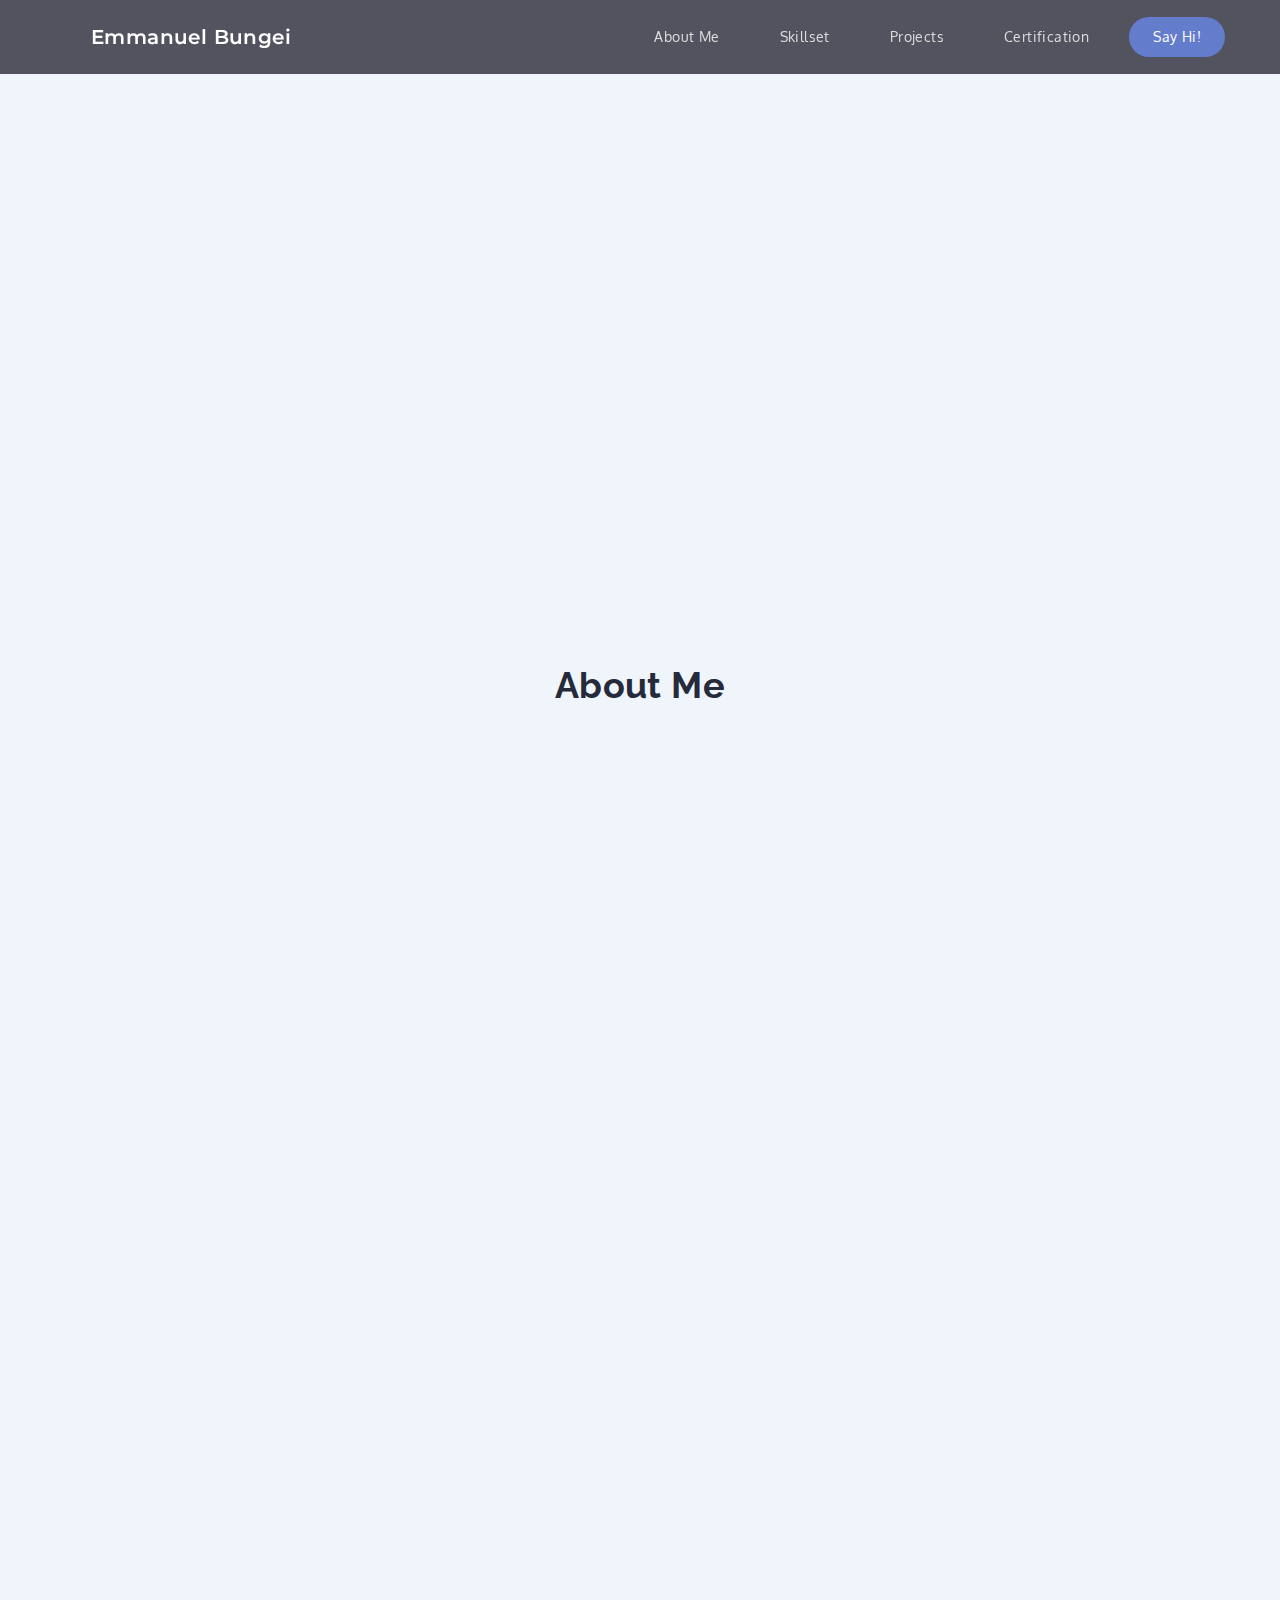
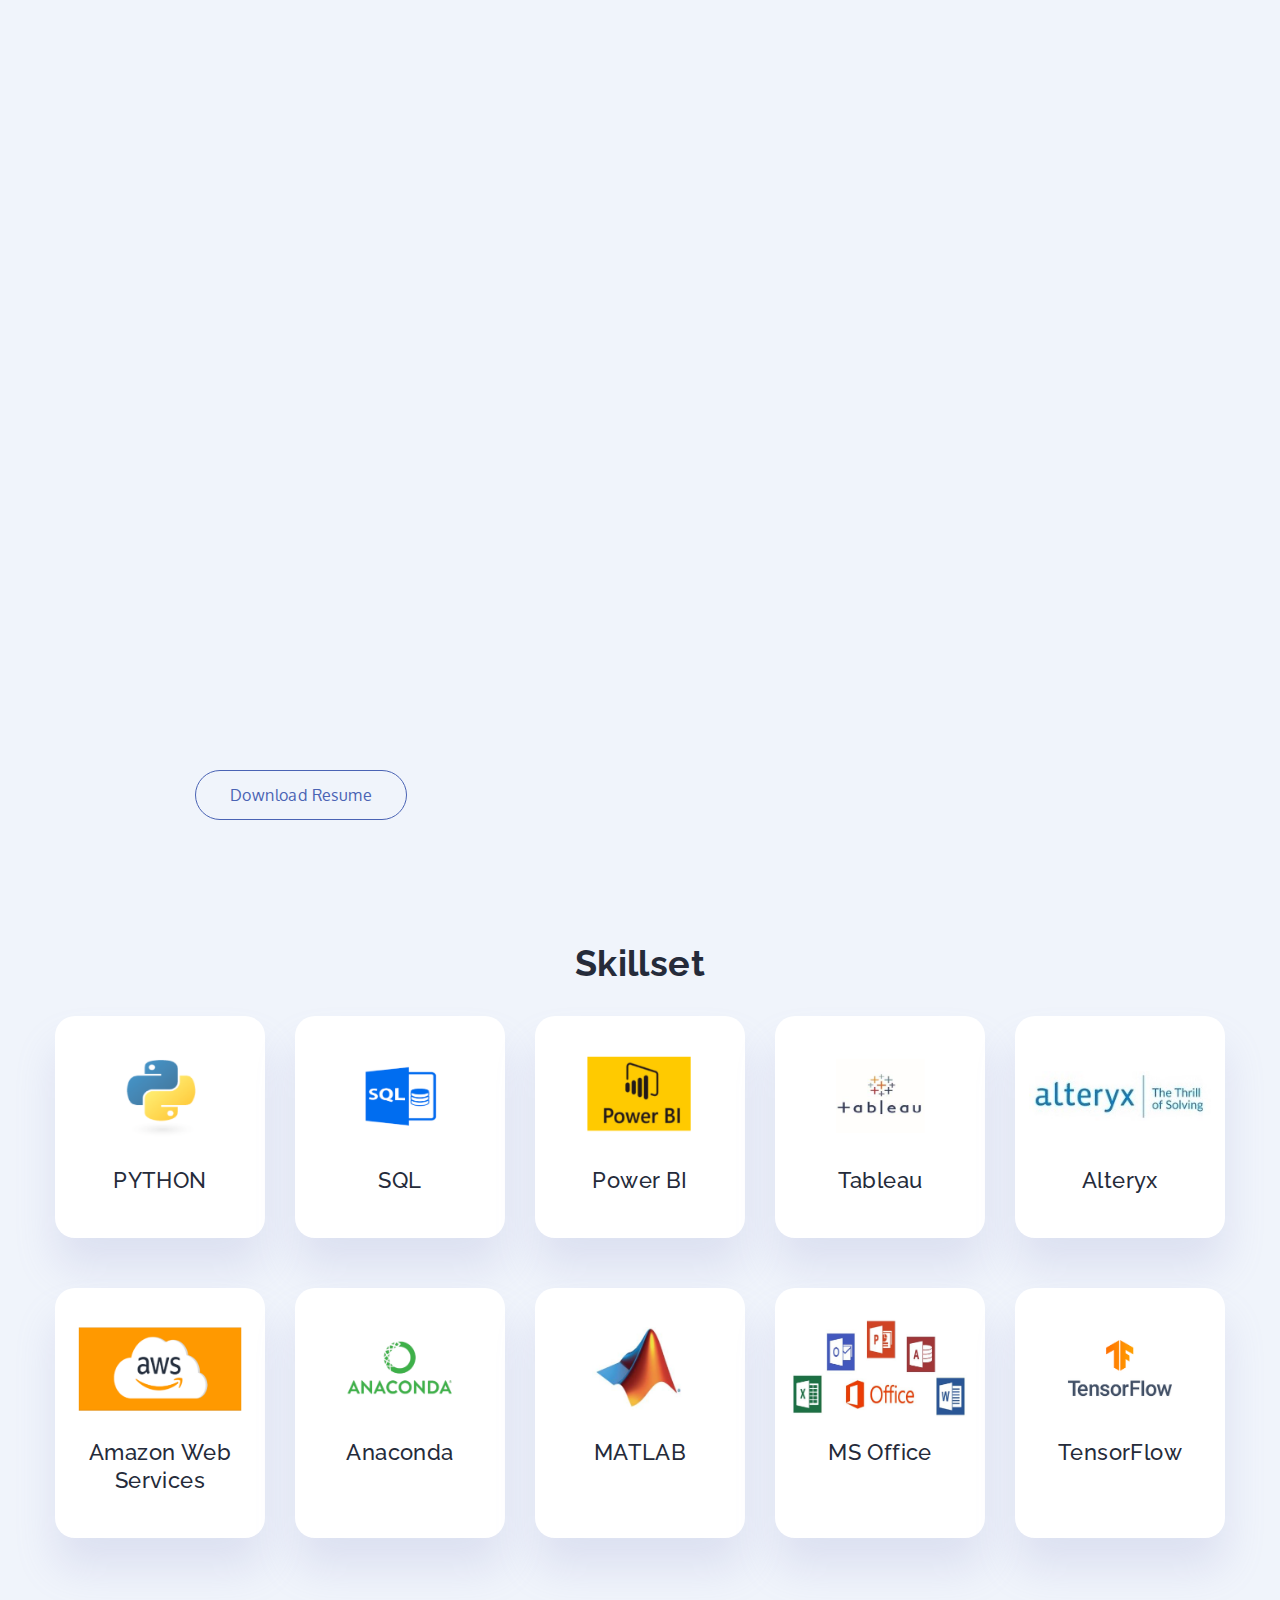
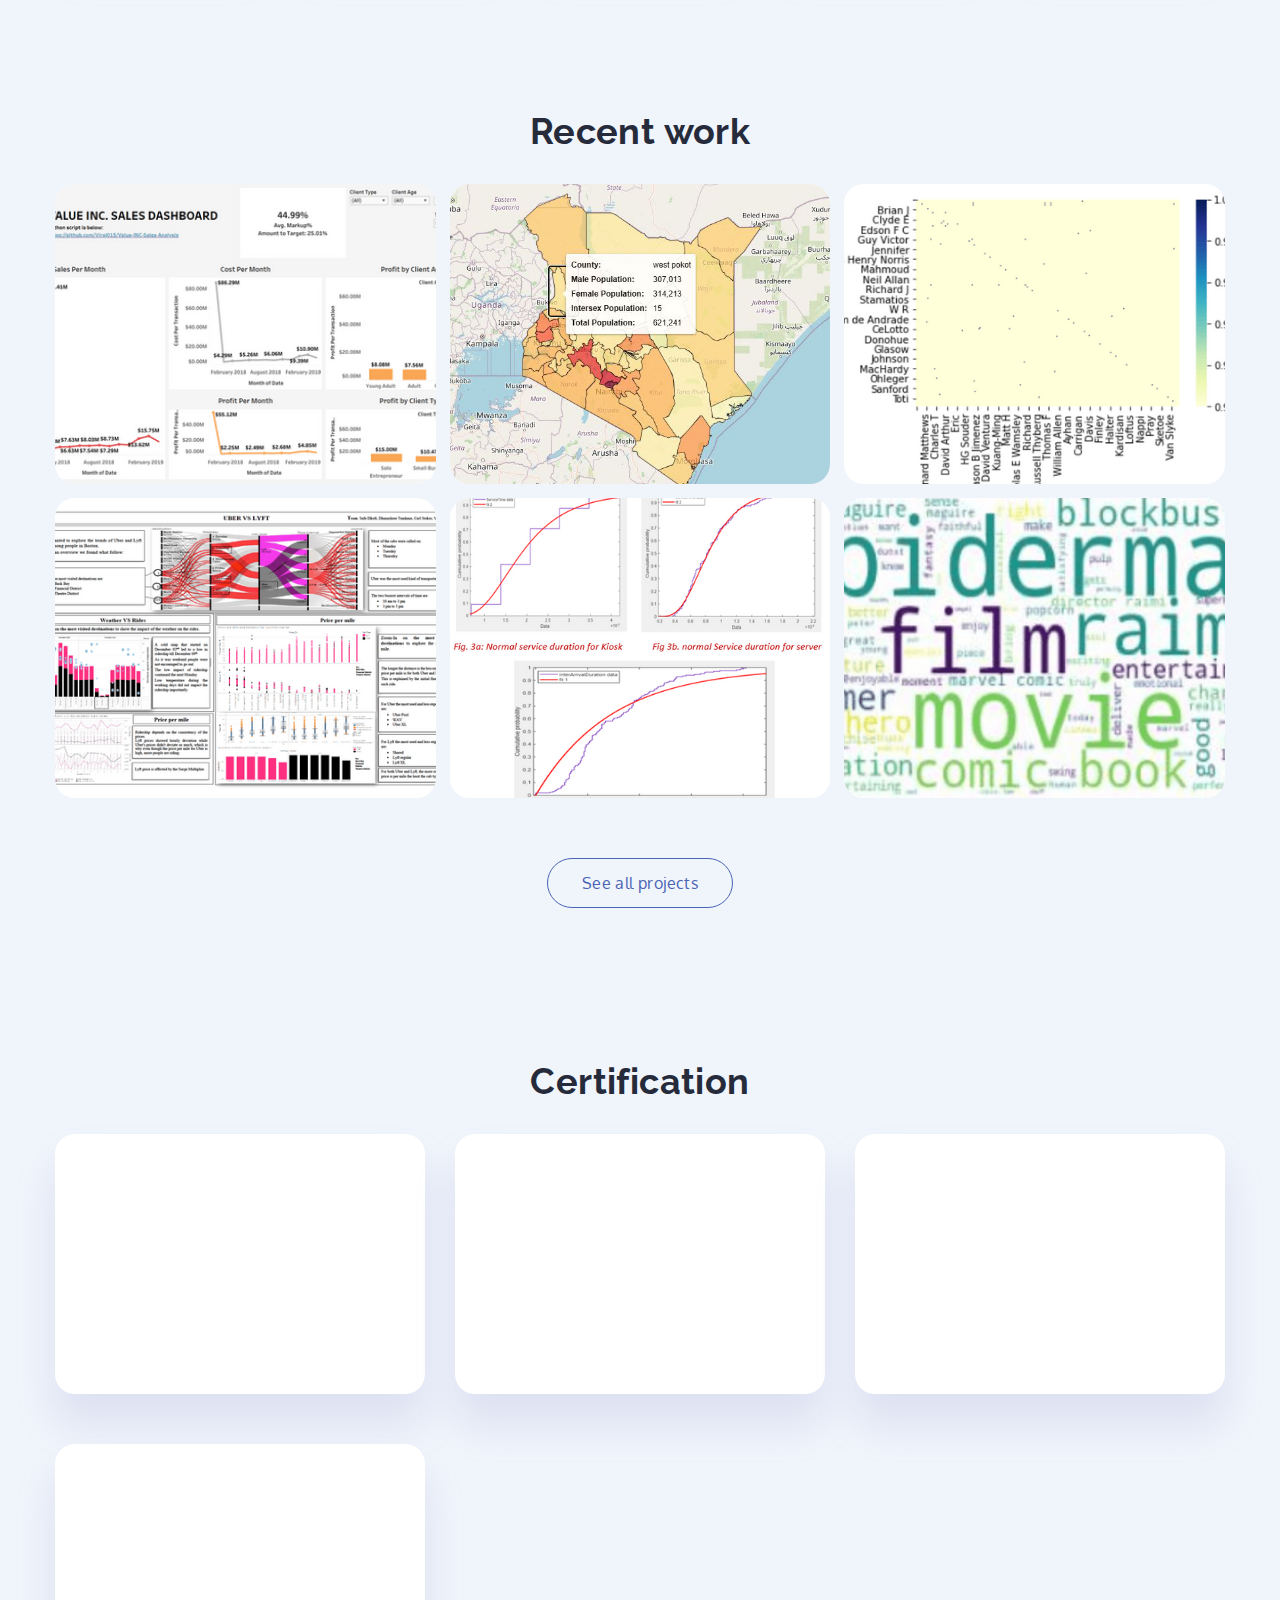
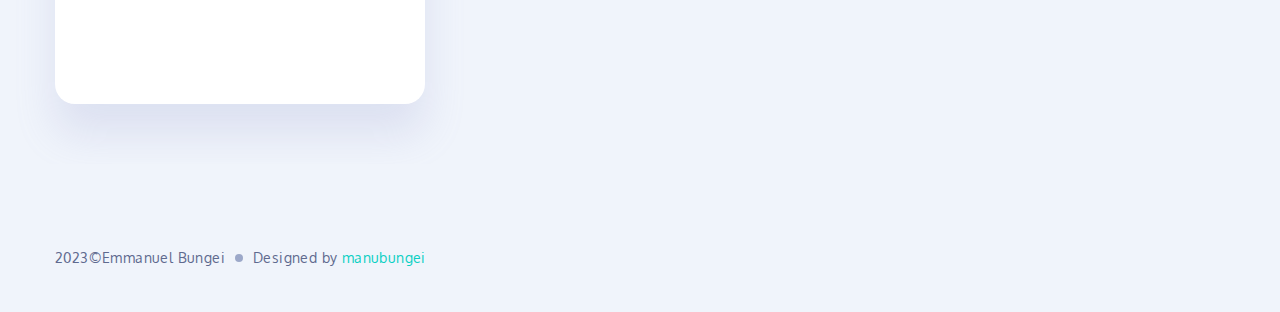
==== commit 3ff9e3c9: "Census Update" ====
--- a/index.html
+++ b/index.html
@@ -146,30 +146,30 @@
             <div class="w-dyn-list">
                <div role="list" class="projects-grid w-dyn-items">
                   <div role="listitem" class="collection-item w-dyn-item">
-                     <a data-w-id="4189eed3-fee9-b51f-f04b-b07428f7ca89" href="/projects/value-inc-sales-analysis" class="project-wrapper w-inline-block">
+                     <a data-w-id="4189eed3-fee9-b51f-f04b-b07428f7ca89" href="https://public.tableau.com/views/EuropeanSalesDashboard_17003006873280/EuropeanSalesDashboard?:language=en-US&publish=yes&:display_count=n&:origin=viz_share_link" class="project-wrapper w-inline-block">
                         <div data-w-id="7f427eca-26ec-f04a-a932-552ae7054466" class="overlay"></div>
                         <img src="images/63374a6d1c29c2fbf8f6ca6a_Screenshot%202022-09-30%20155758.png" loading="lazy" alt="Value Inc. Sales Analysis" sizes="(max-width: 479px) 100vw, (max-width: 767px) 47vw, 31vw" srcset="images/63374a6d1c29c2fbf8f6ca6a_Screenshot%202022-09-30%20155758-p-500.png 500w, images/63374a6d1c29c2fbf8f6ca6a_Screenshot%202022-09-30%20155758-p-800.png 800w, images/63374a6d1c29c2fbf8f6ca6a_Screenshot%202022-09-30%20155758-p-1080.png 1080w, images/63374a6d1c29c2fbf8f6ca6a_Screenshot%202022-09-30%20155758.png 1487w" class="image-project">
-                        <h4 data-w-id="7f427eca-26ec-f04a-a932-552ae7054467" class="h4 white">Value Inc. Sales Analysis</h4>
-                        <div data-w-id="6e370ec9-b3d5-3853-034c-9d781cb0ec51" class="secondary-small-button white">
-                           <div>See Project</div>
-                        </div>
-                     </a>
-                  </div>
-                  <div role="listitem" class="collection-item w-dyn-item">
-                     <a data-w-id="4189eed3-fee9-b51f-f04b-b07428f7ca89" href="/projects/stock-market-prediction-using-lstm" class="project-wrapper w-inline-block">
+                        <h4 data-w-id="7f427eca-26ec-f04a-a932-552ae7054467" class="h4 white">European Sales Dashboard</h4>
+                        <div data-w-id="6e370ec9-b3d5-3853-034c-9d781cb0ec51" class="secondary-small-button white">
+                           <div>See Project</div>
+                        </div>
+                     </a>
+                  </div>
+                  <div role="listitem" class="collection-item w-dyn-item">
+                     <a data-w-id="4189eed3-fee9-b51f-f04b-b07428f7ca89" href="https://manubungei.github.io/2019_Kenyan_Census/" class="project-wrapper w-inline-block">
                         <div data-w-id="7f427eca-26ec-f04a-a932-552ae7054466" class="overlay"></div>
                         <img src="images/627c6a24ceb0930ddd1ed323_Screenshot%202022-05-11%20215935.png" loading="lazy" alt="Stock Market prediction using LSTM" sizes="(max-width: 479px) 100vw, (max-width: 767px) 47vw, 31vw" srcset="images/627c6a24ceb0930ddd1ed323_Screenshot%202022-05-11%20215935-p-500.png 500w, images/627c6a24ceb0930ddd1ed323_Screenshot%202022-05-11%20215935-p-800.png 800w, images/627c6a24ceb0930ddd1ed323_Screenshot%202022-05-11%20215935.png 805w" class="image-project">
-                        <h4 data-w-id="7f427eca-26ec-f04a-a932-552ae7054467" class="h4 white">Stock Market prediction using LSTM</h4>
-                        <div data-w-id="6e370ec9-b3d5-3853-034c-9d781cb0ec51" class="secondary-small-button white">
-                           <div>See Project</div>
-                        </div>
-                     </a>
-                  </div>
-                  <div role="listitem" class="collection-item w-dyn-item">
-                     <a data-w-id="4189eed3-fee9-b51f-f04b-b07428f7ca89" href="/projects/web-scraping-research-articles" class="project-wrapper w-inline-block">
+                        <h4 data-w-id="7f427eca-26ec-f04a-a932-552ae7054467" class="h4 white">2019 Kenya Census Population by Counties</h4>
+                        <div data-w-id="6e370ec9-b3d5-3853-034c-9d781cb0ec51" class="secondary-small-button white">
+                           <div>See Project</div>
+                        </div>
+                     </a>
+                  </div>
+                  <div role="listitem" class="collection-item w-dyn-item">
+                     <a data-w-id="4189eed3-fee9-b51f-f04b-b07428f7ca89" href="https://github.com/manubungei/Coca-Cola-Dashboard/blob/main/Coca-Cola%20Dashboard.PNG" class="project-wrapper w-inline-block">
                         <div data-w-id="7f427eca-26ec-f04a-a932-552ae7054466" class="overlay"></div>
                         <img src="images/627c1237fe329aa63433f1dc_Screenshot%202022-05-11%20025225.png" loading="lazy" alt="Web Scraping Research Articles" sizes="(max-width: 479px) 100vw, (max-width: 767px) 47vw, 31vw" srcset="images/627c1237fe329aa63433f1dc_Screenshot%202022-05-11%20025225-p-500.png 500w, images/627c1237fe329aa63433f1dc_Screenshot%202022-05-11%20025225.png 589w" class="image-project">
-                        <h4 data-w-id="7f427eca-26ec-f04a-a932-552ae7054467" class="h4 white">Web Scraping Research Articles</h4>
+                        <h4 data-w-id="7f427eca-26ec-f04a-a932-552ae7054467" class="h4 white">Coca-Cola Sales Dashboard</h4>
                         <div data-w-id="6e370ec9-b3d5-3853-034c-9d781cb0ec51" class="secondary-small-button white">
                            <div>See Project</div>
                         </div>
